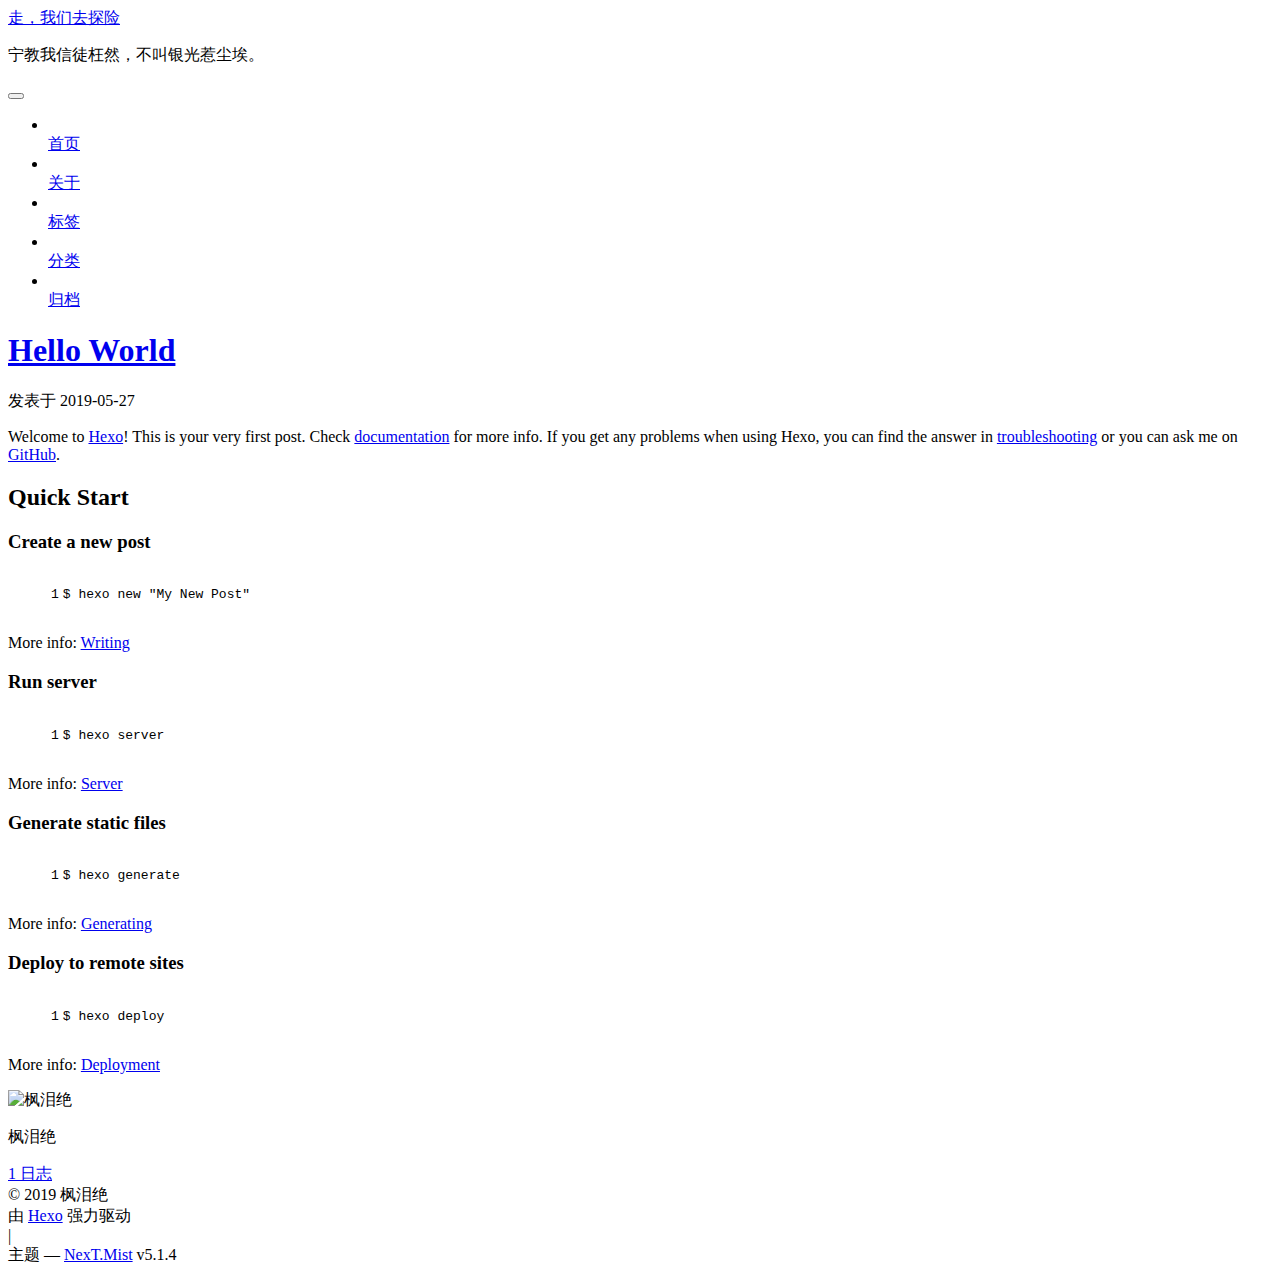
==== index.html @ 07b36b3f "Site updated: 2019-05-28 08:52:36" ====
<!DOCTYPE html>



  


<html class="theme-next mist use-motion" lang="zh-Hans">
<head><meta name="generator" content="Hexo 3.8.0">
  <meta charset="UTF-8">
<meta http-equiv="X-UA-Compatible" content="IE=edge">
<meta name="viewport" content="width=device-width, initial-scale=1, maximum-scale=1">
<meta name="theme-color" content="#222">









<meta http-equiv="Cache-Control" content="no-transform">
<meta http-equiv="Cache-Control" content="no-siteapp">
















  
  
  <link href="/yzs249175311/lib/fancybox/source/jquery.fancybox.css?v=2.1.5" rel="stylesheet" type="text/css">







<link href="/yzs249175311/lib/font-awesome/css/font-awesome.min.css?v=4.6.2" rel="stylesheet" type="text/css">

<link href="/yzs249175311/css/main.css?v=5.1.4" rel="stylesheet" type="text/css">


  <link rel="apple-touch-icon" sizes="180x180" href="/yzs249175311/images/apple-touch-icon-next.png?v=5.1.4">


  <link rel="icon" type="image/png" sizes="32x32" href="/yzs249175311/images/favicon-32x32-next.png?v=5.1.4">


  <link rel="icon" type="image/png" sizes="16x16" href="/yzs249175311/images/favicon-16x16-next.png?v=5.1.4">


  <link rel="mask-icon" href="/yzs249175311/images/logo.svg?v=5.1.4" color="#222">





  <meta name="keywords" content="Hexo, NexT">










<meta property="og:type" content="website">
<meta property="og:title" content="走，我们去探险">
<meta property="og:url" content="http://www.yuanzishuai.cn/yzs249175311/index.html">
<meta property="og:site_name" content="走，我们去探险">
<meta property="og:locale" content="zh-Hans">
<meta name="twitter:card" content="summary">
<meta name="twitter:title" content="走，我们去探险">



<script type="text/javascript" id="hexo.configurations">
  var NexT = window.NexT || {};
  var CONFIG = {
    root: '/yzs249175311/',
    scheme: 'Mist',
    version: '5.1.4',
    sidebar: {"position":"left","display":"post","offset":12,"b2t":false,"scrollpercent":false,"onmobile":false},
    fancybox: true,
    tabs: true,
    motion: {"enable":true,"async":false,"transition":{"post_block":"fadeIn","post_header":"slideDownIn","post_body":"slideDownIn","coll_header":"slideLeftIn","sidebar":"slideUpIn"}},
    duoshuo: {
      userId: '0',
      author: '博主'
    },
    algolia: {
      applicationID: '',
      apiKey: '',
      indexName: '',
      hits: {"per_page":10},
      labels: {"input_placeholder":"Search for Posts","hits_empty":"We didn't find any results for the search: ${query}","hits_stats":"${hits} results found in ${time} ms"}
    }
  };
</script>



  <link rel="canonical" href="http://www.yuanzishuai.cn/yzs249175311/">





  <title>走，我们去探险</title>
  








</head>

<body itemscope itemtype="http://schema.org/WebPage" lang="zh-Hans">

  
  
    
  

  <div class="container sidebar-position-left 
  page-home">
    <div class="headband"></div>

    <header id="header" class="header" itemscope itemtype="http://schema.org/WPHeader">
      <div class="header-inner"><div class="site-brand-wrapper">
  <div class="site-meta ">
    

    <div class="custom-logo-site-title">
      <a href="/yzs249175311/" class="brand" rel="start">
        <span class="logo-line-before"><i></i></span>
        <span class="site-title">走，我们去探险</span>
        <span class="logo-line-after"><i></i></span>
      </a>
    </div>
      
        <p class="site-subtitle">宁教我信徒枉然，不叫银光惹尘埃。</p>
      
  </div>

  <div class="site-nav-toggle">
    <button>
      <span class="btn-bar"></span>
      <span class="btn-bar"></span>
      <span class="btn-bar"></span>
    </button>
  </div>
</div>

<nav class="site-nav">
  

  
    <ul id="menu" class="menu">
      
        
        <li class="menu-item menu-item-home">
          <a href="/yzs249175311/" rel="section">
            
              <i class="menu-item-icon fa fa-fw fa-home"></i> <br>
            
            首页
          </a>
        </li>
      
        
        <li class="menu-item menu-item-about">
          <a href="/yzs249175311/about/" rel="section">
            
              <i class="menu-item-icon fa fa-fw fa-user"></i> <br>
            
            关于
          </a>
        </li>
      
        
        <li class="menu-item menu-item-tags">
          <a href="/yzs249175311/tags/" rel="section">
            
              <i class="menu-item-icon fa fa-fw fa-tags"></i> <br>
            
            标签
          </a>
        </li>
      
        
        <li class="menu-item menu-item-categories">
          <a href="/yzs249175311/categories/" rel="section">
            
              <i class="menu-item-icon fa fa-fw fa-th"></i> <br>
            
            分类
          </a>
        </li>
      
        
        <li class="menu-item menu-item-archives">
          <a href="/yzs249175311/archives/" rel="section">
            
              <i class="menu-item-icon fa fa-fw fa-archive"></i> <br>
            
            归档
          </a>
        </li>
      

      
    </ul>
  

  
</nav>



 </div>
    </header>

    <main id="main" class="main">
      <div class="main-inner">
        <div class="content-wrap">
          <div id="content" class="content">
            
  <section id="posts" class="posts-expand">
    
      

  

  
  
  

  <article class="post post-type-normal" itemscope itemtype="http://schema.org/Article">
  
  
  
  <div class="post-block">
    <link itemprop="mainEntityOfPage" href="http://www.yuanzishuai.cn/yzs249175311/yzs249175311/2019/05/27/hello-world/">

    <span hidden itemprop="author" itemscope itemtype="http://schema.org/Person">
      <meta itemprop="name" content="枫泪绝">
      <meta itemprop="description" content>
      <meta itemprop="image" content="/yzs249175311/images/avatar.gif">
    </span>

    <span hidden itemprop="publisher" itemscope itemtype="http://schema.org/Organization">
      <meta itemprop="name" content="走，我们去探险">
    </span>

    
      <header class="post-header">

        
        
          <h1 class="post-title" itemprop="name headline">
                
                <a class="post-title-link" href="/yzs249175311/2019/05/27/hello-world/" itemprop="url">Hello World</a></h1>
        

        <div class="post-meta">
          <span class="post-time">
            
              <span class="post-meta-item-icon">
                <i class="fa fa-calendar-o"></i>
              </span>
              
                <span class="post-meta-item-text">发表于</span>
              
              <time title="创建于" itemprop="dateCreated datePublished" datetime="2019-05-27T14:25:30+08:00">
                2019-05-27
              </time>
            

            

            
          </span>

          

          
            
          

          
          

          

          

          

        </div>
      </header>
    

    
    
    
    <div class="post-body" itemprop="articleBody">

      
      

      
        
          
            <p>Welcome to <a href="https://hexo.io/" target="_blank" rel="noopener">Hexo</a>! This is your very first post. Check <a href="https://hexo.io/docs/" target="_blank" rel="noopener">documentation</a> for more info. If you get any problems when using Hexo, you can find the answer in <a href="https://hexo.io/docs/troubleshooting.html" target="_blank" rel="noopener">troubleshooting</a> or you can ask me on <a href="https://github.com/hexojs/hexo/issues" target="_blank" rel="noopener">GitHub</a>.</p>
<h2 id="Quick-Start"><a href="#Quick-Start" class="headerlink" title="Quick Start"></a>Quick Start</h2><h3 id="Create-a-new-post"><a href="#Create-a-new-post" class="headerlink" title="Create a new post"></a>Create a new post</h3><figure class="highlight bash"><table><tr><td class="gutter"><pre><span class="line">1</span><br></pre></td><td class="code"><pre><span class="line">$ hexo new <span class="string">"My New Post"</span></span><br></pre></td></tr></table></figure>

<p>More info: <a href="https://hexo.io/docs/writing.html" target="_blank" rel="noopener">Writing</a></p>
<h3 id="Run-server"><a href="#Run-server" class="headerlink" title="Run server"></a>Run server</h3><figure class="highlight bash"><table><tr><td class="gutter"><pre><span class="line">1</span><br></pre></td><td class="code"><pre><span class="line">$ hexo server</span><br></pre></td></tr></table></figure>

<p>More info: <a href="https://hexo.io/docs/server.html" target="_blank" rel="noopener">Server</a></p>
<h3 id="Generate-static-files"><a href="#Generate-static-files" class="headerlink" title="Generate static files"></a>Generate static files</h3><figure class="highlight bash"><table><tr><td class="gutter"><pre><span class="line">1</span><br></pre></td><td class="code"><pre><span class="line">$ hexo generate</span><br></pre></td></tr></table></figure>

<p>More info: <a href="https://hexo.io/docs/generating.html" target="_blank" rel="noopener">Generating</a></p>
<h3 id="Deploy-to-remote-sites"><a href="#Deploy-to-remote-sites" class="headerlink" title="Deploy to remote sites"></a>Deploy to remote sites</h3><figure class="highlight bash"><table><tr><td class="gutter"><pre><span class="line">1</span><br></pre></td><td class="code"><pre><span class="line">$ hexo deploy</span><br></pre></td></tr></table></figure>

<p>More info: <a href="https://hexo.io/docs/deployment.html" target="_blank" rel="noopener">Deployment</a></p>

          
        
      
    </div>
    
    
    

    

    

    

    <footer class="post-footer">
      

      

      

      
      
        <div class="post-eof"></div>
      
    </footer>
  </div>
  
  
  
  </article>


    
  </section>

  


          </div>
          


          

        </div>
        
          
  
  <div class="sidebar-toggle">
    <div class="sidebar-toggle-line-wrap">
      <span class="sidebar-toggle-line sidebar-toggle-line-first"></span>
      <span class="sidebar-toggle-line sidebar-toggle-line-middle"></span>
      <span class="sidebar-toggle-line sidebar-toggle-line-last"></span>
    </div>
  </div>

  <aside id="sidebar" class="sidebar">
    
    <div class="sidebar-inner">

      

      

      <section class="site-overview-wrap sidebar-panel sidebar-panel-active">
        <div class="site-overview">
          <div class="site-author motion-element" itemprop="author" itemscope itemtype="http://schema.org/Person">
            
              <img class="site-author-image" itemprop="image" src="/yzs249175311/images/avatar.gif" alt="枫泪绝">
            
              <p class="site-author-name" itemprop="name">枫泪绝</p>
              <p class="site-description motion-element" itemprop="description"></p>
          </div>

          <nav class="site-state motion-element">

            
              <div class="site-state-item site-state-posts">
              
                <a href="/yzs249175311/archives/">
              
                  <span class="site-state-item-count">1</span>
                  <span class="site-state-item-name">日志</span>
                </a>
              </div>
            

            

            

          </nav>

          

          

          
          

          
          

          

        </div>
      </section>

      

      

    </div>
  </aside>


        
      </div>
    </main>

    <footer id="footer" class="footer">
      <div class="footer-inner">
        <div class="copyright">&copy; <span itemprop="copyrightYear">2019</span>
  <span class="with-love">
    <i class="fa fa-user"></i>
  </span>
  <span class="author" itemprop="copyrightHolder">枫泪绝</span>

  
</div>


  <div class="powered-by">由 <a class="theme-link" target="_blank" href="https://hexo.io">Hexo</a> 强力驱动</div>



  <span class="post-meta-divider">|</span>



  <div class="theme-info">主题 &mdash; <a class="theme-link" target="_blank" href="https://github.com/iissnan/hexo-theme-next">NexT.Mist</a> v5.1.4</div>




        







        
      </div>
    </footer>

    
      <div class="back-to-top">
        <i class="fa fa-arrow-up"></i>
        
      </div>
    

    

  </div>

  

<script type="text/javascript">
  if (Object.prototype.toString.call(window.Promise) !== '[object Function]') {
    window.Promise = null;
  }
</script>









  












  
  
    <script type="text/javascript" src="/yzs249175311/lib/jquery/index.js?v=2.1.3"></script>
  

  
  
    <script type="text/javascript" src="/yzs249175311/lib/fastclick/lib/fastclick.min.js?v=1.0.6"></script>
  

  
  
    <script type="text/javascript" src="/yzs249175311/lib/jquery_lazyload/jquery.lazyload.js?v=1.9.7"></script>
  

  
  
    <script type="text/javascript" src="/yzs249175311/lib/velocity/velocity.min.js?v=1.2.1"></script>
  

  
  
    <script type="text/javascript" src="/yzs249175311/lib/velocity/velocity.ui.min.js?v=1.2.1"></script>
  

  
  
    <script type="text/javascript" src="/yzs249175311/lib/fancybox/source/jquery.fancybox.pack.js?v=2.1.5"></script>
  


  


  <script type="text/javascript" src="/yzs249175311/js/src/utils.js?v=5.1.4"></script>

  <script type="text/javascript" src="/yzs249175311/js/src/motion.js?v=5.1.4"></script>



  
  

  

  


  <script type="text/javascript" src="/yzs249175311/js/src/bootstrap.js?v=5.1.4"></script>



  


  




	





  





  












  





  

  

  

  
  

  

  

  

</body>
</html>
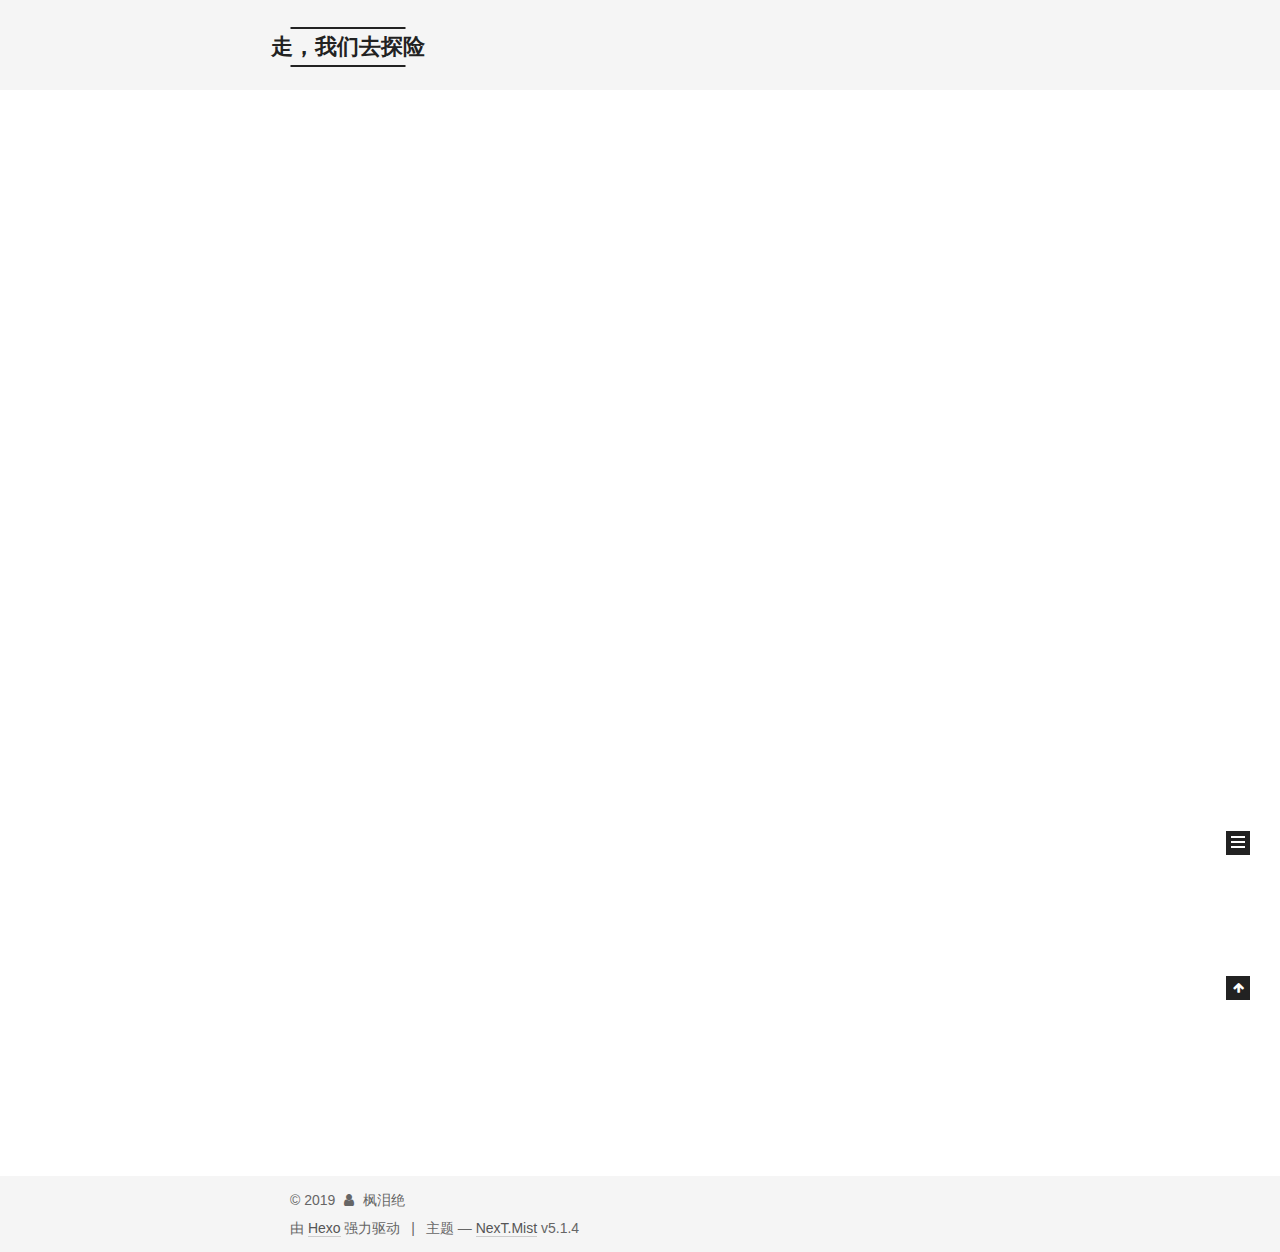
==== commit 74d97bcf: "Site updated: 2019-05-28 09:40:16" ====
--- a/index.html
+++ b/index.html
@@ -40,29 +40,29 @@
 
   
   
-  <link href="/yzs249175311/lib/fancybox/source/jquery.fancybox.css?v=2.1.5" rel="stylesheet" type="text/css">
-
-
-
-
-
-
-
-<link href="/yzs249175311/lib/font-awesome/css/font-awesome.min.css?v=4.6.2" rel="stylesheet" type="text/css">
-
-<link href="/yzs249175311/css/main.css?v=5.1.4" rel="stylesheet" type="text/css">
-
-
-  <link rel="apple-touch-icon" sizes="180x180" href="/yzs249175311/images/apple-touch-icon-next.png?v=5.1.4">
-
-
-  <link rel="icon" type="image/png" sizes="32x32" href="/yzs249175311/images/favicon-32x32-next.png?v=5.1.4">
-
-
-  <link rel="icon" type="image/png" sizes="16x16" href="/yzs249175311/images/favicon-16x16-next.png?v=5.1.4">
-
-
-  <link rel="mask-icon" href="/yzs249175311/images/logo.svg?v=5.1.4" color="#222">
+  <link href="/lib/fancybox/source/jquery.fancybox.css?v=2.1.5" rel="stylesheet" type="text/css">
+
+
+
+
+
+
+
+<link href="/lib/font-awesome/css/font-awesome.min.css?v=4.6.2" rel="stylesheet" type="text/css">
+
+<link href="/css/main.css?v=5.1.4" rel="stylesheet" type="text/css">
+
+
+  <link rel="apple-touch-icon" sizes="180x180" href="/images/apple-touch-icon-next.png?v=5.1.4">
+
+
+  <link rel="icon" type="image/png" sizes="32x32" href="/images/favicon-32x32-next.png?v=5.1.4">
+
+
+  <link rel="icon" type="image/png" sizes="16x16" href="/images/favicon-16x16-next.png?v=5.1.4">
+
+
+  <link rel="mask-icon" href="/images/logo.svg?v=5.1.4" color="#222">
 
 
 
@@ -81,7 +81,7 @@
 
 <meta property="og:type" content="website">
 <meta property="og:title" content="走，我们去探险">
-<meta property="og:url" content="http://www.yuanzishuai.cn/yzs249175311/index.html">
+<meta property="og:url" content="http://www.yuanzishuai.cn/index.html">
 <meta property="og:site_name" content="走，我们去探险">
 <meta property="og:locale" content="zh-Hans">
 <meta name="twitter:card" content="summary">
@@ -92,7 +92,7 @@
 <script type="text/javascript" id="hexo.configurations">
   var NexT = window.NexT || {};
   var CONFIG = {
-    root: '/yzs249175311/',
+    root: '/',
     scheme: 'Mist',
     version: '5.1.4',
     sidebar: {"position":"left","display":"post","offset":12,"b2t":false,"scrollpercent":false,"onmobile":false},
@@ -115,7 +115,7 @@
 
 
 
-  <link rel="canonical" href="http://www.yuanzishuai.cn/yzs249175311/">
+  <link rel="canonical" href="http://www.yuanzishuai.cn/">
 
 
 
@@ -150,7 +150,7 @@
     
 
     <div class="custom-logo-site-title">
-      <a href="/yzs249175311/" class="brand" rel="start">
+      <a href="/" class="brand" rel="start">
         <span class="logo-line-before"><i></i></span>
         <span class="site-title">走，我们去探险</span>
         <span class="logo-line-after"><i></i></span>
@@ -178,7 +178,7 @@
       
         
         <li class="menu-item menu-item-home">
-          <a href="/yzs249175311/" rel="section">
+          <a href="/" rel="section">
             
               <i class="menu-item-icon fa fa-fw fa-home"></i> <br>
             
@@ -188,7 +188,7 @@
       
         
         <li class="menu-item menu-item-about">
-          <a href="/yzs249175311/about/" rel="section">
+          <a href="/about/" rel="section">
             
               <i class="menu-item-icon fa fa-fw fa-user"></i> <br>
             
@@ -198,7 +198,7 @@
       
         
         <li class="menu-item menu-item-tags">
-          <a href="/yzs249175311/tags/" rel="section">
+          <a href="/tags/" rel="section">
             
               <i class="menu-item-icon fa fa-fw fa-tags"></i> <br>
             
@@ -208,7 +208,7 @@
       
         
         <li class="menu-item menu-item-categories">
-          <a href="/yzs249175311/categories/" rel="section">
+          <a href="/categories/" rel="section">
             
               <i class="menu-item-icon fa fa-fw fa-th"></i> <br>
             
@@ -218,7 +218,7 @@
       
         
         <li class="menu-item menu-item-archives">
-          <a href="/yzs249175311/archives/" rel="section">
+          <a href="/archives/" rel="section">
             
               <i class="menu-item-icon fa fa-fw fa-archive"></i> <br>
             
@@ -259,12 +259,12 @@
   
   
   <div class="post-block">
-    <link itemprop="mainEntityOfPage" href="http://www.yuanzishuai.cn/yzs249175311/yzs249175311/2019/05/27/hello-world/">
+    <link itemprop="mainEntityOfPage" href="http://www.yuanzishuai.cn/2019/05/27/hello-world/">
 
     <span hidden itemprop="author" itemscope itemtype="http://schema.org/Person">
       <meta itemprop="name" content="枫泪绝">
       <meta itemprop="description" content>
-      <meta itemprop="image" content="/yzs249175311/images/avatar.gif">
+      <meta itemprop="image" content="/images/avatar.gif">
     </span>
 
     <span hidden itemprop="publisher" itemscope itemtype="http://schema.org/Organization">
@@ -278,7 +278,7 @@
         
           <h1 class="post-title" itemprop="name headline">
                 
-                <a class="post-title-link" href="/yzs249175311/2019/05/27/hello-world/" itemprop="url">Hello World</a></h1>
+                <a class="post-title-link" href="/2019/05/27/hello-world/" itemprop="url">Hello World</a></h1>
         
 
         <div class="post-meta">
@@ -413,7 +413,7 @@
         <div class="site-overview">
           <div class="site-author motion-element" itemprop="author" itemscope itemtype="http://schema.org/Person">
             
-              <img class="site-author-image" itemprop="image" src="/yzs249175311/images/avatar.gif" alt="枫泪绝">
+              <img class="site-author-image" itemprop="image" src="/images/avatar.gif" alt="枫泪绝">
             
               <p class="site-author-name" itemprop="name">枫泪绝</p>
               <p class="site-description motion-element" itemprop="description"></p>
@@ -424,7 +424,7 @@
             
               <div class="site-state-item site-state-posts">
               
-                <a href="/yzs249175311/archives/">
+                <a href="/archives/">
               
                   <span class="site-state-item-count">1</span>
                   <span class="site-state-item-name">日志</span>
@@ -544,53 +544,53 @@
 
   
   
-    <script type="text/javascript" src="/yzs249175311/lib/jquery/index.js?v=2.1.3"></script>
-  
-
-  
-  
-    <script type="text/javascript" src="/yzs249175311/lib/fastclick/lib/fastclick.min.js?v=1.0.6"></script>
-  
-
-  
-  
-    <script type="text/javascript" src="/yzs249175311/lib/jquery_lazyload/jquery.lazyload.js?v=1.9.7"></script>
-  
-
-  
-  
-    <script type="text/javascript" src="/yzs249175311/lib/velocity/velocity.min.js?v=1.2.1"></script>
-  
-
-  
-  
-    <script type="text/javascript" src="/yzs249175311/lib/velocity/velocity.ui.min.js?v=1.2.1"></script>
-  
-
-  
-  
-    <script type="text/javascript" src="/yzs249175311/lib/fancybox/source/jquery.fancybox.pack.js?v=2.1.5"></script>
-  
-
-
-  
-
-
-  <script type="text/javascript" src="/yzs249175311/js/src/utils.js?v=5.1.4"></script>
-
-  <script type="text/javascript" src="/yzs249175311/js/src/motion.js?v=5.1.4"></script>
-
-
-
-  
-  
-
-  
-
-  
-
-
-  <script type="text/javascript" src="/yzs249175311/js/src/bootstrap.js?v=5.1.4"></script>
+    <script type="text/javascript" src="/lib/jquery/index.js?v=2.1.3"></script>
+  
+
+  
+  
+    <script type="text/javascript" src="/lib/fastclick/lib/fastclick.min.js?v=1.0.6"></script>
+  
+
+  
+  
+    <script type="text/javascript" src="/lib/jquery_lazyload/jquery.lazyload.js?v=1.9.7"></script>
+  
+
+  
+  
+    <script type="text/javascript" src="/lib/velocity/velocity.min.js?v=1.2.1"></script>
+  
+
+  
+  
+    <script type="text/javascript" src="/lib/velocity/velocity.ui.min.js?v=1.2.1"></script>
+  
+
+  
+  
+    <script type="text/javascript" src="/lib/fancybox/source/jquery.fancybox.pack.js?v=2.1.5"></script>
+  
+
+
+  
+
+
+  <script type="text/javascript" src="/js/src/utils.js?v=5.1.4"></script>
+
+  <script type="text/javascript" src="/js/src/motion.js?v=5.1.4"></script>
+
+
+
+  
+  
+
+  
+
+  
+
+
+  <script type="text/javascript" src="/js/src/bootstrap.js?v=5.1.4"></script>
 
 
 
--- a/css/main.css
+++ b/css/main.css
@@ -0,0 +1,2906 @@
+/* normalize.css v3.0.2 | MIT License | git.io/normalize */
+html {
+  font-family: sans-serif; /* 1 */
+  -ms-text-size-adjust: 100%; /* 2 */
+  -webkit-text-size-adjust: 100%; /* 2 */
+}
+body {
+  margin: 0;
+}
+article,
+aside,
+details,
+figcaption,
+figure,
+footer,
+header,
+hgroup,
+main,
+menu,
+nav,
+section,
+summary {
+  display: block;
+}
+audio,
+canvas,
+progress,
+video {
+  display: inline-block; /* 1 */
+  vertical-align: baseline; /* 2 */
+}
+audio:not([controls]) {
+  display: none;
+  height: 0;
+}
+[hidden],
+template {
+  display: none;
+}
+a {
+  background-color: transparent;
+}
+a:active,
+a:hover {
+  outline: 0;
+}
+abbr[title] {
+  border-bottom: 1px dotted;
+}
+b,
+strong {
+  font-weight: bold;
+}
+dfn {
+  font-style: italic;
+}
+h1 {
+  font-size: 2em;
+  margin: 0.67em 0;
+}
+mark {
+  background: #ff0;
+  color: #000;
+}
+small {
+  font-size: 80%;
+}
+sub,
+sup {
+  font-size: 75%;
+  line-height: 0;
+  position: relative;
+  vertical-align: baseline;
+}
+sup {
+  top: -0.5em;
+}
+sub {
+  bottom: -0.25em;
+}
+img {
+  border: 0;
+}
+svg:not(:root) {
+  overflow: hidden;
+}
+figure {
+  margin: 1em 40px;
+}
+hr {
+  -moz-box-sizing: content-box;
+  box-sizing: content-box;
+  height: 0;
+}
+pre {
+  overflow: auto;
+}
+code,
+kbd,
+pre,
+samp {
+  font-family: monospace, monospace;
+  font-size: 1em;
+}
+button,
+input,
+optgroup,
+select,
+textarea {
+  color: inherit; /* 1 */
+  font: inherit; /* 2 */
+  margin: 0; /* 3 */
+}
+button {
+  overflow: visible;
+}
+button,
+select {
+  text-transform: none;
+}
+button,
+html input[type="button"],
+input[type="reset"],
+input[type="submit"] {
+  -webkit-appearance: button; /* 2 */
+  cursor: pointer; /* 3 */
+}
+button[disabled],
+html input[disabled] {
+  cursor: default;
+}
+button::-moz-focus-inner,
+input::-moz-focus-inner {
+  border: 0;
+  padding: 0;
+}
+input {
+  line-height: normal;
+}
+input[type="checkbox"],
+input[type="radio"] {
+  box-sizing: border-box; /* 1 */
+  padding: 0; /* 2 */
+}
+input[type="number"]::-webkit-inner-spin-button,
+input[type="number"]::-webkit-outer-spin-button {
+  height: auto;
+}
+input[type="search"] {
+  -webkit-appearance: textfield; /* 1 */
+  -moz-box-sizing: content-box;
+  -webkit-box-sizing: content-box; /* 2 */
+  box-sizing: content-box;
+}
+input[type="search"]::-webkit-search-cancel-button,
+input[type="search"]::-webkit-search-decoration {
+  -webkit-appearance: none;
+}
+fieldset {
+  border: 1px solid #c0c0c0;
+  margin: 0 2px;
+  padding: 0.35em 0.625em 0.75em;
+}
+legend {
+  border: 0; /* 1 */
+  padding: 0; /* 2 */
+}
+textarea {
+  overflow: auto;
+}
+optgroup {
+  font-weight: bold;
+}
+table {
+  border-collapse: collapse;
+  border-spacing: 0;
+}
+td,
+th {
+  padding: 0;
+}
+::selection {
+  background: #262a30;
+  color: #fff;
+}
+body {
+  position: relative;
+  font-family: 'Lato', "PingFang SC", "Microsoft YaHei", sans-serif;
+  font-size: 14px;
+  line-height: 2;
+  color: #555;
+  background: #fff;
+}
+@media (max-width: 767px) {
+  body {
+    padding-right: 0 !important;
+  }
+}
+@media (min-width: 768px) and (max-width: 991px) {
+  body {
+    padding-right: 0 !important;
+  }
+}
+@media (min-width: 1600px) {
+  body {
+    font-size: 16px;
+  }
+}
+h1,
+h2,
+h3,
+h4,
+h5,
+h6 {
+  margin: 0;
+  padding: 0;
+  font-weight: bold;
+  line-height: 1.5;
+  font-family: 'Lato', "PingFang SC", "Microsoft YaHei", sans-serif;
+}
+h2,
+h3,
+h4,
+h5,
+h6 {
+  margin: 20px 0 15px;
+}
+h1 {
+  font-size: 24px;
+}
+@media (max-width: 767px) {
+  h1 {
+    font-size: 20px;
+  }
+}
+h2 {
+  font-size: 22px;
+}
+@media (max-width: 767px) {
+  h2 {
+    font-size: 18px;
+  }
+}
+h3 {
+  font-size: 20px;
+}
+@media (max-width: 767px) {
+  h3 {
+    font-size: 16px;
+  }
+}
+h4 {
+  font-size: 18px;
+}
+@media (max-width: 767px) {
+  h4 {
+    font-size: 14px;
+  }
+}
+h5 {
+  font-size: 16px;
+}
+@media (max-width: 767px) {
+  h5 {
+    font-size: 12px;
+  }
+}
+h6 {
+  font-size: 14px;
+}
+@media (max-width: 767px) {
+  h6 {
+    font-size: 10px;
+  }
+}
+p {
+  margin: 0 0 20px 0;
+}
+a {
+  color: #555;
+  text-decoration: none;
+  outline: none;
+  border-bottom: 1px solid #999;
+  word-wrap: break-word;
+}
+a:hover {
+  color: #222;
+  border-bottom-color: #222;
+}
+blockquote {
+  margin: 0;
+  padding: 0;
+}
+img {
+  display: block;
+  margin: auto;
+  max-width: 100%;
+  height: auto;
+}
+hr {
+  margin: 40px 0;
+  height: 3px;
+  border: none;
+  background-color: #ddd;
+  background-image: repeating-linear-gradient(-45deg, #fff, #fff 4px, transparent 4px, transparent 8px);
+}
+blockquote {
+  padding: 0 15px;
+  color: #666;
+  border-left: 4px solid #ddd;
+}
+blockquote cite::before {
+  content: "-";
+  padding: 0 5px;
+}
+dt {
+  font-weight: 700;
+}
+dd {
+  margin: 0;
+  padding: 0;
+}
+kbd {
+  border: 1px solid #ccc;
+  border-radius: 0.2em;
+  box-shadow: 0.1em 0.1em 0.2em rgba(0,0,0,0.1);
+  background-color: #f9f9f9;
+  font-family: inherit;
+  background-image: -webkit-linear-gradient(top, #eee, #fff, #eee);
+  padding: 0.1em 0.3em;
+  white-space: nowrap;
+}
+.text-left {
+  text-align: left;
+}
+.text-center {
+  text-align: center;
+}
+.text-right {
+  text-align: right;
+}
+.text-justify {
+  text-align: justify;
+}
+.text-nowrap {
+  white-space: nowrap;
+}
+.text-lowercase {
+  text-transform: lowercase;
+}
+.text-uppercase {
+  text-transform: uppercase;
+}
+.text-capitalize {
+  text-transform: capitalize;
+}
+.center-block {
+  display: block;
+  margin-left: auto;
+  margin-right: auto;
+}
+.clearfix:before,
+.clearfix:after {
+  content: " ";
+  display: table;
+}
+.clearfix:after {
+  clear: both;
+}
+.pullquote {
+  width: 45%;
+}
+.pullquote.left {
+  float: left;
+  margin-left: 5px;
+  margin-right: 10px;
+}
+.pullquote.right {
+  float: right;
+  margin-left: 10px;
+  margin-right: 5px;
+}
+.affix.affix.affix {
+  position: fixed;
+}
+.translation {
+  margin-top: -20px;
+  font-size: 14px;
+  color: #999;
+}
+.scrollbar-measure {
+  width: 100px;
+  height: 100px;
+  overflow: scroll;
+  position: absolute;
+  top: -9999px;
+}
+.use-motion .motion-element {
+  opacity: 0;
+}
+table {
+  margin: 20px 0;
+  width: 100%;
+  border-collapse: collapse;
+  border-spacing: 0;
+  border: 1px solid #ddd;
+  font-size: 14px;
+  table-layout: fixed;
+  word-wrap: break-all;
+}
+table>tbody>tr:nth-of-type(odd) {
+  background-color: #f9f9f9;
+}
+table>tbody>tr:hover {
+  background-color: #f5f5f5;
+}
+caption,
+th,
+td {
+  padding: 8px;
+  text-align: left;
+  vertical-align: middle;
+  font-weight: normal;
+}
+th,
+td {
+  border-bottom: 3px solid #ddd;
+  border-right: 1px solid #eee;
+}
+th {
+  padding-bottom: 10px;
+  font-weight: 700;
+}
+td {
+  border-bottom-width: 1px;
+}
+html,
+body {
+  height: 100%;
+}
+.container {
+  position: relative;
+  min-height: 100%;
+}
+.header-inner {
+  margin: 0 auto;
+  padding: 100px 0 70px;
+  width: 700px;
+}
+@media (min-width: 1600px) {
+  .container .header-inner {
+    width: 900px;
+  }
+}
+.main {
+  padding-bottom: 150px;
+}
+.main-inner {
+  margin: 0 auto;
+  width: 700px;
+}
+@media (min-width: 1600px) {
+  .container .main-inner {
+    width: 900px;
+  }
+}
+.footer {
+  position: absolute;
+  left: 0;
+  bottom: 0;
+  width: 100%;
+  min-height: 50px;
+}
+.footer-inner {
+  box-sizing: border-box;
+  margin: 20px auto;
+  width: 700px;
+}
+@media (min-width: 1600px) {
+  .container .footer-inner {
+    width: 900px;
+  }
+}
+pre,
+.highlight {
+  overflow: auto;
+  margin: 20px 0;
+  padding: 0;
+  font-size: 13px;
+  color: #4d4d4c;
+  background: #f7f7f7;
+  line-height: 1.6;
+}
+pre,
+code {
+  font-family: consolas, Menlo, "PingFang SC", "Microsoft YaHei", monospace;
+}
+code {
+  padding: 2px 4px;
+  word-wrap: break-word;
+  color: #555;
+  background: #eee;
+  border-radius: 3px;
+  font-size: 13px;
+}
+pre {
+  padding: 10px;
+}
+pre code {
+  padding: 0;
+  color: #4d4d4c;
+  background: none;
+  text-shadow: none;
+}
+.highlight {
+  border-radius: 1px;
+}
+.highlight pre {
+  border: none;
+  margin: 0;
+  padding: 10px 0;
+}
+.highlight table {
+  margin: 0;
+  width: auto;
+  border: none;
+}
+.highlight td {
+  border: none;
+  padding: 0;
+}
+.highlight figcaption {
+  font-size: 1em;
+  color: #4d4d4c;
+  line-height: 1em;
+  margin-bottom: 1em;
+}
+.highlight figcaption:before,
+.highlight figcaption:after {
+  content: " ";
+  display: table;
+}
+.highlight figcaption:after {
+  clear: both;
+}
+.highlight figcaption a {
+  float: right;
+  color: #4d4d4c;
+}
+.highlight figcaption a:hover {
+  border-bottom-color: #4d4d4c;
+}
+.highlight .gutter pre {
+  padding-left: 10px;
+  padding-right: 10px;
+  color: #869194;
+  text-align: right;
+  background-color: #eff2f3;
+}
+.highlight .code pre {
+  width: 100%;
+  padding-left: 10px;
+  padding-right: 10px;
+  background-color: #f7f7f7;
+}
+.highlight .line {
+  height: 20px;
+}
+.gutter {
+  -webkit-user-select: none;
+  -moz-user-select: none;
+  -ms-user-select: none;
+  user-select: none;
+}
+.gist table {
+  width: auto;
+}
+.gist table td {
+  border: none;
+}
+pre .deletion {
+  background: #fdd;
+}
+pre .addition {
+  background: #dfd;
+}
+pre .meta {
+  color: #8959a8;
+}
+pre .comment {
+  color: #8e908c;
+}
+pre .variable,
+pre .attribute,
+pre .tag,
+pre .regexp,
+pre .ruby .constant,
+pre .xml .tag .title,
+pre .xml .pi,
+pre .xml .doctype,
+pre .html .doctype,
+pre .css .id,
+pre .css .class,
+pre .css .pseudo {
+  color: #c82829;
+}
+pre .number,
+pre .preprocessor,
+pre .built_in,
+pre .literal,
+pre .params,
+pre .constant,
+pre .command {
+  color: #f5871f;
+}
+pre .ruby .class .title,
+pre .css .rules .attribute,
+pre .string,
+pre .value,
+pre .inheritance,
+pre .header,
+pre .ruby .symbol,
+pre .xml .cdata,
+pre .special,
+pre .number,
+pre .formula {
+  color: #718c00;
+}
+pre .title,
+pre .css .hexcolor {
+  color: #3e999f;
+}
+pre .function,
+pre .python .decorator,
+pre .python .title,
+pre .ruby .function .title,
+pre .ruby .title .keyword,
+pre .perl .sub,
+pre .javascript .title,
+pre .coffeescript .title {
+  color: #4271ae;
+}
+pre .keyword,
+pre .javascript .function {
+  color: #8959a8;
+}
+.full-image.full-image.full-image.full-image {
+  border: none;
+  max-width: 100%;
+  width: auto;
+  margin: 20px auto 25px;
+}
+@media (min-width: 992px) {
+  .full-image.full-image.full-image.full-image {
+    max-width: none;
+    width: 110%;
+    margin: 25px -5%;
+  }
+}
+.blockquote-center,
+.page-home .post-type-quote blockquote,
+.page-post-detail .post-type-quote blockquote {
+  position: relative;
+  margin: 40px 0;
+  padding: 0;
+  border-left: none;
+  text-align: center;
+}
+.blockquote-center::before,
+.page-home .post-type-quote blockquote::before,
+.page-post-detail .post-type-quote blockquote::before,
+.blockquote-center::after,
+.page-home .post-type-quote blockquote::after,
+.page-post-detail .post-type-quote blockquote::after {
+  position: absolute;
+  content: ' ';
+  display: block;
+  width: 100%;
+  height: 24px;
+  opacity: 0.2;
+  background-repeat: no-repeat;
+  background-position: 0 -6px;
+  background-size: 22px 22px;
+}
+.blockquote-center::before,
+.page-home .post-type-quote blockquote::before,
+.page-post-detail .post-type-quote blockquote::before {
+  top: -20px;
+  background-image: url("../images/quote-l.svg");
+  border-top: 1px solid #ccc;
+}
+.blockquote-center::after,
+.page-home .post-type-quote blockquote::after,
+.page-post-detail .post-type-quote blockquote::after {
+  bottom: -20px;
+  background-image: url("../images/quote-r.svg");
+  border-bottom: 1px solid #ccc;
+  background-position: 100% 8px;
+}
+.blockquote-center p,
+.page-home .post-type-quote blockquote p,
+.page-post-detail .post-type-quote blockquote p,
+.blockquote-center div,
+.page-home .post-type-quote blockquote div,
+.page-post-detail .post-type-quote blockquote div {
+  text-align: center;
+}
+.post .post-body .group-picture img {
+  box-sizing: border-box;
+  padding: 0 3px;
+  border: none;
+}
+.post .group-picture-row {
+  overflow: hidden;
+  margin-top: 6px;
+}
+.post .group-picture-row:first-child {
+  margin-top: 0;
+}
+.post .group-picture-column {
+  float: left;
+}
+.page-post-detail .post-body .group-picture-column {
+  float: none;
+  margin-top: 10px;
+  width: auto !important;
+}
+.page-post-detail .post-body .group-picture-column img {
+  margin: 0 auto;
+}
+.page-archive .group-picture-container {
+  overflow: hidden;
+}
+.page-archive .group-picture-row {
+  float: left;
+}
+.page-archive .group-picture-row:first-child {
+  margin-top: 6px;
+}
+.page-archive .group-picture-column {
+  max-width: 150px;
+  max-height: 150px;
+}
+.post-body .note {
+  position: relative;
+  padding: 15px;
+  margin-bottom: 20px;
+  border: 1px solid #eee;
+  border-left-width: 5px;
+  border-radius: 3px;
+}
+.post-body .note h2,
+.post-body .note h3,
+.post-body .note h4,
+.post-body .note h5,
+.post-body .note h6 {
+  margin-top: 0;
+  margin-bottom: 0;
+  border-bottom: initial;
+  padding-top: 0 !important;
+}
+.post-body .note p:first-child,
+.post-body .note ul:first-child,
+.post-body .note ol:first-child,
+.post-body .note table:first-child,
+.post-body .note pre:first-child,
+.post-body .note blockquote:first-child {
+  margin-top: 0;
+}
+.post-body .note p:last-child,
+.post-body .note ul:last-child,
+.post-body .note ol:last-child,
+.post-body .note table:last-child,
+.post-body .note pre:last-child,
+.post-body .note blockquote:last-child {
+  margin-bottom: 0;
+}
+.post-body .note.default {
+  border-left-color: #777;
+}
+.post-body .note.default h2,
+.post-body .note.default h3,
+.post-body .note.default h4,
+.post-body .note.default h5,
+.post-body .note.default h6 {
+  color: #777;
+}
+.post-body .note.primary {
+  border-left-color: #6f42c1;
+}
+.post-body .note.primary h2,
+.post-body .note.primary h3,
+.post-body .note.primary h4,
+.post-body .note.primary h5,
+.post-body .note.primary h6 {
+  color: #6f42c1;
+}
+.post-body .note.info {
+  border-left-color: #428bca;
+}
+.post-body .note.info h2,
+.post-body .note.info h3,
+.post-body .note.info h4,
+.post-body .note.info h5,
+.post-body .note.info h6 {
+  color: #428bca;
+}
+.post-body .note.success {
+  border-left-color: #5cb85c;
+}
+.post-body .note.success h2,
+.post-body .note.success h3,
+.post-body .note.success h4,
+.post-body .note.success h5,
+.post-body .note.success h6 {
+  color: #5cb85c;
+}
+.post-body .note.warning {
+  border-left-color: #f0ad4e;
+}
+.post-body .note.warning h2,
+.post-body .note.warning h3,
+.post-body .note.warning h4,
+.post-body .note.warning h5,
+.post-body .note.warning h6 {
+  color: #f0ad4e;
+}
+.post-body .note.danger {
+  border-left-color: #d9534f;
+}
+.post-body .note.danger h2,
+.post-body .note.danger h3,
+.post-body .note.danger h4,
+.post-body .note.danger h5,
+.post-body .note.danger h6 {
+  color: #d9534f;
+}
+.post-body .label {
+  display: inline;
+  padding: 0 2px;
+  white-space: nowrap;
+}
+.post-body .label.default {
+  background-color: #f0f0f0;
+}
+.post-body .label.primary {
+  background-color: #efe6f7;
+}
+.post-body .label.info {
+  background-color: #e5f2f8;
+}
+.post-body .label.success {
+  background-color: #e7f4e9;
+}
+.post-body .label.warning {
+  background-color: #fcf6e1;
+}
+.post-body .label.danger {
+  background-color: #fae8eb;
+}
+.post-body .tabs {
+  position: relative;
+  display: block;
+  margin-bottom: 20px;
+  padding-top: 10px;
+}
+.post-body .tabs ul.nav-tabs {
+  margin: 0;
+  padding: 0;
+  display: flex;
+  margin-bottom: -1px;
+}
+@media (max-width: 413px) {
+  .post-body .tabs ul.nav-tabs {
+    display: block;
+    margin-bottom: 5px;
+  }
+}
+.post-body .tabs ul.nav-tabs li.tab {
+  list-style-type: none !important;
+  margin: 0 0.25em 0 0;
+  border-top: 3px solid transparent;
+  border-left: 1px solid transparent;
+  border-right: 1px solid transparent;
+}
+@media (max-width: 413px) {
+  .post-body .tabs ul.nav-tabs li.tab {
+    margin: initial;
+    border-top: 1px solid transparent;
+    border-left: 3px solid transparent;
+    border-right: 1px solid transparent;
+    border-bottom: 1px solid transparent;
+  }
+}
+.post-body .tabs ul.nav-tabs li.tab a {
+  outline: 0;
+  border-bottom: initial;
+  display: block;
+  line-height: 1.8em;
+  padding: 0.25em 0.75em;
+  transition-duration: 0.2s;
+  transition-timing-function: ease-out;
+  transition-delay: 0s;
+}
+.post-body .tabs ul.nav-tabs li.tab a i {
+  width: 1.285714285714286em;
+}
+.post-body .tabs ul.nav-tabs li.tab.active {
+  border-top: 3px solid #fc6423;
+  border-left: 1px solid #ddd;
+  border-right: 1px solid #ddd;
+  background-color: #fff;
+}
+@media (max-width: 413px) {
+  .post-body .tabs ul.nav-tabs li.tab.active {
+    border-top: 1px solid #ddd;
+    border-left: 3px solid #fc6423;
+    border-right: 1px solid #ddd;
+    border-bottom: 1px solid #ddd;
+  }
+}
+.post-body .tabs ul.nav-tabs li.tab.active a {
+  cursor: default;
+  color: #555;
+}
+.post-body .tabs .tab-content {
+  background-color: #fff;
+}
+.post-body .tabs .tab-content .tab-pane {
+  border: 1px solid #ddd;
+  padding: 20px 20px 0 20px;
+}
+.post-body .tabs .tab-content .tab-pane:not(.active) {
+  display: none !important;
+}
+.post-body .tabs .tab-content .tab-pane.active {
+  display: block !important;
+}
+.btn {
+  display: inline-block;
+  padding: 0 20px;
+  font-size: 14px;
+  color: #555;
+  background: transparent;
+  border: 2px solid #222;
+  text-decoration: none;
+  border-radius: 0;
+  transition-property: background-color;
+  transition-duration: 0.2s;
+  transition-timing-function: ease-in-out;
+  transition-delay: 0s;
+  line-height: 2;
+}
+.btn:hover {
+  border-color: #222;
+  color: #222;
+  background: #fff;
+}
+.btn +.btn {
+  margin: 0 0 8px 8px;
+}
+.btn .fa-fw {
+  width: 1.285714285714286em;
+  text-align: left;
+}
+.btn-bar {
+  display: block;
+  width: 22px;
+  height: 2px;
+  background: #555;
+  border-radius: 1px;
+}
+.btn-bar+.btn-bar {
+  margin-top: 4px;
+}
+.pagination {
+  margin: 120px 0 40px;
+  text-align: center;
+  border-top: 1px solid #eee;
+}
+.page-number-basic,
+.pagination .prev,
+.pagination .next,
+.pagination .page-number,
+.pagination .space {
+  display: inline-block;
+  position: relative;
+  top: -1px;
+  margin: 0 10px;
+  padding: 0 11px;
+}
+@media (max-width: 767px) {
+  .page-number-basic,
+  .pagination .prev,
+  .pagination .next,
+  .pagination .page-number,
+  .pagination .space {
+    margin: 0 5px;
+  }
+}
+.pagination .prev,
+.pagination .next,
+.pagination .page-number {
+  border-bottom: 0;
+  border-top: 1px solid #eee;
+  transition-property: border-color;
+  transition-duration: 0.2s;
+  transition-timing-function: ease-in-out;
+  transition-delay: 0s;
+}
+.pagination .prev:hover,
+.pagination .next:hover,
+.pagination .page-number:hover {
+  border-top-color: #222;
+}
+.pagination .space {
+  padding: 0;
+  margin: 0;
+}
+.pagination .prev {
+  margin-left: 0;
+}
+.pagination .next {
+  margin-right: 0;
+}
+.pagination .page-number.current {
+  color: #fff;
+  background: #ccc;
+  border-top-color: #ccc;
+}
+@media (max-width: 767px) {
+  .pagination {
+    border-top: none;
+  }
+  .pagination .prev,
+  .pagination .next,
+  .pagination .page-number {
+    margin-bottom: 10px;
+    border-top: 0;
+    border-bottom: 1px solid #eee;
+    padding: 0 10px;
+  }
+  .pagination .prev:hover,
+  .pagination .next:hover,
+  .pagination .page-number:hover {
+    border-bottom-color: #222;
+  }
+}
+.comments {
+  margin: 60px 20px 0;
+}
+.tag-cloud {
+  text-align: center;
+}
+.tag-cloud a {
+  display: inline-block;
+  margin: 10px;
+}
+.back-to-top {
+  box-sizing: border-box;
+  position: fixed;
+  bottom: -100px;
+  right: 30px;
+  z-index: 1050;
+  padding: 0 6px;
+  width: 24px;
+  background: #222;
+  font-size: 12px;
+  opacity: 1;
+  color: #fff;
+  cursor: pointer;
+  text-align: center;
+  -webkit-transform: translateZ(0);
+  transition-property: bottom;
+  transition-duration: 0.2s;
+  transition-timing-function: ease-in-out;
+  transition-delay: 0s;
+}
+@media (min-width: 768px) and (max-width: 991px) {
+  .back-to-top {
+    display: none !important;
+  }
+}
+@media (max-width: 767px) {
+  .back-to-top {
+    display: none !important;
+  }
+}
+.back-to-top.back-to-top-on {
+  bottom: 19px;
+}
+.header {
+  background: transparent;
+}
+.header-inner {
+  position: relative;
+}
+.headband {
+  height: 3px;
+  background: #222;
+}
+.site-meta {
+  margin: 0;
+  text-align: left;
+}
+@media (max-width: 767px) {
+  .site-meta {
+    text-align: center;
+  }
+}
+.brand {
+  position: relative;
+  display: inline-block;
+  padding: 0 40px;
+  color: #222;
+  background: #222;
+  border-bottom: none;
+}
+.brand:hover {
+  color: #222;
+}
+.logo {
+  display: inline-block;
+  margin-right: 5px;
+  line-height: 36px;
+  vertical-align: top;
+}
+.site-title {
+  display: inline-block;
+  vertical-align: top;
+  line-height: 36px;
+  font-size: 20px;
+  font-weight: normal;
+  font-family: 'Lato', "PingFang SC", "Microsoft YaHei", sans-serif;
+}
+.site-subtitle {
+  margin-top: 10px;
+  font-size: 13px;
+  color: #999;
+}
+.use-motion .brand {
+  opacity: 0;
+}
+.use-motion .logo,
+.use-motion .site-title,
+.use-motion .site-subtitle {
+  opacity: 0;
+  position: relative;
+  top: -10px;
+}
+.site-nav-toggle {
+  display: none;
+  position: absolute;
+  top: 10px;
+  left: 10px;
+}
+@media (max-width: 767px) {
+  .site-nav-toggle {
+    display: block;
+  }
+}
+.site-nav-toggle button {
+  margin-top: 2px;
+  padding: 9px 10px;
+  background: transparent;
+  border: none;
+}
+@media (max-width: 767px) {
+  .site-nav {
+    display: none;
+    margin: 0 -10px;
+    padding: 0 10px;
+    clear: both;
+    border-top: 1px solid #ddd;
+  }
+}
+@media (min-width: 768px) and (max-width: 991px) {
+  .site-nav {
+    display: block !important;
+  }
+}
+@media (min-width: 992px) {
+  .site-nav {
+    display: block !important;
+  }
+}
+.menu {
+  margin-top: 20px;
+  padding-left: 0;
+  text-align: center;
+}
+.menu .menu-item {
+  display: inline-block;
+  margin: 0 10px;
+  list-style: none;
+}
+@media screen and (max-width: 767px) {
+  .menu .menu-item {
+    margin-top: 10px;
+  }
+}
+.menu .menu-item a {
+  display: block;
+  font-size: 13px;
+  line-height: inherit;
+  border-bottom: 1px solid transparent;
+  transition-property: border-color;
+  transition-duration: 0.2s;
+  transition-timing-function: ease-in-out;
+  transition-delay: 0s;
+}
+.menu .menu-item a:hover {
+  border-bottom-color: #222;
+}
+.menu .menu-item .fa {
+  margin-right: 5px;
+}
+.use-motion .menu-item {
+  opacity: 0;
+}
+.post-body {
+  font-family: 'Lato', "PingFang SC", "Microsoft YaHei", sans-serif;
+}
+@media (max-width: 767px) {
+  .post-body {
+    word-break: break-word;
+  }
+}
+.post-body .fancybox img {
+  display: block !important;
+  margin: 0 auto;
+  cursor: pointer;
+  cursor: zoom-in;
+  cursor: -webkit-zoom-in;
+}
+.post-body .image-caption,
+.post-body .figure .caption {
+  margin: -20px auto 15px;
+  text-align: center;
+  font-size: 14px;
+  color: #999;
+  font-weight: bold;
+  line-height: 1;
+}
+.post-sticky-flag {
+  display: inline-block;
+  font-size: 16px;
+  -ms-transform: rotate(30deg);
+  -webkit-transform: rotate(30deg);
+  -moz-transform: rotate(30deg);
+  -ms-transform: rotate(30deg);
+  -o-transform: rotate(30deg);
+  transform: rotate(30deg);
+}
+.use-motion .post-block,
+.use-motion .pagination,
+.use-motion .comments {
+  opacity: 0;
+}
+.use-motion .post-header {
+  opacity: 0;
+}
+.use-motion .post-body {
+  opacity: 0;
+}
+.use-motion .collection-title {
+  opacity: 0;
+}
+.posts-expand {
+  padding-top: 40px;
+}
+@media (max-width: 767px) {
+  .posts-expand {
+    margin: 0 20px;
+  }
+  .post-body pre .gutter pre {
+    padding-right: 10px;
+  }
+  .post-body .highlight {
+    margin-left: 0px;
+    margin-right: 0px;
+    padding: 0;
+  }
+  .post-body .highlight .gutter pre {
+    padding-right: 10px;
+  }
+}
+@media (min-width: 992px) {
+  .posts-expand .post-body {
+    text-align: justify;
+  }
+}
+.posts-expand .post-body h2,
+.posts-expand .post-body h3,
+.posts-expand .post-body h4,
+.posts-expand .post-body h5,
+.posts-expand .post-body h6 {
+  padding-top: 10px;
+}
+.posts-expand .post-body h2 .header-anchor,
+.posts-expand .post-body h3 .header-anchor,
+.posts-expand .post-body h4 .header-anchor,
+.posts-expand .post-body h5 .header-anchor,
+.posts-expand .post-body h6 .header-anchor {
+  float: right;
+  margin-left: 10px;
+  color: #ccc;
+  border-bottom-style: none;
+  visibility: hidden;
+}
+.posts-expand .post-body h2 .header-anchor:hover,
+.posts-expand .post-body h3 .header-anchor:hover,
+.posts-expand .post-body h4 .header-anchor:hover,
+.posts-expand .post-body h5 .header-anchor:hover,
+.posts-expand .post-body h6 .header-anchor:hover {
+  color: inherit;
+}
+.posts-expand .post-body h2:hover .header-anchor,
+.posts-expand .post-body h3:hover .header-anchor,
+.posts-expand .post-body h4:hover .header-anchor,
+.posts-expand .post-body h5:hover .header-anchor,
+.posts-expand .post-body h6:hover .header-anchor {
+  visibility: visible;
+}
+.posts-expand .post-body ul li {
+  list-style: circle;
+}
+.posts-expand .post-body img {
+  box-sizing: border-box;
+  margin: auto;
+  padding: 3px;
+  border: 1px solid #ddd;
+}
+.posts-expand .post-body .fancybox img {
+  margin: 0 auto 25px;
+}
+@media (max-width: 767px) {
+  .posts-collapse {
+    margin: 0 20px;
+  }
+  .posts-collapse .post-title,
+  .posts-collapse .post-meta {
+    display: block;
+    width: auto;
+    text-align: left;
+  }
+}
+.posts-collapse {
+  position: relative;
+  z-index: 1010;
+  margin-left: 0;
+}
+.posts-collapse::after {
+  content: " ";
+  position: absolute;
+  top: 20px;
+  left: 0;
+  margin-left: -2px;
+  width: 4px;
+  height: 100%;
+  background: #f5f5f5;
+  z-index: -1;
+}
+@media (max-width: 767px) {
+  .posts-collapse {
+    margin: 0 20px;
+  }
+}
+.posts-collapse .collection-title {
+  position: relative;
+  margin: 60px 0;
+}
+.posts-collapse .collection-title h1,
+.posts-collapse .collection-title h2 {
+  margin-left: 20px;
+}
+.posts-collapse .collection-title small {
+  color: #bbb;
+  margin-left: 5px;
+}
+.posts-collapse .collection-title::before {
+  content: " ";
+  position: absolute;
+  left: 0;
+  top: 50%;
+  margin-left: -4px;
+  margin-top: -4px;
+  width: 8px;
+  height: 8px;
+  background: #bbb;
+  border-radius: 50%;
+}
+.posts-collapse .post {
+  margin: 30px 0;
+}
+.posts-collapse .post-header {
+  position: relative;
+  transition-duration: 0.2s;
+  transition-timing-function: ease-in-out;
+  transition-delay: 0s;
+  transition-property: border;
+  border-bottom: 1px dashed #ccc;
+}
+.posts-collapse .post-header::before {
+  content: " ";
+  position: absolute;
+  left: 0;
+  top: 12px;
+  width: 6px;
+  height: 6px;
+  margin-left: -4px;
+  background: #bbb;
+  border-radius: 50%;
+  border: 1px solid #fff;
+  transition-duration: 0.2s;
+  transition-timing-function: ease-in-out;
+  transition-delay: 0s;
+  transition-property: background;
+}
+.posts-collapse .post-header:hover {
+  border-bottom-color: #666;
+}
+.posts-collapse .post-header:hover::before {
+  background: #222;
+}
+.posts-collapse .post-meta {
+  position: absolute;
+  font-size: 12px;
+  left: 20px;
+  top: 5px;
+}
+.posts-collapse .post-comments-count {
+  display: none;
+}
+.posts-collapse .post-title {
+  margin-left: 60px;
+  font-size: 16px;
+  font-weight: normal;
+  line-height: inherit;
+}
+.posts-collapse .post-title::after {
+  margin-left: 3px;
+  opacity: 0.6;
+}
+.posts-collapse .post-title a {
+  color: #666;
+  border-bottom: none;
+}
+.page-home .post-type-quote .post-header,
+.page-post-detail .post-type-quote .post-header,
+.page-home .post-type-quote .post-tags,
+.page-post-detail .post-type-quote .post-tags {
+  display: none;
+}
+.posts-expand .post-title {
+  text-align: center;
+  word-break: break-word;
+  font-weight: 400;
+}
+.posts-expand .post-title-link {
+  display: inline-block;
+  position: relative;
+  color: #555;
+  border-bottom: none;
+  line-height: 1.2;
+  vertical-align: top;
+}
+.posts-expand .post-title-link::before {
+  content: "";
+  position: absolute;
+  width: 100%;
+  height: 2px;
+  bottom: 0;
+  left: 0;
+  background-color: #000;
+  visibility: hidden;
+  -webkit-transform: scaleX(0);
+  -moz-transform: scaleX(0);
+  -ms-transform: scaleX(0);
+  -o-transform: scaleX(0);
+  transform: scaleX(0);
+  transition-duration: 0.2s;
+  transition-timing-function: ease-in-out;
+  transition-delay: 0s;
+}
+.posts-expand .post-title-link:hover::before {
+  visibility: visible;
+  -webkit-transform: scaleX(1);
+  -moz-transform: scaleX(1);
+  -ms-transform: scaleX(1);
+  -o-transform: scaleX(1);
+  transform: scaleX(1);
+}
+.posts-expand .post-title-link .fa {
+  font-size: 16px;
+}
+.posts-expand .post-meta {
+  margin: 3px 0 60px 0;
+  color: #999;
+  font-family: 'Lato', "PingFang SC", "Microsoft YaHei", sans-serif;
+  font-size: 12px;
+  text-align: center;
+}
+.posts-expand .post-meta .post-category-list {
+  display: inline-block;
+  margin: 0;
+  padding: 3px;
+}
+.posts-expand .post-meta .post-category-list-link {
+  color: #999;
+}
+.posts-expand .post-meta .post-description {
+  font-size: 14px;
+  margin-top: 2px;
+}
+.post-meta-divider {
+  margin: 0 0.5em;
+}
+.post-meta-item-icon {
+  margin-right: 3px;
+}
+@media (min-width: 768px) and (max-width: 991px) {
+  .post-meta-item-icon {
+    display: inline-block;
+  }
+}
+@media (max-width: 767px) {
+  .post-meta-item-icon {
+    display: inline-block;
+  }
+}
+@media (min-width: 768px) and (max-width: 991px) {
+  .post-meta-item-text {
+    display: none;
+  }
+}
+@media (max-width: 767px) {
+  .post-meta-item-text {
+    display: none;
+  }
+}
+@media (max-width: 767px) {
+  .posts-expand .post-comments-count {
+    display: none;
+  }
+}
+.post-button {
+  margin-top: 40px;
+}
+.posts-expand .post-tags {
+  margin-top: 40px;
+  text-align: center;
+}
+.posts-expand .post-tags a {
+  display: inline-block;
+  margin-right: 10px;
+  font-size: 13px;
+}
+.post-nav {
+  display: table;
+  margin-top: 15px;
+  width: 100%;
+  border-top: 1px solid #eee;
+}
+.post-nav-divider {
+  display: table-cell;
+  width: 10%;
+}
+.post-nav-item {
+  display: table-cell;
+  padding: 10px 0 0 0;
+  width: 45%;
+  vertical-align: top;
+}
+.post-nav-item a {
+  position: relative;
+  display: block;
+  line-height: 25px;
+  font-size: 14px;
+  color: #555;
+  border-bottom: none;
+}
+.post-nav-item a:hover {
+  color: #222;
+  border-bottom: none;
+}
+.post-nav-item a:active {
+  top: 2px;
+}
+.post-nav-item .fa {
+  position: absolute;
+  top: 8px;
+  left: 0;
+  font-size: 12px;
+}
+.post-nav-next a {
+  padding-left: 15px;
+}
+.post-nav-prev {
+  text-align: right;
+}
+.post-nav-prev a {
+  padding-right: 15px;
+}
+.post-nav-prev .fa {
+  right: 0;
+  left: auto;
+}
+.posts-expand .post-eof {
+  display: block;
+  margin: 80px auto 60px;
+  width: 8%;
+  height: 1px;
+  background: #ccc;
+  text-align: center;
+}
+.post:last-child .post-eof.post-eof.post-eof {
+  display: none;
+}
+.post-gallery {
+  display: table;
+  table-layout: fixed;
+  width: 100%;
+  border-collapse: separate;
+}
+.post-gallery-row {
+  display: table-row;
+}
+.post-gallery .post-gallery-img {
+  display: table-cell;
+  text-align: center;
+  vertical-align: middle;
+  border: none;
+}
+.post-gallery .post-gallery-img img {
+  max-width: 100%;
+  max-height: 100%;
+  border: none;
+}
+.fancybox-close,
+.fancybox-close:hover {
+  border: none;
+}
+.rtl.post-body p,
+.rtl.post-body a,
+.rtl.post-body h1,
+.rtl.post-body h2,
+.rtl.post-body h3,
+.rtl.post-body h4,
+.rtl.post-body h5,
+.rtl.post-body h6,
+.rtl.post-body li,
+.rtl.post-body ul,
+.rtl.post-body ol {
+  direction: rtl;
+  font-family: UKIJ Ekran;
+}
+.rtl.post-title {
+  font-family: UKIJ Ekran;
+}
+.sidebar {
+  position: fixed;
+  right: 0;
+  top: 0;
+  bottom: 0;
+  width: 0;
+  z-index: 1040;
+  box-shadow: inset 0 2px 6px #000;
+  background: #222;
+  -webkit-transform: translateZ(0);
+}
+.sidebar a {
+  color: #999;
+  border-bottom-color: #555;
+}
+.sidebar a:hover {
+  color: #eee;
+}
+@media (min-width: 768px) and (max-width: 991px) {
+  .sidebar {
+    display: none !important;
+  }
+}
+@media (max-width: 767px) {
+  .sidebar {
+    display: none !important;
+  }
+}
+.sidebar-inner {
+  position: relative;
+  padding: 20px 10px;
+  color: #999;
+  text-align: center;
+}
+.site-overview-wrap {
+  overflow: hidden;
+}
+.site-overview {
+  overflow-y: auto;
+  overflow-x: hidden;
+}
+.sidebar-toggle {
+  position: fixed;
+  right: 30px;
+  bottom: 45px;
+  width: 14px;
+  height: 14px;
+  padding: 5px;
+  background: #222;
+  line-height: 0;
+  z-index: 1050;
+  cursor: pointer;
+  -webkit-transform: translateZ(0);
+}
+@media (min-width: 768px) and (max-width: 991px) {
+  .sidebar-toggle {
+    display: none !important;
+  }
+}
+@media (max-width: 767px) {
+  .sidebar-toggle {
+    display: none !important;
+  }
+}
+.sidebar-toggle-line {
+  position: relative;
+  display: inline-block;
+  vertical-align: top;
+  height: 2px;
+  width: 100%;
+  background: #fff;
+  margin-top: 3px;
+}
+.sidebar-toggle-line:first-child {
+  margin-top: 0;
+}
+.site-author-image {
+  display: block;
+  margin: 0 auto;
+  padding: 2px;
+  max-width: 96px;
+  height: auto;
+  border: 2px solid #333;
+}
+.site-author-name {
+  margin: 5px 0 0;
+  text-align: center;
+  color: #f5f5f5;
+  font-weight: normal;
+}
+.site-description {
+  margin-top: 5px;
+  text-align: center;
+  font-size: 14px;
+  color: #999;
+}
+.site-state {
+  overflow: hidden;
+  line-height: 1.4;
+  white-space: nowrap;
+  text-align: center;
+}
+.site-state-item {
+  display: inline-block;
+  padding: 0 15px;
+  border-left: 1px solid #333;
+}
+.site-state-item:first-child {
+  border-left: none;
+}
+.site-state-item a {
+  border-bottom: none;
+}
+.site-state-item-count {
+  display: block;
+  text-align: center;
+  color: inherit;
+  font-weight: 600;
+  font-size: 18px;
+}
+.site-state-item-name {
+  font-size: 13px;
+  color: inherit;
+}
+.feed-link {
+  margin-top: 20px;
+}
+.feed-link a {
+  display: inline-block;
+  padding: 0 15px;
+  color: #fc6423;
+  border: 1px solid #fc6423;
+  border-radius: 4px;
+}
+.feed-link a i {
+  color: #fc6423;
+  font-size: 14px;
+}
+.feed-link a:hover {
+  color: #fff;
+  background: #fc6423;
+}
+.feed-link a:hover i {
+  color: #fff;
+}
+.links-of-author {
+  margin-top: 20px;
+}
+.links-of-author a {
+  display: inline-block;
+  vertical-align: middle;
+  margin-right: 10px;
+  margin-bottom: 10px;
+  border-bottom-color: #555;
+  font-size: 13px;
+}
+.links-of-author a:before {
+  display: inline-block;
+  vertical-align: middle;
+  margin-right: 3px;
+  content: " ";
+  width: 4px;
+  height: 4px;
+  border-radius: 50%;
+  background: #cdff01;
+}
+.links-of-blogroll {
+  font-size: 13px;
+}
+.links-of-blogroll-title {
+  margin-top: 20px;
+  font-size: 14px;
+  font-weight: 600;
+}
+.links-of-blogroll-list {
+  margin: 0;
+  padding: 0;
+  list-style: none;
+}
+.links-of-blogroll-item {
+  padding: 2px 10px;
+}
+.links-of-blogroll-item a {
+  max-width: 280px;
+  box-sizing: border-box;
+  display: inline-block;
+  overflow: hidden;
+  white-space: nowrap;
+  text-overflow: ellipsis;
+}
+.sidebar-nav {
+  margin: 0 0 20px;
+  padding-left: 0;
+}
+.sidebar-nav li {
+  display: inline-block;
+  cursor: pointer;
+  border-bottom: 1px solid transparent;
+  font-size: 14px;
+  color: #555;
+}
+.sidebar-nav li:hover {
+  color: #f5f5f5;
+}
+.page-post-detail .sidebar-nav-toc {
+  padding: 0 5px;
+}
+.page-post-detail .sidebar-nav-overview {
+  margin-left: 10px;
+}
+.sidebar-nav .sidebar-nav-active {
+  color: #87daff;
+  border-bottom-color: #87daff;
+}
+.sidebar-nav .sidebar-nav-active:hover {
+  color: #87daff;
+}
+.sidebar-panel {
+  display: none;
+}
+.sidebar-panel-active {
+  display: block;
+}
+.post-toc-empty {
+  font-size: 14px;
+  color: #666;
+}
+.post-toc-wrap {
+  overflow: hidden;
+}
+.post-toc {
+  overflow: auto;
+}
+.post-toc ol {
+  margin: 0;
+  padding: 0 2px 5px 10px;
+  text-align: left;
+  list-style: none;
+  font-size: 14px;
+}
+.post-toc ol > ol {
+  padding-left: 0;
+}
+.post-toc ol a {
+  transition-duration: 0.2s;
+  transition-timing-function: ease-in-out;
+  transition-delay: 0s;
+  transition-property: all;
+  color: #999;
+  border-bottom-color: #555;
+}
+.post-toc ol a:hover {
+  color: #ccc;
+  border-bottom-color: #ccc;
+}
+.post-toc .nav-item {
+  overflow: hidden;
+  text-overflow: ellipsis;
+  text-align: justify;
+  white-space: nowrap;
+  line-height: 1.8;
+}
+.post-toc .nav .nav-child {
+  display: none;
+}
+.post-toc .nav .active > .nav-child {
+  display: block;
+}
+.post-toc .nav .active-current > .nav-child {
+  display: block;
+}
+.post-toc .nav .active-current > .nav-child > .nav-item {
+  display: block;
+}
+.post-toc .nav .active > a {
+  color: #87daff;
+  border-bottom-color: #87daff;
+}
+.post-toc .nav .active-current > a {
+  color: #87daff;
+}
+.post-toc .nav .active-current > a:hover {
+  color: #87daff;
+}
+.footer {
+  font-size: 14px;
+  color: #999;
+}
+.footer img {
+  border: none;
+}
+.footer-inner {
+  text-align: center;
+}
+.with-love {
+  display: inline-block;
+  margin: 0 5px;
+}
+.powered-by,
+.theme-info {
+  display: inline-block;
+}
+.cc-license {
+  margin-top: 10px;
+  text-align: center;
+}
+.cc-license .cc-opacity {
+  opacity: 0.7;
+  border-bottom: none;
+}
+.cc-license .cc-opacity:hover {
+  opacity: 0.9;
+}
+.cc-license img {
+  display: inline-block;
+}
+.theme-next #ds-thread #ds-reset {
+  color: #555;
+}
+.theme-next #ds-thread #ds-reset .ds-replybox {
+  margin-bottom: 30px;
+}
+.theme-next #ds-thread #ds-reset .ds-replybox .ds-avatar,
+.theme-next #ds-reset .ds-avatar img {
+  box-shadow: none;
+}
+.theme-next #ds-thread #ds-reset .ds-textarea-wrapper {
+  border-color: #c7d4e1;
+  background: none;
+  border-top-right-radius: 3px;
+  border-top-left-radius: 3px;
+}
+.theme-next #ds-thread #ds-reset .ds-textarea-wrapper textarea {
+  height: 60px;
+}
+.theme-next #ds-reset .ds-rounded-top {
+  border-radius: 0;
+}
+.theme-next #ds-thread #ds-reset .ds-post-toolbar {
+  box-sizing: border-box;
+  border: 1px solid #c7d4e1;
+  background: #f6f8fa;
+}
+.theme-next #ds-thread #ds-reset .ds-post-options {
+  height: 40px;
+  border: none;
+  background: none;
+}
+.theme-next #ds-thread #ds-reset .ds-toolbar-buttons {
+  top: 11px;
+}
+.theme-next #ds-thread #ds-reset .ds-sync {
+  top: 5px;
+}
+.theme-next #ds-thread #ds-reset .ds-post-button {
+  top: 4px;
+  right: 5px;
+  width: 90px;
+  height: 30px;
+  border: 1px solid #c5ced7;
+  border-radius: 3px;
+  background-image: linear-gradient(#fbfbfc, #f5f7f9);
+  color: #60676d;
+}
+.theme-next #ds-thread #ds-reset .ds-post-button:hover {
+  background-position: 0 -30px;
+  color: #60676d;
+}
+.theme-next #ds-thread #ds-reset .ds-comments-info {
+  padding: 10px 0;
+}
+.theme-next #ds-thread #ds-reset .ds-sort {
+  display: none;
+}
+.theme-next #ds-thread #ds-reset li.ds-tab a.ds-current {
+  border: none;
+  background: #f6f8fa;
+  color: #60676d;
+}
+.theme-next #ds-thread #ds-reset li.ds-tab a.ds-current:hover {
+  background-color: #e9f0f7;
+  color: #60676d;
+}
+.theme-next #ds-thread #ds-reset li.ds-tab a {
+  border-radius: 2px;
+  padding: 5px;
+}
+.theme-next #ds-thread #ds-reset .ds-login-buttons p {
+  color: #999;
+  line-height: 36px;
+}
+.theme-next #ds-thread #ds-reset .ds-login-buttons .ds-service-list li {
+  height: 28px;
+}
+.theme-next #ds-thread #ds-reset .ds-service-list a {
+  background: none;
+  padding: 5px;
+  border: 1px solid;
+  border-radius: 3px;
+  text-align: center;
+}
+.theme-next #ds-thread #ds-reset .ds-service-list a:hover {
+  color: #fff;
+  background: #666;
+}
+.theme-next #ds-thread #ds-reset .ds-service-list .ds-weibo {
+  color: #fc9b00;
+  border-color: #fc9b00;
+}
+.theme-next #ds-thread #ds-reset .ds-service-list .ds-weibo:hover {
+  background: #fc9b00;
+}
+.theme-next #ds-thread #ds-reset .ds-service-list .ds-qq {
+  color: #60a3ec;
+  border-color: #60a3ec;
+}
+.theme-next #ds-thread #ds-reset .ds-service-list .ds-qq:hover {
+  background: #60a3ec;
+}
+.theme-next #ds-thread #ds-reset .ds-service-list .ds-renren {
+  color: #2e7ac4;
+  border-color: #2e7ac4;
+}
+.theme-next #ds-thread #ds-reset .ds-service-list .ds-renren:hover {
+  background: #2e7ac4;
+}
+.theme-next #ds-thread #ds-reset .ds-service-list .ds-douban {
+  color: #37994c;
+  border-color: #37994c;
+}
+.theme-next #ds-thread #ds-reset .ds-service-list .ds-douban:hover {
+  background: #37994c;
+}
+.theme-next #ds-thread #ds-reset .ds-service-list .ds-kaixin {
+  color: #fef20d;
+  border-color: #fef20d;
+}
+.theme-next #ds-thread #ds-reset .ds-service-list .ds-kaixin:hover {
+  background: #fef20d;
+}
+.theme-next #ds-thread #ds-reset .ds-service-list .ds-netease {
+  color: #f00;
+  border-color: #f00;
+}
+.theme-next #ds-thread #ds-reset .ds-service-list .ds-netease:hover {
+  background: #f00;
+}
+.theme-next #ds-thread #ds-reset .ds-service-list .ds-sohu {
+  color: #ffcb05;
+  border-color: #ffcb05;
+}
+.theme-next #ds-thread #ds-reset .ds-service-list .ds-sohu:hover {
+  background: #ffcb05;
+}
+.theme-next #ds-thread #ds-reset .ds-service-list .ds-baidu {
+  color: #2831e0;
+  border-color: #2831e0;
+}
+.theme-next #ds-thread #ds-reset .ds-service-list .ds-baidu:hover {
+  background: #2831e0;
+}
+.theme-next #ds-thread #ds-reset .ds-service-list .ds-google {
+  color: #166bec;
+  border-color: #166bec;
+}
+.theme-next #ds-thread #ds-reset .ds-service-list .ds-google:hover {
+  background: #166bec;
+}
+.theme-next #ds-thread #ds-reset .ds-service-list .ds-weixin {
+  color: #00ce0d;
+  border-color: #00ce0d;
+}
+.theme-next #ds-thread #ds-reset .ds-service-list .ds-weixin:hover {
+  background: #00ce0d;
+}
+.theme-next #ds-thread #ds-reset .ds-service-list .ds-more-services {
+  border: none;
+}
+.theme-next #ds-thread #ds-reset .ds-service-list .ds-more-services:hover {
+  background: none;
+}
+.theme-next #ds-reset .duoshuo-ua-admin {
+  display: inline-block;
+  color: #f00;
+}
+.theme-next #ds-reset .duoshuo-ua-platform,
+.theme-next #ds-reset .duoshuo-ua-browser {
+  color: #ccc;
+}
+.theme-next #ds-reset .duoshuo-ua-platform .fa,
+.theme-next #ds-reset .duoshuo-ua-browser .fa {
+  display: inline-block;
+  margin-right: 3px;
+}
+.theme-next #ds-reset .duoshuo-ua-separator {
+  display: inline-block;
+  margin-left: 5px;
+}
+.theme-next .this_ua {
+  background-color: #ccc !important;
+  border-radius: 4px;
+  padding: 0 5px !important;
+  margin: 1px 1px !important;
+  border: 1px solid #bbb !important;
+  color: #fff;
+  display: inline-block !important;
+}
+.theme-next .this_ua.admin {
+  background-color: #d9534f !important;
+  border-color: #d9534f !important;
+}
+.theme-next .this_ua.platform.iOS,
+.theme-next .this_ua.platform.Mac,
+.theme-next .this_ua.platform.Windows {
+  background-color: #39b3d7 !important;
+  border-color: #46b8da !important;
+}
+.theme-next .this_ua.platform.Linux {
+  background-color: #3a3a3a !important;
+  border-color: #1f1f1f !important;
+}
+.theme-next .this_ua.platform.Android {
+  background-color: #00c47d !important;
+  border-color: #01b171 !important;
+}
+.theme-next .this_ua.browser.Mobile,
+.theme-next .this_ua.browser.Chrome {
+  background-color: #5cb85c !important;
+  border-color: #4cae4c !important;
+}
+.theme-next .this_ua.browser.Firefox {
+  background-color: #f0ad4e !important;
+  border-color: #eea236 !important;
+}
+.theme-next .this_ua.browser.Maxthon,
+.theme-next .this_ua.browser.IE {
+  background-color: #428bca !important;
+  border-color: #357ebd !important;
+}
+.theme-next .this_ua.browser.baidu,
+.theme-next .this_ua.browser.UCBrowser,
+.theme-next .this_ua.browser.Opera {
+  background-color: #d9534f !important;
+  border-color: #d43f3a !important;
+}
+.theme-next .this_ua.browser.Android,
+.theme-next .this_ua.browser.QQBrowser {
+  background-color: #78ace9 !important;
+  border-color: #4cae4c !important;
+}
+.post-spread {
+  margin-top: 20px;
+  text-align: center;
+}
+.jiathis_style {
+  display: inline-block;
+}
+.jiathis_style a {
+  border: none;
+}
+.fa {
+  font-family: FontAwesome !important;
+}
+.post-spread {
+  margin-top: 20px;
+  text-align: center;
+}
+.bdshare-slide-button-box a {
+  border: none;
+}
+.bdsharebuttonbox {
+  display: inline-block;
+}
+.bdsharebuttonbox a {
+  border: none;
+}
+.local-search-pop-overlay {
+  position: fixed;
+  width: 100%;
+  height: 100%;
+  top: 0;
+  left: 0;
+  z-index: 2080;
+  background-color: rgba(0,0,0,0.3);
+}
+.local-search-popup {
+  display: none;
+  position: fixed;
+  top: 10%;
+  left: 50%;
+  margin-left: -350px;
+  width: 700px;
+  height: 80%;
+  padding: 0;
+  background: #fff;
+  color: #333;
+  z-index: 9999;
+  border-radius: 5px;
+}
+@media (max-width: 767px) {
+  .local-search-popup {
+    padding: 0;
+    top: 0;
+    left: 0;
+    margin: 0;
+    width: 100%;
+    height: 100%;
+    border-radius: 0;
+  }
+}
+.local-search-popup ul.search-result-list {
+  padding: 0;
+  margin: 0 5px;
+}
+.local-search-popup p.search-result {
+  border-bottom: 1px dashed #ccc;
+  padding: 5px 0;
+}
+.local-search-popup a.search-result-title {
+  font-weight: bold;
+  font-size: 16px;
+}
+.local-search-popup .search-keyword {
+  border-bottom: 1px dashed #f00;
+  font-weight: bold;
+  color: #f00;
+}
+.local-search-popup .local-search-header {
+  padding: 5px;
+  height: 36px;
+  background: #f5f5f5;
+  border-top-left-radius: 5px;
+  border-top-right-radius: 5px;
+}
+.local-search-popup #local-search-result {
+  overflow: auto;
+  position: relative;
+  padding: 5px 25px;
+  height: calc(100% - 55px);
+}
+.local-search-popup .local-search-input-wrapper {
+  display: inline-block;
+  width: calc(100% - 90px);
+  height: 36px;
+  line-height: 36px;
+  padding: 0 5px;
+}
+.local-search-popup .local-search-input-wrapper input {
+  padding: 8px 0;
+  height: 20px;
+  display: block;
+  width: 100%;
+  outline: none;
+  border: none;
+  background: transparent;
+  vertical-align: middle;
+}
+.local-search-popup .search-icon,
+.local-search-popup .popup-btn-close {
+  display: inline-block;
+  font-size: 18px;
+  color: #999;
+  height: 36px;
+  width: 18px;
+  padding-left: 10px;
+  padding-right: 10px;
+}
+.local-search-popup .search-icon {
+  float: left;
+}
+.local-search-popup .popup-btn-close {
+  border-left: 1px solid #eee;
+  float: right;
+  cursor: pointer;
+}
+.local-search-popup #no-result {
+  position: absolute;
+  left: 50%;
+  top: 50%;
+  -webkit-transform: translate(-50%, -50%);
+  -webkit-transform: translate(-50%, -50%);
+  -moz-transform: translate(-50%, -50%);
+  -ms-transform: translate(-50%, -50%);
+  -o-transform: translate(-50%, -50%);
+  transform: translate(-50%, -50%);
+  color: #ccc;
+}
+.site-uv,
+.site-pv,
+.page-pv {
+  display: inline-block;
+}
+.site-uv .busuanzi-value,
+.site-pv .busuanzi-value,
+.page-pv .busuanzi-value {
+  margin: 0 5px;
+}
+.site-uv {
+  margin-right: 10px;
+}
+.site-uv::after {
+  content: "|";
+  padding-left: 10px;
+}
+.page-archive .archive-page-counter {
+  position: relative;
+  top: 3px;
+  left: 20px;
+}
+@media (max-width: 767px) {
+  .page-archive .archive-page-counter {
+    top: 5px;
+  }
+}
+.page-archive .posts-collapse .archive-move-on {
+  position: absolute;
+  top: 11px;
+  left: 0;
+  margin-left: -6px;
+  width: 10px;
+  height: 10px;
+  opacity: 0.5;
+  background: #555;
+  border: 1px solid #fff;
+  border-radius: 50%;
+}
+.category-all-page .category-all-title {
+  text-align: center;
+}
+.category-all-page .category-all {
+  margin-top: 20px;
+}
+.category-all-page .category-list {
+  margin: 0;
+  padding: 0;
+  list-style: none;
+}
+.category-all-page .category-list-item {
+  margin: 5px 10px;
+}
+.category-all-page .category-list-count {
+  color: #bbb;
+}
+.category-all-page .category-list-count:before {
+  display: inline;
+  content: " (";
+}
+.category-all-page .category-list-count:after {
+  display: inline;
+  content: ") ";
+}
+.category-all-page .category-list-child {
+  padding-left: 10px;
+}
+#schedule ul#event-list {
+  padding-left: 30px;
+}
+#schedule ul#event-list hr {
+  margin: 20px 0 45px 0 !important;
+  background: #222;
+}
+#schedule ul#event-list hr:after {
+  display: inline-block;
+  content: 'NOW';
+  background: #222;
+  color: #fff;
+  font-weight: bold;
+  text-align: right;
+  padding: 0 5px;
+}
+#schedule ul#event-list li.event {
+  margin: 20px 0px;
+  background: #f9f9f9;
+  padding-left: 10px;
+  min-height: 40px;
+}
+#schedule ul#event-list li.event h2.event-summary {
+  margin: 0;
+  padding-bottom: 3px;
+}
+#schedule ul#event-list li.event h2.event-summary:before {
+  display: inline-block;
+  font-family: FontAwesome;
+  font-size: 8px;
+  content: '\f111';
+  vertical-align: middle;
+  margin-right: 25px;
+  color: #bbb;
+}
+#schedule ul#event-list li.event span.event-relative-time {
+  display: inline-block;
+  font-size: 12px;
+  font-weight: 400;
+  padding-left: 12px;
+  color: #bbb;
+}
+#schedule ul#event-list li.event span.event-details {
+  display: block;
+  color: #bbb;
+  margin-left: 56px;
+  padding-top: 3px;
+  padding-bottom: 6px;
+  text-indent: -24px;
+  line-height: 18px;
+}
+#schedule ul#event-list li.event span.event-details:before {
+  text-indent: 0;
+  display: inline-block;
+  width: 14px;
+  font-family: FontAwesome;
+  text-align: center;
+  margin-right: 9px;
+  color: #bbb;
+}
+#schedule ul#event-list li.event span.event-details.event-location:before {
+  content: '\f041';
+}
+#schedule ul#event-list li.event span.event-details.event-duration:before {
+  content: '\f017';
+}
+#schedule ul#event-list li.event-past {
+  background: #fcfcfc;
+}
+#schedule ul#event-list li.event-past > * {
+  opacity: 0.6;
+}
+#schedule ul#event-list li.event-past h2.event-summary {
+  color: #bbb;
+}
+#schedule ul#event-list li.event-past h2.event-summary:before {
+  color: #dfdfdf;
+}
+#schedule ul#event-list li.event-now {
+  background: #222;
+  color: #fff;
+  padding: 15px 0 15px 10px;
+}
+#schedule ul#event-list li.event-now h2.event-summary:before {
+  -webkit-transform: scale(1.2);
+  -moz-transform: scale(1.2);
+  -ms-transform: scale(1.2);
+  -o-transform: scale(1.2);
+  transform: scale(1.2);
+  color: #fff;
+  animation: dot-flash 1s alternate infinite ease-in-out;
+}
+#schedule ul#event-list li.event-now * {
+  color: #fff !important;
+}
+@-moz-keyframes dot-flash {
+  from {
+    opacity: 1;
+    -webkit-transform: scale(1.1);
+    -moz-transform: scale(1.1);
+    -ms-transform: scale(1.1);
+    -o-transform: scale(1.1);
+    transform: scale(1.1);
+  }
+  to {
+    opacity: 0;
+    -webkit-transform: scale(1);
+    -moz-transform: scale(1);
+    -ms-transform: scale(1);
+    -o-transform: scale(1);
+    transform: scale(1);
+  }
+}
+@-webkit-keyframes dot-flash {
+  from {
+    opacity: 1;
+    -webkit-transform: scale(1.1);
+    -moz-transform: scale(1.1);
+    -ms-transform: scale(1.1);
+    -o-transform: scale(1.1);
+    transform: scale(1.1);
+  }
+  to {
+    opacity: 0;
+    -webkit-transform: scale(1);
+    -moz-transform: scale(1);
+    -ms-transform: scale(1);
+    -o-transform: scale(1);
+    transform: scale(1);
+  }
+}
+@-o-keyframes dot-flash {
+  from {
+    opacity: 1;
+    -webkit-transform: scale(1.1);
+    -moz-transform: scale(1.1);
+    -ms-transform: scale(1.1);
+    -o-transform: scale(1.1);
+    transform: scale(1.1);
+  }
+  to {
+    opacity: 0;
+    -webkit-transform: scale(1);
+    -moz-transform: scale(1);
+    -ms-transform: scale(1);
+    -o-transform: scale(1);
+    transform: scale(1);
+  }
+}
+@keyframes dot-flash {
+  from {
+    opacity: 1;
+    -webkit-transform: scale(1.1);
+    -moz-transform: scale(1.1);
+    -ms-transform: scale(1.1);
+    -o-transform: scale(1.1);
+    transform: scale(1.1);
+  }
+  to {
+    opacity: 0;
+    -webkit-transform: scale(1);
+    -moz-transform: scale(1);
+    -ms-transform: scale(1);
+    -o-transform: scale(1);
+    transform: scale(1);
+  }
+}
+.page-post-detail .sidebar-toggle-line {
+  background: #87daff;
+}
+.page-post-detail .comments {
+  overflow: hidden;
+}
+h1,
+h2,
+h3,
+h4,
+h5,
+h6 {
+  margin: 20px 0 10px;
+}
+p {
+  margin: 0 0 25px 0;
+}
+a {
+  border-bottom-color: #ccc;
+}
+hr {
+  margin: 20px 0;
+  height: 2px;
+}
+.main-inner {
+  margin-top: 80px;
+}
+.header {
+  background: #f5f5f5;
+}
+.header-inner {
+  padding: 25px 0 20px;
+}
+.header-inner:before,
+.header-inner:after {
+  content: " ";
+  display: table;
+}
+.header-inner:after {
+  clear: both;
+}
+@media (max-width: 767px) {
+  .header-inner {
+    width: auto;
+    margin-bottom: 50px;
+    padding: 10px;
+  }
+}
+.site-meta {
+  float: left;
+  margin-left: -20px;
+  line-height: normal;
+}
+@media (max-width: 767px) {
+  .site-meta {
+    margin-left: 10px;
+  }
+}
+.site-meta .brand {
+  padding: 2px 1px;
+  background: none;
+}
+@media (max-width: 767px) {
+  .site-meta .brand {
+    display: block;
+  }
+}
+.site-meta .logo {
+  display: none;
+}
+.site-meta .site-title {
+  font-size: 22px;
+  font-weight: bolder;
+}
+@media (max-width: 767px) {
+  .site-meta .site-title {
+    line-height: 34px;
+  }
+}
+.logo-line-before,
+.logo-line-after {
+  display: block;
+  overflow: hidden;
+  margin: 0 auto;
+  width: 75%;
+}
+@media (max-width: 767px) {
+  .logo-line-before,
+  .logo-line-after {
+    display: none;
+  }
+}
+.logo-line-before i,
+.logo-line-after i {
+  position: relative;
+  display: block;
+  height: 2px;
+  background: #222;
+}
+@media (max-width: 767px) {
+  .logo-line-before i,
+  .logo-line-after i {
+    height: 3px;
+  }
+}
+.use-motion .logo-line-before i {
+  left: -100%;
+}
+.use-motion .logo-line-after i {
+  right: -100%;
+}
+.site-subtitle {
+  display: none;
+}
+.site-nav-toggle {
+  position: static;
+  float: right;
+}
+.menu {
+  float: right;
+  margin: 8px 0 0 0;
+}
+@media (max-width: 767px) {
+  .menu {
+    margin: 20px 0 0 0;
+    padding: 0;
+  }
+}
+.menu br {
+  display: none;
+}
+.menu .menu-item {
+  margin: 0;
+}
+@media (max-width: 767px) {
+  .menu .menu-item {
+    display: block;
+  }
+}
+.menu .menu-item a {
+  padding: 0 10px;
+  background: none;
+  border: none;
+  border-radius: 2px;
+  transition-property: background;
+}
+@media (max-width: 767px) {
+  .menu .menu-item a {
+    text-align: left;
+  }
+}
+.menu .menu-item a:hover {
+  background: #e1e1e1;
+}
+.menu a::before {
+  display: none;
+}
+@media (max-width: 767px) {
+  .menu a::before {
+    display: block;
+  }
+}
+@media (max-width: 767px) {
+  .menu {
+    float: none;
+  }
+}
+.site-search form {
+  display: none;
+}
+.posts-expand {
+  padding-top: 0;
+}
+.posts-expand .post-title,
+.posts-expand .post-meta {
+  text-align: left;
+}
+@media (max-width: 767px) {
+  .posts-expand .post-title,
+  .posts-expand .post-meta {
+    text-align: center;
+  }
+}
+.posts-expand .post-eof {
+  display: none;
+}
+.posts-expand .post {
+  margin-top: 120px;
+}
+.posts-expand .post:first-child {
+  margin-top: 0;
+}
+.posts-expand .post-meta {
+  margin-top: 5px;
+  margin-bottom: 20px;
+}
+.posts-expand .post-title {
+  position: relative;
+  font-size: 26px;
+  font-weight: 400;
+}
+@media (max-width: 767px) {
+  .posts-expand .post-title {
+    font-size: 22px;
+  }
+}
+@media (min-width: 1600px) {
+  .posts-expand .post-title {
+    font-size: 26px;
+  }
+}
+.posts-expand .post-title:hover:before {
+  background: #222;
+}
+@media (max-width: 767px) {
+  .posts-expand .post-body {
+    font-size: 12px;
+  }
+}
+.posts-expand .post-body img {
+  margin: 0;
+}
+.posts-expand .post-tags {
+  text-align: left;
+}
+.posts-expand .post-tags a {
+  padding: 1px 5px;
+  background: #f5f5f5;
+  border-bottom: none;
+}
+.posts-expand .post-tags a:hover {
+  background: #ccc;
+}
+.posts-expand .post-nav {
+  margin-top: 40px;
+}
+.post-button {
+  margin-top: 20px;
+  text-align: left;
+}
+.post-button a {
+  padding: 0;
+  font-size: 14px;
+  background: none;
+  border: none;
+  border-bottom: 2px solid #666;
+  transition-property: border;
+}
+@media (max-width: 767px) {
+  .post-button a {
+    font-size: 12px;
+  }
+}
+@media (min-width: 1600px) {
+  .post-button a {
+    font-size: 16px;
+  }
+}
+.post-button a:hover {
+  border-bottom-color: #222;
+}
+.links-of-blogroll-inline .links-of-blogroll-item {
+  display: inline-block;
+}
+.btn {
+  padding: 0 10px;
+  border-width: 2px;
+  border-radius: 0;
+}
+.headband {
+  display: none;
+}
+.site-search {
+  position: relative;
+  float: right;
+  margin-top: 5px;
+  padding-top: 3px;
+}
+@media (max-width: 767px) {
+  .site-search {
+    float: none;
+    padding: 0 10px;
+  }
+}
+@media (max-width: 767px) {
+  .container .main-inner {
+    width: auto;
+  }
+}
+.page-post-detail .post-title,
+.page-post-detail .post-meta {
+  text-align: center;
+}
+.page-post-detail .post-title:before {
+  display: none;
+}
+.page-post-detail .post-meta {
+  margin-bottom: 60px;
+}
+.pagination {
+  margin: 120px 0 0;
+  text-align: left;
+}
+@media (max-width: 767px) {
+  .pagination {
+    margin: 80px 10px 0;
+    text-align: center;
+  }
+}
+.footer {
+  margin-top: 80px;
+  padding: 10px 0;
+  background: #f5f5f5;
+  color: #666;
+}
+.footer-inner {
+  margin: 0 auto;
+  text-align: left;
+}
+@media (max-width: 767px) {
+  .footer-inner {
+    width: auto;
+    text-align: center;
+  }
+}
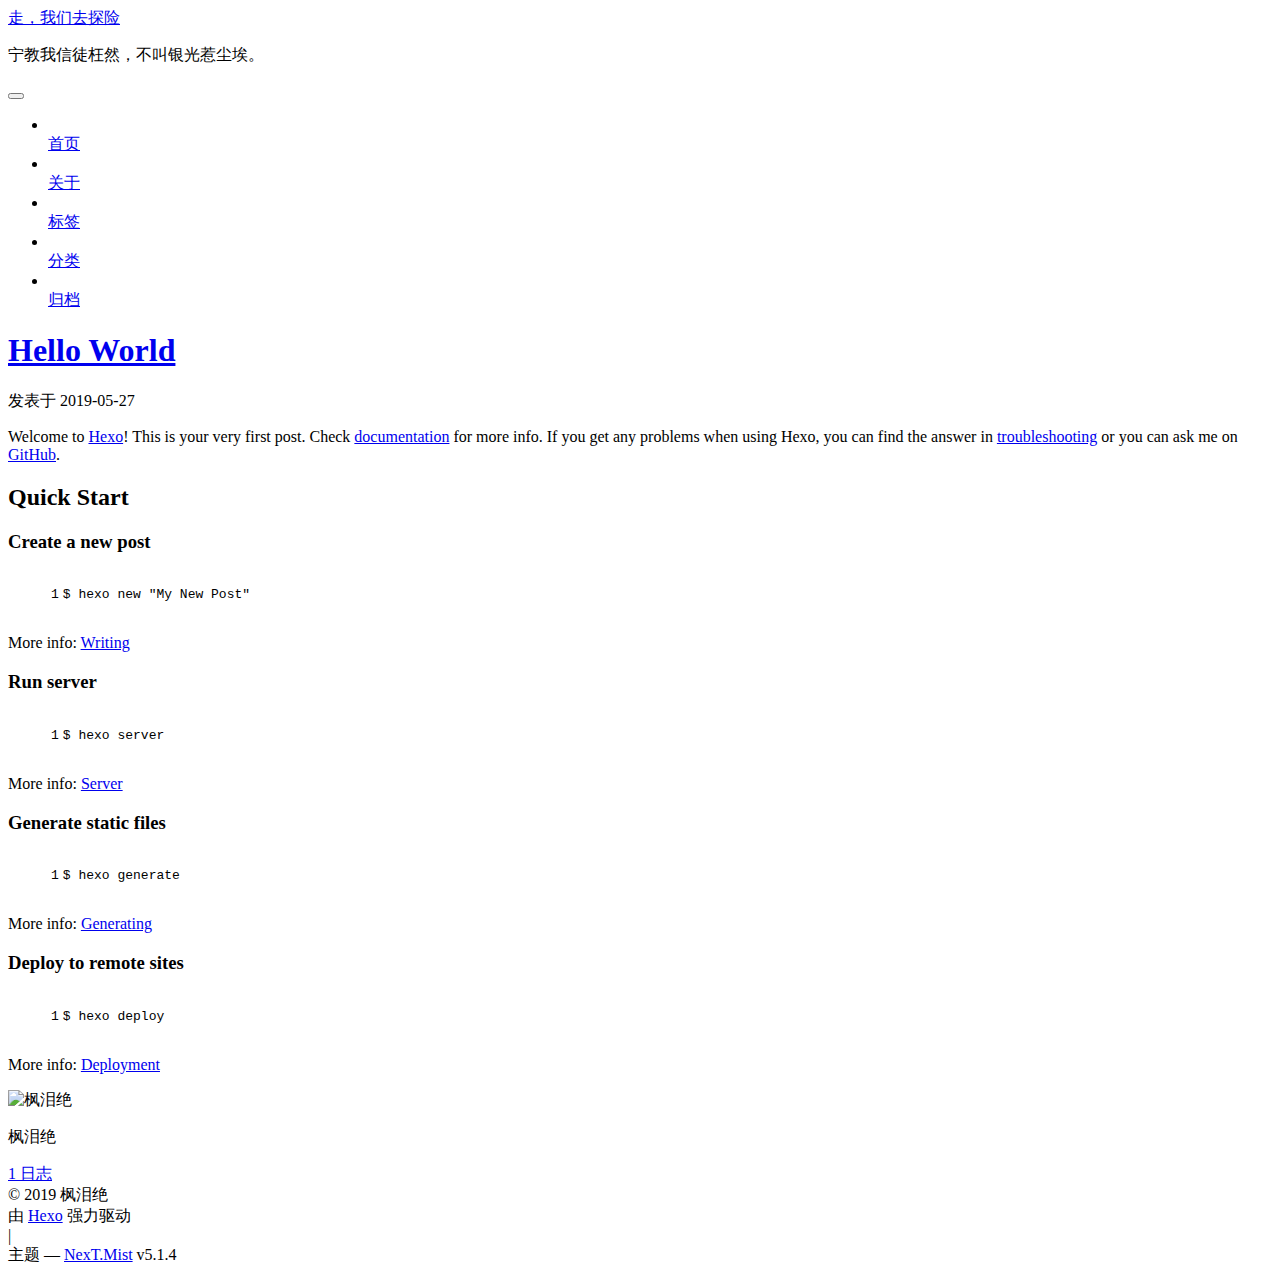
==== commit 0fe57538: "Site updated: 2019-05-28 09:47:26" ====
--- a/index.html
+++ b/index.html
@@ -40,29 +40,29 @@
 
   
   
-  <link href="/lib/fancybox/source/jquery.fancybox.css?v=2.1.5" rel="stylesheet" type="text/css">
-
-
-
-
-
-
-
-<link href="/lib/font-awesome/css/font-awesome.min.css?v=4.6.2" rel="stylesheet" type="text/css">
-
-<link href="/css/main.css?v=5.1.4" rel="stylesheet" type="text/css">
-
-
-  <link rel="apple-touch-icon" sizes="180x180" href="/images/apple-touch-icon-next.png?v=5.1.4">
-
-
-  <link rel="icon" type="image/png" sizes="32x32" href="/images/favicon-32x32-next.png?v=5.1.4">
-
-
-  <link rel="icon" type="image/png" sizes="16x16" href="/images/favicon-16x16-next.png?v=5.1.4">
-
-
-  <link rel="mask-icon" href="/images/logo.svg?v=5.1.4" color="#222">
+  <link href="/yzs249175311/lib/fancybox/source/jquery.fancybox.css?v=2.1.5" rel="stylesheet" type="text/css">
+
+
+
+
+
+
+
+<link href="/yzs249175311/lib/font-awesome/css/font-awesome.min.css?v=4.6.2" rel="stylesheet" type="text/css">
+
+<link href="/yzs249175311/css/main.css?v=5.1.4" rel="stylesheet" type="text/css">
+
+
+  <link rel="apple-touch-icon" sizes="180x180" href="/yzs249175311/images/apple-touch-icon-next.png?v=5.1.4">
+
+
+  <link rel="icon" type="image/png" sizes="32x32" href="/yzs249175311/images/favicon-32x32-next.png?v=5.1.4">
+
+
+  <link rel="icon" type="image/png" sizes="16x16" href="/yzs249175311/images/favicon-16x16-next.png?v=5.1.4">
+
+
+  <link rel="mask-icon" href="/yzs249175311/images/logo.svg?v=5.1.4" color="#222">
 
 
 
@@ -81,7 +81,7 @@
 
 <meta property="og:type" content="website">
 <meta property="og:title" content="走，我们去探险">
-<meta property="og:url" content="http://www.yuanzishuai.cn/index.html">
+<meta property="og:url" content="http://www.yuanzishuai.cn/yzs249175311/index.html">
 <meta property="og:site_name" content="走，我们去探险">
 <meta property="og:locale" content="zh-Hans">
 <meta name="twitter:card" content="summary">
@@ -92,7 +92,7 @@
 <script type="text/javascript" id="hexo.configurations">
   var NexT = window.NexT || {};
   var CONFIG = {
-    root: '/',
+    root: '/yzs249175311/',
     scheme: 'Mist',
     version: '5.1.4',
     sidebar: {"position":"left","display":"post","offset":12,"b2t":false,"scrollpercent":false,"onmobile":false},
@@ -115,7 +115,7 @@
 
 
 
-  <link rel="canonical" href="http://www.yuanzishuai.cn/">
+  <link rel="canonical" href="http://www.yuanzishuai.cn/yzs249175311/">
 
 
 
@@ -150,7 +150,7 @@
     
 
     <div class="custom-logo-site-title">
-      <a href="/" class="brand" rel="start">
+      <a href="/yzs249175311/" class="brand" rel="start">
         <span class="logo-line-before"><i></i></span>
         <span class="site-title">走，我们去探险</span>
         <span class="logo-line-after"><i></i></span>
@@ -178,7 +178,7 @@
       
         
         <li class="menu-item menu-item-home">
-          <a href="/" rel="section">
+          <a href="/yzs249175311/" rel="section">
             
               <i class="menu-item-icon fa fa-fw fa-home"></i> <br>
             
@@ -188,7 +188,7 @@
       
         
         <li class="menu-item menu-item-about">
-          <a href="/about/" rel="section">
+          <a href="/yzs249175311/about/" rel="section">
             
               <i class="menu-item-icon fa fa-fw fa-user"></i> <br>
             
@@ -198,7 +198,7 @@
       
         
         <li class="menu-item menu-item-tags">
-          <a href="/tags/" rel="section">
+          <a href="/yzs249175311/tags/" rel="section">
             
               <i class="menu-item-icon fa fa-fw fa-tags"></i> <br>
             
@@ -208,7 +208,7 @@
       
         
         <li class="menu-item menu-item-categories">
-          <a href="/categories/" rel="section">
+          <a href="/yzs249175311/categories/" rel="section">
             
               <i class="menu-item-icon fa fa-fw fa-th"></i> <br>
             
@@ -218,7 +218,7 @@
       
         
         <li class="menu-item menu-item-archives">
-          <a href="/archives/" rel="section">
+          <a href="/yzs249175311/archives/" rel="section">
             
               <i class="menu-item-icon fa fa-fw fa-archive"></i> <br>
             
@@ -259,12 +259,12 @@
   
   
   <div class="post-block">
-    <link itemprop="mainEntityOfPage" href="http://www.yuanzishuai.cn/2019/05/27/hello-world/">
+    <link itemprop="mainEntityOfPage" href="http://www.yuanzishuai.cn/yzs249175311/yzs249175311/2019/05/27/hello-world/">
 
     <span hidden itemprop="author" itemscope itemtype="http://schema.org/Person">
       <meta itemprop="name" content="枫泪绝">
       <meta itemprop="description" content>
-      <meta itemprop="image" content="/images/avatar.gif">
+      <meta itemprop="image" content="/yzs249175311/images/avatar.gif">
     </span>
 
     <span hidden itemprop="publisher" itemscope itemtype="http://schema.org/Organization">
@@ -278,7 +278,7 @@
         
           <h1 class="post-title" itemprop="name headline">
                 
-                <a class="post-title-link" href="/2019/05/27/hello-world/" itemprop="url">Hello World</a></h1>
+                <a class="post-title-link" href="/yzs249175311/2019/05/27/hello-world/" itemprop="url">Hello World</a></h1>
         
 
         <div class="post-meta">
@@ -413,7 +413,7 @@
         <div class="site-overview">
           <div class="site-author motion-element" itemprop="author" itemscope itemtype="http://schema.org/Person">
             
-              <img class="site-author-image" itemprop="image" src="/images/avatar.gif" alt="枫泪绝">
+              <img class="site-author-image" itemprop="image" src="/yzs249175311/images/avatar.gif" alt="枫泪绝">
             
               <p class="site-author-name" itemprop="name">枫泪绝</p>
               <p class="site-description motion-element" itemprop="description"></p>
@@ -424,7 +424,7 @@
             
               <div class="site-state-item site-state-posts">
               
-                <a href="/archives/">
+                <a href="/yzs249175311/archives/">
               
                   <span class="site-state-item-count">1</span>
                   <span class="site-state-item-name">日志</span>
@@ -544,53 +544,53 @@
 
   
   
-    <script type="text/javascript" src="/lib/jquery/index.js?v=2.1.3"></script>
-  
-
-  
-  
-    <script type="text/javascript" src="/lib/fastclick/lib/fastclick.min.js?v=1.0.6"></script>
-  
-
-  
-  
-    <script type="text/javascript" src="/lib/jquery_lazyload/jquery.lazyload.js?v=1.9.7"></script>
-  
-
-  
-  
-    <script type="text/javascript" src="/lib/velocity/velocity.min.js?v=1.2.1"></script>
-  
-
-  
-  
-    <script type="text/javascript" src="/lib/velocity/velocity.ui.min.js?v=1.2.1"></script>
-  
-
-  
-  
-    <script type="text/javascript" src="/lib/fancybox/source/jquery.fancybox.pack.js?v=2.1.5"></script>
-  
-
-
-  
-
-
-  <script type="text/javascript" src="/js/src/utils.js?v=5.1.4"></script>
-
-  <script type="text/javascript" src="/js/src/motion.js?v=5.1.4"></script>
-
-
-
-  
-  
-
-  
-
-  
-
-
-  <script type="text/javascript" src="/js/src/bootstrap.js?v=5.1.4"></script>
+    <script type="text/javascript" src="/yzs249175311/lib/jquery/index.js?v=2.1.3"></script>
+  
+
+  
+  
+    <script type="text/javascript" src="/yzs249175311/lib/fastclick/lib/fastclick.min.js?v=1.0.6"></script>
+  
+
+  
+  
+    <script type="text/javascript" src="/yzs249175311/lib/jquery_lazyload/jquery.lazyload.js?v=1.9.7"></script>
+  
+
+  
+  
+    <script type="text/javascript" src="/yzs249175311/lib/velocity/velocity.min.js?v=1.2.1"></script>
+  
+
+  
+  
+    <script type="text/javascript" src="/yzs249175311/lib/velocity/velocity.ui.min.js?v=1.2.1"></script>
+  
+
+  
+  
+    <script type="text/javascript" src="/yzs249175311/lib/fancybox/source/jquery.fancybox.pack.js?v=2.1.5"></script>
+  
+
+
+  
+
+
+  <script type="text/javascript" src="/yzs249175311/js/src/utils.js?v=5.1.4"></script>
+
+  <script type="text/javascript" src="/yzs249175311/js/src/motion.js?v=5.1.4"></script>
+
+
+
+  
+  
+
+  
+
+  
+
+
+  <script type="text/javascript" src="/yzs249175311/js/src/bootstrap.js?v=5.1.4"></script>
 
 
 
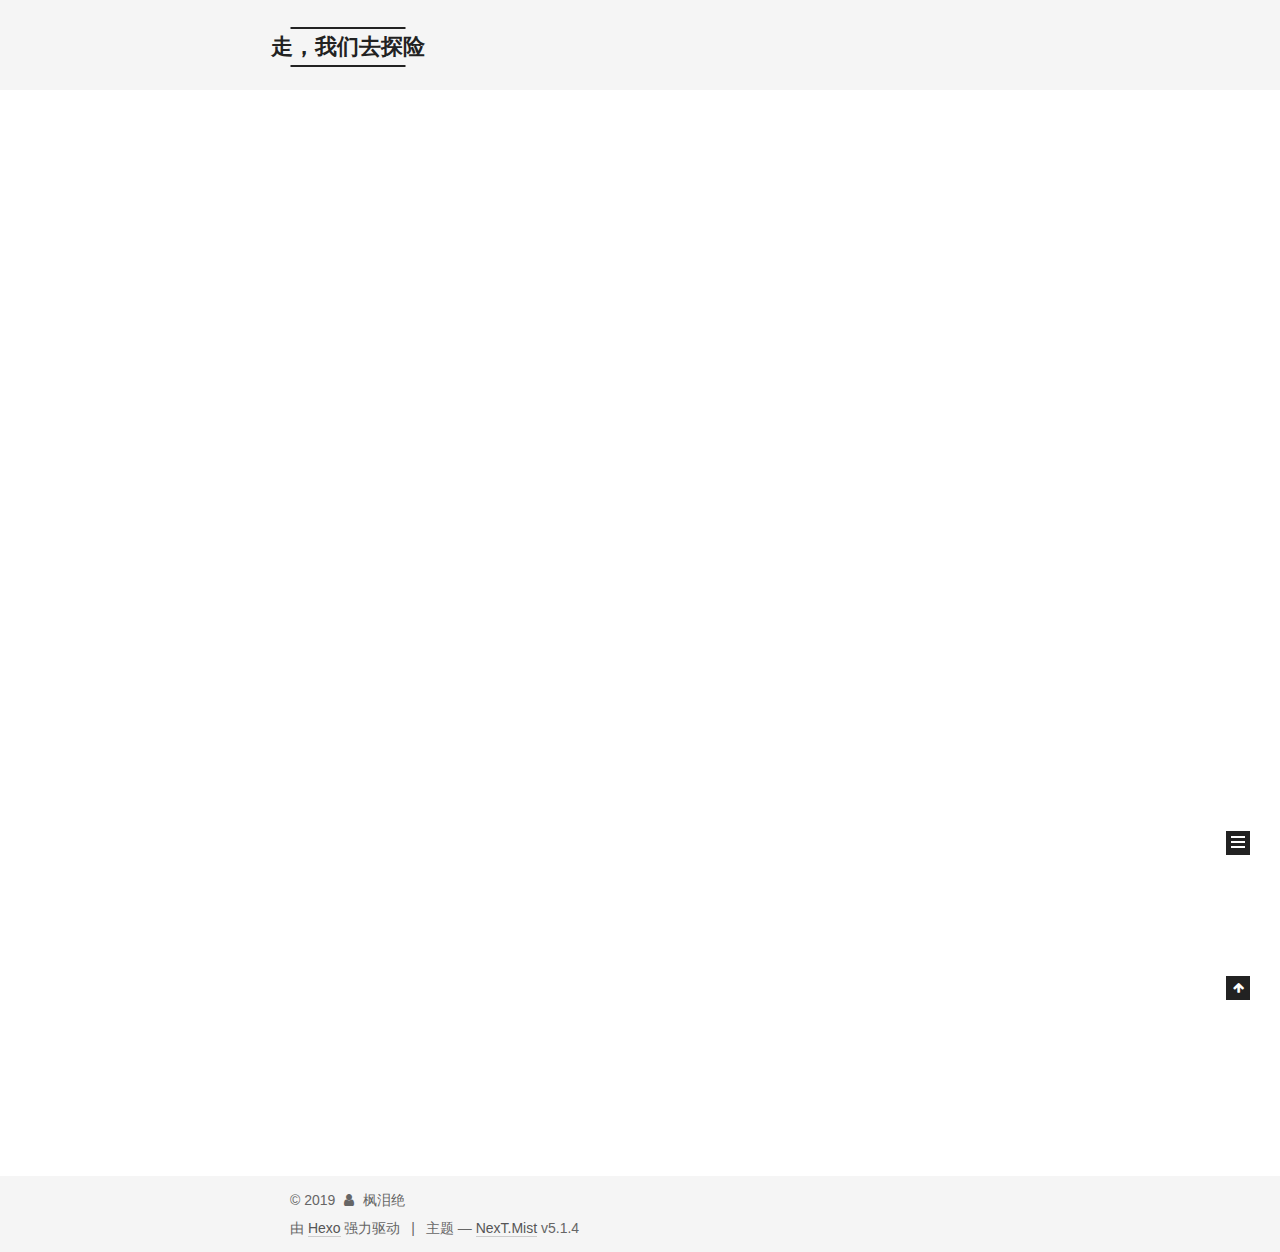
==== commit 847afb1b: "Site updated: 2019-05-28 09:51:06" ====
--- a/index.html
+++ b/index.html
@@ -40,29 +40,29 @@
 
   
   
-  <link href="/yzs249175311/lib/fancybox/source/jquery.fancybox.css?v=2.1.5" rel="stylesheet" type="text/css">
-
-
-
-
-
-
-
-<link href="/yzs249175311/lib/font-awesome/css/font-awesome.min.css?v=4.6.2" rel="stylesheet" type="text/css">
-
-<link href="/yzs249175311/css/main.css?v=5.1.4" rel="stylesheet" type="text/css">
-
-
-  <link rel="apple-touch-icon" sizes="180x180" href="/yzs249175311/images/apple-touch-icon-next.png?v=5.1.4">
-
-
-  <link rel="icon" type="image/png" sizes="32x32" href="/yzs249175311/images/favicon-32x32-next.png?v=5.1.4">
-
-
-  <link rel="icon" type="image/png" sizes="16x16" href="/yzs249175311/images/favicon-16x16-next.png?v=5.1.4">
-
-
-  <link rel="mask-icon" href="/yzs249175311/images/logo.svg?v=5.1.4" color="#222">
+  <link href="/lib/fancybox/source/jquery.fancybox.css?v=2.1.5" rel="stylesheet" type="text/css">
+
+
+
+
+
+
+
+<link href="/lib/font-awesome/css/font-awesome.min.css?v=4.6.2" rel="stylesheet" type="text/css">
+
+<link href="/css/main.css?v=5.1.4" rel="stylesheet" type="text/css">
+
+
+  <link rel="apple-touch-icon" sizes="180x180" href="/images/apple-touch-icon-next.png?v=5.1.4">
+
+
+  <link rel="icon" type="image/png" sizes="32x32" href="/images/favicon-32x32-next.png?v=5.1.4">
+
+
+  <link rel="icon" type="image/png" sizes="16x16" href="/images/favicon-16x16-next.png?v=5.1.4">
+
+
+  <link rel="mask-icon" href="/images/logo.svg?v=5.1.4" color="#222">
 
 
 
@@ -81,7 +81,7 @@
 
 <meta property="og:type" content="website">
 <meta property="og:title" content="走，我们去探险">
-<meta property="og:url" content="http://www.yuanzishuai.cn/yzs249175311/index.html">
+<meta property="og:url" content="http://www.yuanzishuai.cn/index.html">
 <meta property="og:site_name" content="走，我们去探险">
 <meta property="og:locale" content="zh-Hans">
 <meta name="twitter:card" content="summary">
@@ -92,7 +92,7 @@
 <script type="text/javascript" id="hexo.configurations">
   var NexT = window.NexT || {};
   var CONFIG = {
-    root: '/yzs249175311/',
+    root: '/',
     scheme: 'Mist',
     version: '5.1.4',
     sidebar: {"position":"left","display":"post","offset":12,"b2t":false,"scrollpercent":false,"onmobile":false},
@@ -115,7 +115,7 @@
 
 
 
-  <link rel="canonical" href="http://www.yuanzishuai.cn/yzs249175311/">
+  <link rel="canonical" href="http://www.yuanzishuai.cn/">
 
 
 
@@ -150,7 +150,7 @@
     
 
     <div class="custom-logo-site-title">
-      <a href="/yzs249175311/" class="brand" rel="start">
+      <a href="/" class="brand" rel="start">
         <span class="logo-line-before"><i></i></span>
         <span class="site-title">走，我们去探险</span>
         <span class="logo-line-after"><i></i></span>
@@ -178,7 +178,7 @@
       
         
         <li class="menu-item menu-item-home">
-          <a href="/yzs249175311/" rel="section">
+          <a href="/" rel="section">
             
               <i class="menu-item-icon fa fa-fw fa-home"></i> <br>
             
@@ -188,7 +188,7 @@
       
         
         <li class="menu-item menu-item-about">
-          <a href="/yzs249175311/about/" rel="section">
+          <a href="/about/" rel="section">
             
               <i class="menu-item-icon fa fa-fw fa-user"></i> <br>
             
@@ -198,7 +198,7 @@
       
         
         <li class="menu-item menu-item-tags">
-          <a href="/yzs249175311/tags/" rel="section">
+          <a href="/tags/" rel="section">
             
               <i class="menu-item-icon fa fa-fw fa-tags"></i> <br>
             
@@ -208,7 +208,7 @@
       
         
         <li class="menu-item menu-item-categories">
-          <a href="/yzs249175311/categories/" rel="section">
+          <a href="/categories/" rel="section">
             
               <i class="menu-item-icon fa fa-fw fa-th"></i> <br>
             
@@ -218,7 +218,7 @@
       
         
         <li class="menu-item menu-item-archives">
-          <a href="/yzs249175311/archives/" rel="section">
+          <a href="/archives/" rel="section">
             
               <i class="menu-item-icon fa fa-fw fa-archive"></i> <br>
             
@@ -259,12 +259,12 @@
   
   
   <div class="post-block">
-    <link itemprop="mainEntityOfPage" href="http://www.yuanzishuai.cn/yzs249175311/yzs249175311/2019/05/27/hello-world/">
+    <link itemprop="mainEntityOfPage" href="http://www.yuanzishuai.cn/2019/05/27/hello-world/">
 
     <span hidden itemprop="author" itemscope itemtype="http://schema.org/Person">
       <meta itemprop="name" content="枫泪绝">
       <meta itemprop="description" content>
-      <meta itemprop="image" content="/yzs249175311/images/avatar.gif">
+      <meta itemprop="image" content="/images/avatar.gif">
     </span>
 
     <span hidden itemprop="publisher" itemscope itemtype="http://schema.org/Organization">
@@ -278,7 +278,7 @@
         
           <h1 class="post-title" itemprop="name headline">
                 
-                <a class="post-title-link" href="/yzs249175311/2019/05/27/hello-world/" itemprop="url">Hello World</a></h1>
+                <a class="post-title-link" href="/2019/05/27/hello-world/" itemprop="url">Hello World</a></h1>
         
 
         <div class="post-meta">
@@ -413,7 +413,7 @@
         <div class="site-overview">
           <div class="site-author motion-element" itemprop="author" itemscope itemtype="http://schema.org/Person">
             
-              <img class="site-author-image" itemprop="image" src="/yzs249175311/images/avatar.gif" alt="枫泪绝">
+              <img class="site-author-image" itemprop="image" src="/images/avatar.gif" alt="枫泪绝">
             
               <p class="site-author-name" itemprop="name">枫泪绝</p>
               <p class="site-description motion-element" itemprop="description"></p>
@@ -424,7 +424,7 @@
             
               <div class="site-state-item site-state-posts">
               
-                <a href="/yzs249175311/archives/">
+                <a href="/archives/">
               
                   <span class="site-state-item-count">1</span>
                   <span class="site-state-item-name">日志</span>
@@ -544,53 +544,53 @@
 
   
   
-    <script type="text/javascript" src="/yzs249175311/lib/jquery/index.js?v=2.1.3"></script>
-  
-
-  
-  
-    <script type="text/javascript" src="/yzs249175311/lib/fastclick/lib/fastclick.min.js?v=1.0.6"></script>
-  
-
-  
-  
-    <script type="text/javascript" src="/yzs249175311/lib/jquery_lazyload/jquery.lazyload.js?v=1.9.7"></script>
-  
-
-  
-  
-    <script type="text/javascript" src="/yzs249175311/lib/velocity/velocity.min.js?v=1.2.1"></script>
-  
-
-  
-  
-    <script type="text/javascript" src="/yzs249175311/lib/velocity/velocity.ui.min.js?v=1.2.1"></script>
-  
-
-  
-  
-    <script type="text/javascript" src="/yzs249175311/lib/fancybox/source/jquery.fancybox.pack.js?v=2.1.5"></script>
-  
-
-
-  
-
-
-  <script type="text/javascript" src="/yzs249175311/js/src/utils.js?v=5.1.4"></script>
-
-  <script type="text/javascript" src="/yzs249175311/js/src/motion.js?v=5.1.4"></script>
-
-
-
-  
-  
-
-  
-
-  
-
-
-  <script type="text/javascript" src="/yzs249175311/js/src/bootstrap.js?v=5.1.4"></script>
+    <script type="text/javascript" src="/lib/jquery/index.js?v=2.1.3"></script>
+  
+
+  
+  
+    <script type="text/javascript" src="/lib/fastclick/lib/fastclick.min.js?v=1.0.6"></script>
+  
+
+  
+  
+    <script type="text/javascript" src="/lib/jquery_lazyload/jquery.lazyload.js?v=1.9.7"></script>
+  
+
+  
+  
+    <script type="text/javascript" src="/lib/velocity/velocity.min.js?v=1.2.1"></script>
+  
+
+  
+  
+    <script type="text/javascript" src="/lib/velocity/velocity.ui.min.js?v=1.2.1"></script>
+  
+
+  
+  
+    <script type="text/javascript" src="/lib/fancybox/source/jquery.fancybox.pack.js?v=2.1.5"></script>
+  
+
+
+  
+
+
+  <script type="text/javascript" src="/js/src/utils.js?v=5.1.4"></script>
+
+  <script type="text/javascript" src="/js/src/motion.js?v=5.1.4"></script>
+
+
+
+  
+  
+
+  
+
+  
+
+
+  <script type="text/javascript" src="/js/src/bootstrap.js?v=5.1.4"></script>
 
 
 
--- a/css/main.css
+++ b/css/main.css
@@ -0,0 +1,2906 @@
+/* normalize.css v3.0.2 | MIT License | git.io/normalize */
+html {
+  font-family: sans-serif; /* 1 */
+  -ms-text-size-adjust: 100%; /* 2 */
+  -webkit-text-size-adjust: 100%; /* 2 */
+}
+body {
+  margin: 0;
+}
+article,
+aside,
+details,
+figcaption,
+figure,
+footer,
+header,
+hgroup,
+main,
+menu,
+nav,
+section,
+summary {
+  display: block;
+}
+audio,
+canvas,
+progress,
+video {
+  display: inline-block; /* 1 */
+  vertical-align: baseline; /* 2 */
+}
+audio:not([controls]) {
+  display: none;
+  height: 0;
+}
+[hidden],
+template {
+  display: none;
+}
+a {
+  background-color: transparent;
+}
+a:active,
+a:hover {
+  outline: 0;
+}
+abbr[title] {
+  border-bottom: 1px dotted;
+}
+b,
+strong {
+  font-weight: bold;
+}
+dfn {
+  font-style: italic;
+}
+h1 {
+  font-size: 2em;
+  margin: 0.67em 0;
+}
+mark {
+  background: #ff0;
+  color: #000;
+}
+small {
+  font-size: 80%;
+}
+sub,
+sup {
+  font-size: 75%;
+  line-height: 0;
+  position: relative;
+  vertical-align: baseline;
+}
+sup {
+  top: -0.5em;
+}
+sub {
+  bottom: -0.25em;
+}
+img {
+  border: 0;
+}
+svg:not(:root) {
+  overflow: hidden;
+}
+figure {
+  margin: 1em 40px;
+}
+hr {
+  -moz-box-sizing: content-box;
+  box-sizing: content-box;
+  height: 0;
+}
+pre {
+  overflow: auto;
+}
+code,
+kbd,
+pre,
+samp {
+  font-family: monospace, monospace;
+  font-size: 1em;
+}
+button,
+input,
+optgroup,
+select,
+textarea {
+  color: inherit; /* 1 */
+  font: inherit; /* 2 */
+  margin: 0; /* 3 */
+}
+button {
+  overflow: visible;
+}
+button,
+select {
+  text-transform: none;
+}
+button,
+html input[type="button"],
+input[type="reset"],
+input[type="submit"] {
+  -webkit-appearance: button; /* 2 */
+  cursor: pointer; /* 3 */
+}
+button[disabled],
+html input[disabled] {
+  cursor: default;
+}
+button::-moz-focus-inner,
+input::-moz-focus-inner {
+  border: 0;
+  padding: 0;
+}
+input {
+  line-height: normal;
+}
+input[type="checkbox"],
+input[type="radio"] {
+  box-sizing: border-box; /* 1 */
+  padding: 0; /* 2 */
+}
+input[type="number"]::-webkit-inner-spin-button,
+input[type="number"]::-webkit-outer-spin-button {
+  height: auto;
+}
+input[type="search"] {
+  -webkit-appearance: textfield; /* 1 */
+  -moz-box-sizing: content-box;
+  -webkit-box-sizing: content-box; /* 2 */
+  box-sizing: content-box;
+}
+input[type="search"]::-webkit-search-cancel-button,
+input[type="search"]::-webkit-search-decoration {
+  -webkit-appearance: none;
+}
+fieldset {
+  border: 1px solid #c0c0c0;
+  margin: 0 2px;
+  padding: 0.35em 0.625em 0.75em;
+}
+legend {
+  border: 0; /* 1 */
+  padding: 0; /* 2 */
+}
+textarea {
+  overflow: auto;
+}
+optgroup {
+  font-weight: bold;
+}
+table {
+  border-collapse: collapse;
+  border-spacing: 0;
+}
+td,
+th {
+  padding: 0;
+}
+::selection {
+  background: #262a30;
+  color: #fff;
+}
+body {
+  position: relative;
+  font-family: 'Lato', "PingFang SC", "Microsoft YaHei", sans-serif;
+  font-size: 14px;
+  line-height: 2;
+  color: #555;
+  background: #fff;
+}
+@media (max-width: 767px) {
+  body {
+    padding-right: 0 !important;
+  }
+}
+@media (min-width: 768px) and (max-width: 991px) {
+  body {
+    padding-right: 0 !important;
+  }
+}
+@media (min-width: 1600px) {
+  body {
+    font-size: 16px;
+  }
+}
+h1,
+h2,
+h3,
+h4,
+h5,
+h6 {
+  margin: 0;
+  padding: 0;
+  font-weight: bold;
+  line-height: 1.5;
+  font-family: 'Lato', "PingFang SC", "Microsoft YaHei", sans-serif;
+}
+h2,
+h3,
+h4,
+h5,
+h6 {
+  margin: 20px 0 15px;
+}
+h1 {
+  font-size: 24px;
+}
+@media (max-width: 767px) {
+  h1 {
+    font-size: 20px;
+  }
+}
+h2 {
+  font-size: 22px;
+}
+@media (max-width: 767px) {
+  h2 {
+    font-size: 18px;
+  }
+}
+h3 {
+  font-size: 20px;
+}
+@media (max-width: 767px) {
+  h3 {
+    font-size: 16px;
+  }
+}
+h4 {
+  font-size: 18px;
+}
+@media (max-width: 767px) {
+  h4 {
+    font-size: 14px;
+  }
+}
+h5 {
+  font-size: 16px;
+}
+@media (max-width: 767px) {
+  h5 {
+    font-size: 12px;
+  }
+}
+h6 {
+  font-size: 14px;
+}
+@media (max-width: 767px) {
+  h6 {
+    font-size: 10px;
+  }
+}
+p {
+  margin: 0 0 20px 0;
+}
+a {
+  color: #555;
+  text-decoration: none;
+  outline: none;
+  border-bottom: 1px solid #999;
+  word-wrap: break-word;
+}
+a:hover {
+  color: #222;
+  border-bottom-color: #222;
+}
+blockquote {
+  margin: 0;
+  padding: 0;
+}
+img {
+  display: block;
+  margin: auto;
+  max-width: 100%;
+  height: auto;
+}
+hr {
+  margin: 40px 0;
+  height: 3px;
+  border: none;
+  background-color: #ddd;
+  background-image: repeating-linear-gradient(-45deg, #fff, #fff 4px, transparent 4px, transparent 8px);
+}
+blockquote {
+  padding: 0 15px;
+  color: #666;
+  border-left: 4px solid #ddd;
+}
+blockquote cite::before {
+  content: "-";
+  padding: 0 5px;
+}
+dt {
+  font-weight: 700;
+}
+dd {
+  margin: 0;
+  padding: 0;
+}
+kbd {
+  border: 1px solid #ccc;
+  border-radius: 0.2em;
+  box-shadow: 0.1em 0.1em 0.2em rgba(0,0,0,0.1);
+  background-color: #f9f9f9;
+  font-family: inherit;
+  background-image: -webkit-linear-gradient(top, #eee, #fff, #eee);
+  padding: 0.1em 0.3em;
+  white-space: nowrap;
+}
+.text-left {
+  text-align: left;
+}
+.text-center {
+  text-align: center;
+}
+.text-right {
+  text-align: right;
+}
+.text-justify {
+  text-align: justify;
+}
+.text-nowrap {
+  white-space: nowrap;
+}
+.text-lowercase {
+  text-transform: lowercase;
+}
+.text-uppercase {
+  text-transform: uppercase;
+}
+.text-capitalize {
+  text-transform: capitalize;
+}
+.center-block {
+  display: block;
+  margin-left: auto;
+  margin-right: auto;
+}
+.clearfix:before,
+.clearfix:after {
+  content: " ";
+  display: table;
+}
+.clearfix:after {
+  clear: both;
+}
+.pullquote {
+  width: 45%;
+}
+.pullquote.left {
+  float: left;
+  margin-left: 5px;
+  margin-right: 10px;
+}
+.pullquote.right {
+  float: right;
+  margin-left: 10px;
+  margin-right: 5px;
+}
+.affix.affix.affix {
+  position: fixed;
+}
+.translation {
+  margin-top: -20px;
+  font-size: 14px;
+  color: #999;
+}
+.scrollbar-measure {
+  width: 100px;
+  height: 100px;
+  overflow: scroll;
+  position: absolute;
+  top: -9999px;
+}
+.use-motion .motion-element {
+  opacity: 0;
+}
+table {
+  margin: 20px 0;
+  width: 100%;
+  border-collapse: collapse;
+  border-spacing: 0;
+  border: 1px solid #ddd;
+  font-size: 14px;
+  table-layout: fixed;
+  word-wrap: break-all;
+}
+table>tbody>tr:nth-of-type(odd) {
+  background-color: #f9f9f9;
+}
+table>tbody>tr:hover {
+  background-color: #f5f5f5;
+}
+caption,
+th,
+td {
+  padding: 8px;
+  text-align: left;
+  vertical-align: middle;
+  font-weight: normal;
+}
+th,
+td {
+  border-bottom: 3px solid #ddd;
+  border-right: 1px solid #eee;
+}
+th {
+  padding-bottom: 10px;
+  font-weight: 700;
+}
+td {
+  border-bottom-width: 1px;
+}
+html,
+body {
+  height: 100%;
+}
+.container {
+  position: relative;
+  min-height: 100%;
+}
+.header-inner {
+  margin: 0 auto;
+  padding: 100px 0 70px;
+  width: 700px;
+}
+@media (min-width: 1600px) {
+  .container .header-inner {
+    width: 900px;
+  }
+}
+.main {
+  padding-bottom: 150px;
+}
+.main-inner {
+  margin: 0 auto;
+  width: 700px;
+}
+@media (min-width: 1600px) {
+  .container .main-inner {
+    width: 900px;
+  }
+}
+.footer {
+  position: absolute;
+  left: 0;
+  bottom: 0;
+  width: 100%;
+  min-height: 50px;
+}
+.footer-inner {
+  box-sizing: border-box;
+  margin: 20px auto;
+  width: 700px;
+}
+@media (min-width: 1600px) {
+  .container .footer-inner {
+    width: 900px;
+  }
+}
+pre,
+.highlight {
+  overflow: auto;
+  margin: 20px 0;
+  padding: 0;
+  font-size: 13px;
+  color: #4d4d4c;
+  background: #f7f7f7;
+  line-height: 1.6;
+}
+pre,
+code {
+  font-family: consolas, Menlo, "PingFang SC", "Microsoft YaHei", monospace;
+}
+code {
+  padding: 2px 4px;
+  word-wrap: break-word;
+  color: #555;
+  background: #eee;
+  border-radius: 3px;
+  font-size: 13px;
+}
+pre {
+  padding: 10px;
+}
+pre code {
+  padding: 0;
+  color: #4d4d4c;
+  background: none;
+  text-shadow: none;
+}
+.highlight {
+  border-radius: 1px;
+}
+.highlight pre {
+  border: none;
+  margin: 0;
+  padding: 10px 0;
+}
+.highlight table {
+  margin: 0;
+  width: auto;
+  border: none;
+}
+.highlight td {
+  border: none;
+  padding: 0;
+}
+.highlight figcaption {
+  font-size: 1em;
+  color: #4d4d4c;
+  line-height: 1em;
+  margin-bottom: 1em;
+}
+.highlight figcaption:before,
+.highlight figcaption:after {
+  content: " ";
+  display: table;
+}
+.highlight figcaption:after {
+  clear: both;
+}
+.highlight figcaption a {
+  float: right;
+  color: #4d4d4c;
+}
+.highlight figcaption a:hover {
+  border-bottom-color: #4d4d4c;
+}
+.highlight .gutter pre {
+  padding-left: 10px;
+  padding-right: 10px;
+  color: #869194;
+  text-align: right;
+  background-color: #eff2f3;
+}
+.highlight .code pre {
+  width: 100%;
+  padding-left: 10px;
+  padding-right: 10px;
+  background-color: #f7f7f7;
+}
+.highlight .line {
+  height: 20px;
+}
+.gutter {
+  -webkit-user-select: none;
+  -moz-user-select: none;
+  -ms-user-select: none;
+  user-select: none;
+}
+.gist table {
+  width: auto;
+}
+.gist table td {
+  border: none;
+}
+pre .deletion {
+  background: #fdd;
+}
+pre .addition {
+  background: #dfd;
+}
+pre .meta {
+  color: #8959a8;
+}
+pre .comment {
+  color: #8e908c;
+}
+pre .variable,
+pre .attribute,
+pre .tag,
+pre .regexp,
+pre .ruby .constant,
+pre .xml .tag .title,
+pre .xml .pi,
+pre .xml .doctype,
+pre .html .doctype,
+pre .css .id,
+pre .css .class,
+pre .css .pseudo {
+  color: #c82829;
+}
+pre .number,
+pre .preprocessor,
+pre .built_in,
+pre .literal,
+pre .params,
+pre .constant,
+pre .command {
+  color: #f5871f;
+}
+pre .ruby .class .title,
+pre .css .rules .attribute,
+pre .string,
+pre .value,
+pre .inheritance,
+pre .header,
+pre .ruby .symbol,
+pre .xml .cdata,
+pre .special,
+pre .number,
+pre .formula {
+  color: #718c00;
+}
+pre .title,
+pre .css .hexcolor {
+  color: #3e999f;
+}
+pre .function,
+pre .python .decorator,
+pre .python .title,
+pre .ruby .function .title,
+pre .ruby .title .keyword,
+pre .perl .sub,
+pre .javascript .title,
+pre .coffeescript .title {
+  color: #4271ae;
+}
+pre .keyword,
+pre .javascript .function {
+  color: #8959a8;
+}
+.full-image.full-image.full-image.full-image {
+  border: none;
+  max-width: 100%;
+  width: auto;
+  margin: 20px auto 25px;
+}
+@media (min-width: 992px) {
+  .full-image.full-image.full-image.full-image {
+    max-width: none;
+    width: 110%;
+    margin: 25px -5%;
+  }
+}
+.blockquote-center,
+.page-home .post-type-quote blockquote,
+.page-post-detail .post-type-quote blockquote {
+  position: relative;
+  margin: 40px 0;
+  padding: 0;
+  border-left: none;
+  text-align: center;
+}
+.blockquote-center::before,
+.page-home .post-type-quote blockquote::before,
+.page-post-detail .post-type-quote blockquote::before,
+.blockquote-center::after,
+.page-home .post-type-quote blockquote::after,
+.page-post-detail .post-type-quote blockquote::after {
+  position: absolute;
+  content: ' ';
+  display: block;
+  width: 100%;
+  height: 24px;
+  opacity: 0.2;
+  background-repeat: no-repeat;
+  background-position: 0 -6px;
+  background-size: 22px 22px;
+}
+.blockquote-center::before,
+.page-home .post-type-quote blockquote::before,
+.page-post-detail .post-type-quote blockquote::before {
+  top: -20px;
+  background-image: url("../images/quote-l.svg");
+  border-top: 1px solid #ccc;
+}
+.blockquote-center::after,
+.page-home .post-type-quote blockquote::after,
+.page-post-detail .post-type-quote blockquote::after {
+  bottom: -20px;
+  background-image: url("../images/quote-r.svg");
+  border-bottom: 1px solid #ccc;
+  background-position: 100% 8px;
+}
+.blockquote-center p,
+.page-home .post-type-quote blockquote p,
+.page-post-detail .post-type-quote blockquote p,
+.blockquote-center div,
+.page-home .post-type-quote blockquote div,
+.page-post-detail .post-type-quote blockquote div {
+  text-align: center;
+}
+.post .post-body .group-picture img {
+  box-sizing: border-box;
+  padding: 0 3px;
+  border: none;
+}
+.post .group-picture-row {
+  overflow: hidden;
+  margin-top: 6px;
+}
+.post .group-picture-row:first-child {
+  margin-top: 0;
+}
+.post .group-picture-column {
+  float: left;
+}
+.page-post-detail .post-body .group-picture-column {
+  float: none;
+  margin-top: 10px;
+  width: auto !important;
+}
+.page-post-detail .post-body .group-picture-column img {
+  margin: 0 auto;
+}
+.page-archive .group-picture-container {
+  overflow: hidden;
+}
+.page-archive .group-picture-row {
+  float: left;
+}
+.page-archive .group-picture-row:first-child {
+  margin-top: 6px;
+}
+.page-archive .group-picture-column {
+  max-width: 150px;
+  max-height: 150px;
+}
+.post-body .note {
+  position: relative;
+  padding: 15px;
+  margin-bottom: 20px;
+  border: 1px solid #eee;
+  border-left-width: 5px;
+  border-radius: 3px;
+}
+.post-body .note h2,
+.post-body .note h3,
+.post-body .note h4,
+.post-body .note h5,
+.post-body .note h6 {
+  margin-top: 0;
+  margin-bottom: 0;
+  border-bottom: initial;
+  padding-top: 0 !important;
+}
+.post-body .note p:first-child,
+.post-body .note ul:first-child,
+.post-body .note ol:first-child,
+.post-body .note table:first-child,
+.post-body .note pre:first-child,
+.post-body .note blockquote:first-child {
+  margin-top: 0;
+}
+.post-body .note p:last-child,
+.post-body .note ul:last-child,
+.post-body .note ol:last-child,
+.post-body .note table:last-child,
+.post-body .note pre:last-child,
+.post-body .note blockquote:last-child {
+  margin-bottom: 0;
+}
+.post-body .note.default {
+  border-left-color: #777;
+}
+.post-body .note.default h2,
+.post-body .note.default h3,
+.post-body .note.default h4,
+.post-body .note.default h5,
+.post-body .note.default h6 {
+  color: #777;
+}
+.post-body .note.primary {
+  border-left-color: #6f42c1;
+}
+.post-body .note.primary h2,
+.post-body .note.primary h3,
+.post-body .note.primary h4,
+.post-body .note.primary h5,
+.post-body .note.primary h6 {
+  color: #6f42c1;
+}
+.post-body .note.info {
+  border-left-color: #428bca;
+}
+.post-body .note.info h2,
+.post-body .note.info h3,
+.post-body .note.info h4,
+.post-body .note.info h5,
+.post-body .note.info h6 {
+  color: #428bca;
+}
+.post-body .note.success {
+  border-left-color: #5cb85c;
+}
+.post-body .note.success h2,
+.post-body .note.success h3,
+.post-body .note.success h4,
+.post-body .note.success h5,
+.post-body .note.success h6 {
+  color: #5cb85c;
+}
+.post-body .note.warning {
+  border-left-color: #f0ad4e;
+}
+.post-body .note.warning h2,
+.post-body .note.warning h3,
+.post-body .note.warning h4,
+.post-body .note.warning h5,
+.post-body .note.warning h6 {
+  color: #f0ad4e;
+}
+.post-body .note.danger {
+  border-left-color: #d9534f;
+}
+.post-body .note.danger h2,
+.post-body .note.danger h3,
+.post-body .note.danger h4,
+.post-body .note.danger h5,
+.post-body .note.danger h6 {
+  color: #d9534f;
+}
+.post-body .label {
+  display: inline;
+  padding: 0 2px;
+  white-space: nowrap;
+}
+.post-body .label.default {
+  background-color: #f0f0f0;
+}
+.post-body .label.primary {
+  background-color: #efe6f7;
+}
+.post-body .label.info {
+  background-color: #e5f2f8;
+}
+.post-body .label.success {
+  background-color: #e7f4e9;
+}
+.post-body .label.warning {
+  background-color: #fcf6e1;
+}
+.post-body .label.danger {
+  background-color: #fae8eb;
+}
+.post-body .tabs {
+  position: relative;
+  display: block;
+  margin-bottom: 20px;
+  padding-top: 10px;
+}
+.post-body .tabs ul.nav-tabs {
+  margin: 0;
+  padding: 0;
+  display: flex;
+  margin-bottom: -1px;
+}
+@media (max-width: 413px) {
+  .post-body .tabs ul.nav-tabs {
+    display: block;
+    margin-bottom: 5px;
+  }
+}
+.post-body .tabs ul.nav-tabs li.tab {
+  list-style-type: none !important;
+  margin: 0 0.25em 0 0;
+  border-top: 3px solid transparent;
+  border-left: 1px solid transparent;
+  border-right: 1px solid transparent;
+}
+@media (max-width: 413px) {
+  .post-body .tabs ul.nav-tabs li.tab {
+    margin: initial;
+    border-top: 1px solid transparent;
+    border-left: 3px solid transparent;
+    border-right: 1px solid transparent;
+    border-bottom: 1px solid transparent;
+  }
+}
+.post-body .tabs ul.nav-tabs li.tab a {
+  outline: 0;
+  border-bottom: initial;
+  display: block;
+  line-height: 1.8em;
+  padding: 0.25em 0.75em;
+  transition-duration: 0.2s;
+  transition-timing-function: ease-out;
+  transition-delay: 0s;
+}
+.post-body .tabs ul.nav-tabs li.tab a i {
+  width: 1.285714285714286em;
+}
+.post-body .tabs ul.nav-tabs li.tab.active {
+  border-top: 3px solid #fc6423;
+  border-left: 1px solid #ddd;
+  border-right: 1px solid #ddd;
+  background-color: #fff;
+}
+@media (max-width: 413px) {
+  .post-body .tabs ul.nav-tabs li.tab.active {
+    border-top: 1px solid #ddd;
+    border-left: 3px solid #fc6423;
+    border-right: 1px solid #ddd;
+    border-bottom: 1px solid #ddd;
+  }
+}
+.post-body .tabs ul.nav-tabs li.tab.active a {
+  cursor: default;
+  color: #555;
+}
+.post-body .tabs .tab-content {
+  background-color: #fff;
+}
+.post-body .tabs .tab-content .tab-pane {
+  border: 1px solid #ddd;
+  padding: 20px 20px 0 20px;
+}
+.post-body .tabs .tab-content .tab-pane:not(.active) {
+  display: none !important;
+}
+.post-body .tabs .tab-content .tab-pane.active {
+  display: block !important;
+}
+.btn {
+  display: inline-block;
+  padding: 0 20px;
+  font-size: 14px;
+  color: #555;
+  background: transparent;
+  border: 2px solid #222;
+  text-decoration: none;
+  border-radius: 0;
+  transition-property: background-color;
+  transition-duration: 0.2s;
+  transition-timing-function: ease-in-out;
+  transition-delay: 0s;
+  line-height: 2;
+}
+.btn:hover {
+  border-color: #222;
+  color: #222;
+  background: #fff;
+}
+.btn +.btn {
+  margin: 0 0 8px 8px;
+}
+.btn .fa-fw {
+  width: 1.285714285714286em;
+  text-align: left;
+}
+.btn-bar {
+  display: block;
+  width: 22px;
+  height: 2px;
+  background: #555;
+  border-radius: 1px;
+}
+.btn-bar+.btn-bar {
+  margin-top: 4px;
+}
+.pagination {
+  margin: 120px 0 40px;
+  text-align: center;
+  border-top: 1px solid #eee;
+}
+.page-number-basic,
+.pagination .prev,
+.pagination .next,
+.pagination .page-number,
+.pagination .space {
+  display: inline-block;
+  position: relative;
+  top: -1px;
+  margin: 0 10px;
+  padding: 0 11px;
+}
+@media (max-width: 767px) {
+  .page-number-basic,
+  .pagination .prev,
+  .pagination .next,
+  .pagination .page-number,
+  .pagination .space {
+    margin: 0 5px;
+  }
+}
+.pagination .prev,
+.pagination .next,
+.pagination .page-number {
+  border-bottom: 0;
+  border-top: 1px solid #eee;
+  transition-property: border-color;
+  transition-duration: 0.2s;
+  transition-timing-function: ease-in-out;
+  transition-delay: 0s;
+}
+.pagination .prev:hover,
+.pagination .next:hover,
+.pagination .page-number:hover {
+  border-top-color: #222;
+}
+.pagination .space {
+  padding: 0;
+  margin: 0;
+}
+.pagination .prev {
+  margin-left: 0;
+}
+.pagination .next {
+  margin-right: 0;
+}
+.pagination .page-number.current {
+  color: #fff;
+  background: #ccc;
+  border-top-color: #ccc;
+}
+@media (max-width: 767px) {
+  .pagination {
+    border-top: none;
+  }
+  .pagination .prev,
+  .pagination .next,
+  .pagination .page-number {
+    margin-bottom: 10px;
+    border-top: 0;
+    border-bottom: 1px solid #eee;
+    padding: 0 10px;
+  }
+  .pagination .prev:hover,
+  .pagination .next:hover,
+  .pagination .page-number:hover {
+    border-bottom-color: #222;
+  }
+}
+.comments {
+  margin: 60px 20px 0;
+}
+.tag-cloud {
+  text-align: center;
+}
+.tag-cloud a {
+  display: inline-block;
+  margin: 10px;
+}
+.back-to-top {
+  box-sizing: border-box;
+  position: fixed;
+  bottom: -100px;
+  right: 30px;
+  z-index: 1050;
+  padding: 0 6px;
+  width: 24px;
+  background: #222;
+  font-size: 12px;
+  opacity: 1;
+  color: #fff;
+  cursor: pointer;
+  text-align: center;
+  -webkit-transform: translateZ(0);
+  transition-property: bottom;
+  transition-duration: 0.2s;
+  transition-timing-function: ease-in-out;
+  transition-delay: 0s;
+}
+@media (min-width: 768px) and (max-width: 991px) {
+  .back-to-top {
+    display: none !important;
+  }
+}
+@media (max-width: 767px) {
+  .back-to-top {
+    display: none !important;
+  }
+}
+.back-to-top.back-to-top-on {
+  bottom: 19px;
+}
+.header {
+  background: transparent;
+}
+.header-inner {
+  position: relative;
+}
+.headband {
+  height: 3px;
+  background: #222;
+}
+.site-meta {
+  margin: 0;
+  text-align: left;
+}
+@media (max-width: 767px) {
+  .site-meta {
+    text-align: center;
+  }
+}
+.brand {
+  position: relative;
+  display: inline-block;
+  padding: 0 40px;
+  color: #222;
+  background: #222;
+  border-bottom: none;
+}
+.brand:hover {
+  color: #222;
+}
+.logo {
+  display: inline-block;
+  margin-right: 5px;
+  line-height: 36px;
+  vertical-align: top;
+}
+.site-title {
+  display: inline-block;
+  vertical-align: top;
+  line-height: 36px;
+  font-size: 20px;
+  font-weight: normal;
+  font-family: 'Lato', "PingFang SC", "Microsoft YaHei", sans-serif;
+}
+.site-subtitle {
+  margin-top: 10px;
+  font-size: 13px;
+  color: #999;
+}
+.use-motion .brand {
+  opacity: 0;
+}
+.use-motion .logo,
+.use-motion .site-title,
+.use-motion .site-subtitle {
+  opacity: 0;
+  position: relative;
+  top: -10px;
+}
+.site-nav-toggle {
+  display: none;
+  position: absolute;
+  top: 10px;
+  left: 10px;
+}
+@media (max-width: 767px) {
+  .site-nav-toggle {
+    display: block;
+  }
+}
+.site-nav-toggle button {
+  margin-top: 2px;
+  padding: 9px 10px;
+  background: transparent;
+  border: none;
+}
+@media (max-width: 767px) {
+  .site-nav {
+    display: none;
+    margin: 0 -10px;
+    padding: 0 10px;
+    clear: both;
+    border-top: 1px solid #ddd;
+  }
+}
+@media (min-width: 768px) and (max-width: 991px) {
+  .site-nav {
+    display: block !important;
+  }
+}
+@media (min-width: 992px) {
+  .site-nav {
+    display: block !important;
+  }
+}
+.menu {
+  margin-top: 20px;
+  padding-left: 0;
+  text-align: center;
+}
+.menu .menu-item {
+  display: inline-block;
+  margin: 0 10px;
+  list-style: none;
+}
+@media screen and (max-width: 767px) {
+  .menu .menu-item {
+    margin-top: 10px;
+  }
+}
+.menu .menu-item a {
+  display: block;
+  font-size: 13px;
+  line-height: inherit;
+  border-bottom: 1px solid transparent;
+  transition-property: border-color;
+  transition-duration: 0.2s;
+  transition-timing-function: ease-in-out;
+  transition-delay: 0s;
+}
+.menu .menu-item a:hover {
+  border-bottom-color: #222;
+}
+.menu .menu-item .fa {
+  margin-right: 5px;
+}
+.use-motion .menu-item {
+  opacity: 0;
+}
+.post-body {
+  font-family: 'Lato', "PingFang SC", "Microsoft YaHei", sans-serif;
+}
+@media (max-width: 767px) {
+  .post-body {
+    word-break: break-word;
+  }
+}
+.post-body .fancybox img {
+  display: block !important;
+  margin: 0 auto;
+  cursor: pointer;
+  cursor: zoom-in;
+  cursor: -webkit-zoom-in;
+}
+.post-body .image-caption,
+.post-body .figure .caption {
+  margin: -20px auto 15px;
+  text-align: center;
+  font-size: 14px;
+  color: #999;
+  font-weight: bold;
+  line-height: 1;
+}
+.post-sticky-flag {
+  display: inline-block;
+  font-size: 16px;
+  -ms-transform: rotate(30deg);
+  -webkit-transform: rotate(30deg);
+  -moz-transform: rotate(30deg);
+  -ms-transform: rotate(30deg);
+  -o-transform: rotate(30deg);
+  transform: rotate(30deg);
+}
+.use-motion .post-block,
+.use-motion .pagination,
+.use-motion .comments {
+  opacity: 0;
+}
+.use-motion .post-header {
+  opacity: 0;
+}
+.use-motion .post-body {
+  opacity: 0;
+}
+.use-motion .collection-title {
+  opacity: 0;
+}
+.posts-expand {
+  padding-top: 40px;
+}
+@media (max-width: 767px) {
+  .posts-expand {
+    margin: 0 20px;
+  }
+  .post-body pre .gutter pre {
+    padding-right: 10px;
+  }
+  .post-body .highlight {
+    margin-left: 0px;
+    margin-right: 0px;
+    padding: 0;
+  }
+  .post-body .highlight .gutter pre {
+    padding-right: 10px;
+  }
+}
+@media (min-width: 992px) {
+  .posts-expand .post-body {
+    text-align: justify;
+  }
+}
+.posts-expand .post-body h2,
+.posts-expand .post-body h3,
+.posts-expand .post-body h4,
+.posts-expand .post-body h5,
+.posts-expand .post-body h6 {
+  padding-top: 10px;
+}
+.posts-expand .post-body h2 .header-anchor,
+.posts-expand .post-body h3 .header-anchor,
+.posts-expand .post-body h4 .header-anchor,
+.posts-expand .post-body h5 .header-anchor,
+.posts-expand .post-body h6 .header-anchor {
+  float: right;
+  margin-left: 10px;
+  color: #ccc;
+  border-bottom-style: none;
+  visibility: hidden;
+}
+.posts-expand .post-body h2 .header-anchor:hover,
+.posts-expand .post-body h3 .header-anchor:hover,
+.posts-expand .post-body h4 .header-anchor:hover,
+.posts-expand .post-body h5 .header-anchor:hover,
+.posts-expand .post-body h6 .header-anchor:hover {
+  color: inherit;
+}
+.posts-expand .post-body h2:hover .header-anchor,
+.posts-expand .post-body h3:hover .header-anchor,
+.posts-expand .post-body h4:hover .header-anchor,
+.posts-expand .post-body h5:hover .header-anchor,
+.posts-expand .post-body h6:hover .header-anchor {
+  visibility: visible;
+}
+.posts-expand .post-body ul li {
+  list-style: circle;
+}
+.posts-expand .post-body img {
+  box-sizing: border-box;
+  margin: auto;
+  padding: 3px;
+  border: 1px solid #ddd;
+}
+.posts-expand .post-body .fancybox img {
+  margin: 0 auto 25px;
+}
+@media (max-width: 767px) {
+  .posts-collapse {
+    margin: 0 20px;
+  }
+  .posts-collapse .post-title,
+  .posts-collapse .post-meta {
+    display: block;
+    width: auto;
+    text-align: left;
+  }
+}
+.posts-collapse {
+  position: relative;
+  z-index: 1010;
+  margin-left: 0;
+}
+.posts-collapse::after {
+  content: " ";
+  position: absolute;
+  top: 20px;
+  left: 0;
+  margin-left: -2px;
+  width: 4px;
+  height: 100%;
+  background: #f5f5f5;
+  z-index: -1;
+}
+@media (max-width: 767px) {
+  .posts-collapse {
+    margin: 0 20px;
+  }
+}
+.posts-collapse .collection-title {
+  position: relative;
+  margin: 60px 0;
+}
+.posts-collapse .collection-title h1,
+.posts-collapse .collection-title h2 {
+  margin-left: 20px;
+}
+.posts-collapse .collection-title small {
+  color: #bbb;
+  margin-left: 5px;
+}
+.posts-collapse .collection-title::before {
+  content: " ";
+  position: absolute;
+  left: 0;
+  top: 50%;
+  margin-left: -4px;
+  margin-top: -4px;
+  width: 8px;
+  height: 8px;
+  background: #bbb;
+  border-radius: 50%;
+}
+.posts-collapse .post {
+  margin: 30px 0;
+}
+.posts-collapse .post-header {
+  position: relative;
+  transition-duration: 0.2s;
+  transition-timing-function: ease-in-out;
+  transition-delay: 0s;
+  transition-property: border;
+  border-bottom: 1px dashed #ccc;
+}
+.posts-collapse .post-header::before {
+  content: " ";
+  position: absolute;
+  left: 0;
+  top: 12px;
+  width: 6px;
+  height: 6px;
+  margin-left: -4px;
+  background: #bbb;
+  border-radius: 50%;
+  border: 1px solid #fff;
+  transition-duration: 0.2s;
+  transition-timing-function: ease-in-out;
+  transition-delay: 0s;
+  transition-property: background;
+}
+.posts-collapse .post-header:hover {
+  border-bottom-color: #666;
+}
+.posts-collapse .post-header:hover::before {
+  background: #222;
+}
+.posts-collapse .post-meta {
+  position: absolute;
+  font-size: 12px;
+  left: 20px;
+  top: 5px;
+}
+.posts-collapse .post-comments-count {
+  display: none;
+}
+.posts-collapse .post-title {
+  margin-left: 60px;
+  font-size: 16px;
+  font-weight: normal;
+  line-height: inherit;
+}
+.posts-collapse .post-title::after {
+  margin-left: 3px;
+  opacity: 0.6;
+}
+.posts-collapse .post-title a {
+  color: #666;
+  border-bottom: none;
+}
+.page-home .post-type-quote .post-header,
+.page-post-detail .post-type-quote .post-header,
+.page-home .post-type-quote .post-tags,
+.page-post-detail .post-type-quote .post-tags {
+  display: none;
+}
+.posts-expand .post-title {
+  text-align: center;
+  word-break: break-word;
+  font-weight: 400;
+}
+.posts-expand .post-title-link {
+  display: inline-block;
+  position: relative;
+  color: #555;
+  border-bottom: none;
+  line-height: 1.2;
+  vertical-align: top;
+}
+.posts-expand .post-title-link::before {
+  content: "";
+  position: absolute;
+  width: 100%;
+  height: 2px;
+  bottom: 0;
+  left: 0;
+  background-color: #000;
+  visibility: hidden;
+  -webkit-transform: scaleX(0);
+  -moz-transform: scaleX(0);
+  -ms-transform: scaleX(0);
+  -o-transform: scaleX(0);
+  transform: scaleX(0);
+  transition-duration: 0.2s;
+  transition-timing-function: ease-in-out;
+  transition-delay: 0s;
+}
+.posts-expand .post-title-link:hover::before {
+  visibility: visible;
+  -webkit-transform: scaleX(1);
+  -moz-transform: scaleX(1);
+  -ms-transform: scaleX(1);
+  -o-transform: scaleX(1);
+  transform: scaleX(1);
+}
+.posts-expand .post-title-link .fa {
+  font-size: 16px;
+}
+.posts-expand .post-meta {
+  margin: 3px 0 60px 0;
+  color: #999;
+  font-family: 'Lato', "PingFang SC", "Microsoft YaHei", sans-serif;
+  font-size: 12px;
+  text-align: center;
+}
+.posts-expand .post-meta .post-category-list {
+  display: inline-block;
+  margin: 0;
+  padding: 3px;
+}
+.posts-expand .post-meta .post-category-list-link {
+  color: #999;
+}
+.posts-expand .post-meta .post-description {
+  font-size: 14px;
+  margin-top: 2px;
+}
+.post-meta-divider {
+  margin: 0 0.5em;
+}
+.post-meta-item-icon {
+  margin-right: 3px;
+}
+@media (min-width: 768px) and (max-width: 991px) {
+  .post-meta-item-icon {
+    display: inline-block;
+  }
+}
+@media (max-width: 767px) {
+  .post-meta-item-icon {
+    display: inline-block;
+  }
+}
+@media (min-width: 768px) and (max-width: 991px) {
+  .post-meta-item-text {
+    display: none;
+  }
+}
+@media (max-width: 767px) {
+  .post-meta-item-text {
+    display: none;
+  }
+}
+@media (max-width: 767px) {
+  .posts-expand .post-comments-count {
+    display: none;
+  }
+}
+.post-button {
+  margin-top: 40px;
+}
+.posts-expand .post-tags {
+  margin-top: 40px;
+  text-align: center;
+}
+.posts-expand .post-tags a {
+  display: inline-block;
+  margin-right: 10px;
+  font-size: 13px;
+}
+.post-nav {
+  display: table;
+  margin-top: 15px;
+  width: 100%;
+  border-top: 1px solid #eee;
+}
+.post-nav-divider {
+  display: table-cell;
+  width: 10%;
+}
+.post-nav-item {
+  display: table-cell;
+  padding: 10px 0 0 0;
+  width: 45%;
+  vertical-align: top;
+}
+.post-nav-item a {
+  position: relative;
+  display: block;
+  line-height: 25px;
+  font-size: 14px;
+  color: #555;
+  border-bottom: none;
+}
+.post-nav-item a:hover {
+  color: #222;
+  border-bottom: none;
+}
+.post-nav-item a:active {
+  top: 2px;
+}
+.post-nav-item .fa {
+  position: absolute;
+  top: 8px;
+  left: 0;
+  font-size: 12px;
+}
+.post-nav-next a {
+  padding-left: 15px;
+}
+.post-nav-prev {
+  text-align: right;
+}
+.post-nav-prev a {
+  padding-right: 15px;
+}
+.post-nav-prev .fa {
+  right: 0;
+  left: auto;
+}
+.posts-expand .post-eof {
+  display: block;
+  margin: 80px auto 60px;
+  width: 8%;
+  height: 1px;
+  background: #ccc;
+  text-align: center;
+}
+.post:last-child .post-eof.post-eof.post-eof {
+  display: none;
+}
+.post-gallery {
+  display: table;
+  table-layout: fixed;
+  width: 100%;
+  border-collapse: separate;
+}
+.post-gallery-row {
+  display: table-row;
+}
+.post-gallery .post-gallery-img {
+  display: table-cell;
+  text-align: center;
+  vertical-align: middle;
+  border: none;
+}
+.post-gallery .post-gallery-img img {
+  max-width: 100%;
+  max-height: 100%;
+  border: none;
+}
+.fancybox-close,
+.fancybox-close:hover {
+  border: none;
+}
+.rtl.post-body p,
+.rtl.post-body a,
+.rtl.post-body h1,
+.rtl.post-body h2,
+.rtl.post-body h3,
+.rtl.post-body h4,
+.rtl.post-body h5,
+.rtl.post-body h6,
+.rtl.post-body li,
+.rtl.post-body ul,
+.rtl.post-body ol {
+  direction: rtl;
+  font-family: UKIJ Ekran;
+}
+.rtl.post-title {
+  font-family: UKIJ Ekran;
+}
+.sidebar {
+  position: fixed;
+  right: 0;
+  top: 0;
+  bottom: 0;
+  width: 0;
+  z-index: 1040;
+  box-shadow: inset 0 2px 6px #000;
+  background: #222;
+  -webkit-transform: translateZ(0);
+}
+.sidebar a {
+  color: #999;
+  border-bottom-color: #555;
+}
+.sidebar a:hover {
+  color: #eee;
+}
+@media (min-width: 768px) and (max-width: 991px) {
+  .sidebar {
+    display: none !important;
+  }
+}
+@media (max-width: 767px) {
+  .sidebar {
+    display: none !important;
+  }
+}
+.sidebar-inner {
+  position: relative;
+  padding: 20px 10px;
+  color: #999;
+  text-align: center;
+}
+.site-overview-wrap {
+  overflow: hidden;
+}
+.site-overview {
+  overflow-y: auto;
+  overflow-x: hidden;
+}
+.sidebar-toggle {
+  position: fixed;
+  right: 30px;
+  bottom: 45px;
+  width: 14px;
+  height: 14px;
+  padding: 5px;
+  background: #222;
+  line-height: 0;
+  z-index: 1050;
+  cursor: pointer;
+  -webkit-transform: translateZ(0);
+}
+@media (min-width: 768px) and (max-width: 991px) {
+  .sidebar-toggle {
+    display: none !important;
+  }
+}
+@media (max-width: 767px) {
+  .sidebar-toggle {
+    display: none !important;
+  }
+}
+.sidebar-toggle-line {
+  position: relative;
+  display: inline-block;
+  vertical-align: top;
+  height: 2px;
+  width: 100%;
+  background: #fff;
+  margin-top: 3px;
+}
+.sidebar-toggle-line:first-child {
+  margin-top: 0;
+}
+.site-author-image {
+  display: block;
+  margin: 0 auto;
+  padding: 2px;
+  max-width: 96px;
+  height: auto;
+  border: 2px solid #333;
+}
+.site-author-name {
+  margin: 5px 0 0;
+  text-align: center;
+  color: #f5f5f5;
+  font-weight: normal;
+}
+.site-description {
+  margin-top: 5px;
+  text-align: center;
+  font-size: 14px;
+  color: #999;
+}
+.site-state {
+  overflow: hidden;
+  line-height: 1.4;
+  white-space: nowrap;
+  text-align: center;
+}
+.site-state-item {
+  display: inline-block;
+  padding: 0 15px;
+  border-left: 1px solid #333;
+}
+.site-state-item:first-child {
+  border-left: none;
+}
+.site-state-item a {
+  border-bottom: none;
+}
+.site-state-item-count {
+  display: block;
+  text-align: center;
+  color: inherit;
+  font-weight: 600;
+  font-size: 18px;
+}
+.site-state-item-name {
+  font-size: 13px;
+  color: inherit;
+}
+.feed-link {
+  margin-top: 20px;
+}
+.feed-link a {
+  display: inline-block;
+  padding: 0 15px;
+  color: #fc6423;
+  border: 1px solid #fc6423;
+  border-radius: 4px;
+}
+.feed-link a i {
+  color: #fc6423;
+  font-size: 14px;
+}
+.feed-link a:hover {
+  color: #fff;
+  background: #fc6423;
+}
+.feed-link a:hover i {
+  color: #fff;
+}
+.links-of-author {
+  margin-top: 20px;
+}
+.links-of-author a {
+  display: inline-block;
+  vertical-align: middle;
+  margin-right: 10px;
+  margin-bottom: 10px;
+  border-bottom-color: #555;
+  font-size: 13px;
+}
+.links-of-author a:before {
+  display: inline-block;
+  vertical-align: middle;
+  margin-right: 3px;
+  content: " ";
+  width: 4px;
+  height: 4px;
+  border-radius: 50%;
+  background: #ffff37;
+}
+.links-of-blogroll {
+  font-size: 13px;
+}
+.links-of-blogroll-title {
+  margin-top: 20px;
+  font-size: 14px;
+  font-weight: 600;
+}
+.links-of-blogroll-list {
+  margin: 0;
+  padding: 0;
+  list-style: none;
+}
+.links-of-blogroll-item {
+  padding: 2px 10px;
+}
+.links-of-blogroll-item a {
+  max-width: 280px;
+  box-sizing: border-box;
+  display: inline-block;
+  overflow: hidden;
+  white-space: nowrap;
+  text-overflow: ellipsis;
+}
+.sidebar-nav {
+  margin: 0 0 20px;
+  padding-left: 0;
+}
+.sidebar-nav li {
+  display: inline-block;
+  cursor: pointer;
+  border-bottom: 1px solid transparent;
+  font-size: 14px;
+  color: #555;
+}
+.sidebar-nav li:hover {
+  color: #f5f5f5;
+}
+.page-post-detail .sidebar-nav-toc {
+  padding: 0 5px;
+}
+.page-post-detail .sidebar-nav-overview {
+  margin-left: 10px;
+}
+.sidebar-nav .sidebar-nav-active {
+  color: #87daff;
+  border-bottom-color: #87daff;
+}
+.sidebar-nav .sidebar-nav-active:hover {
+  color: #87daff;
+}
+.sidebar-panel {
+  display: none;
+}
+.sidebar-panel-active {
+  display: block;
+}
+.post-toc-empty {
+  font-size: 14px;
+  color: #666;
+}
+.post-toc-wrap {
+  overflow: hidden;
+}
+.post-toc {
+  overflow: auto;
+}
+.post-toc ol {
+  margin: 0;
+  padding: 0 2px 5px 10px;
+  text-align: left;
+  list-style: none;
+  font-size: 14px;
+}
+.post-toc ol > ol {
+  padding-left: 0;
+}
+.post-toc ol a {
+  transition-duration: 0.2s;
+  transition-timing-function: ease-in-out;
+  transition-delay: 0s;
+  transition-property: all;
+  color: #999;
+  border-bottom-color: #555;
+}
+.post-toc ol a:hover {
+  color: #ccc;
+  border-bottom-color: #ccc;
+}
+.post-toc .nav-item {
+  overflow: hidden;
+  text-overflow: ellipsis;
+  text-align: justify;
+  white-space: nowrap;
+  line-height: 1.8;
+}
+.post-toc .nav .nav-child {
+  display: none;
+}
+.post-toc .nav .active > .nav-child {
+  display: block;
+}
+.post-toc .nav .active-current > .nav-child {
+  display: block;
+}
+.post-toc .nav .active-current > .nav-child > .nav-item {
+  display: block;
+}
+.post-toc .nav .active > a {
+  color: #87daff;
+  border-bottom-color: #87daff;
+}
+.post-toc .nav .active-current > a {
+  color: #87daff;
+}
+.post-toc .nav .active-current > a:hover {
+  color: #87daff;
+}
+.footer {
+  font-size: 14px;
+  color: #999;
+}
+.footer img {
+  border: none;
+}
+.footer-inner {
+  text-align: center;
+}
+.with-love {
+  display: inline-block;
+  margin: 0 5px;
+}
+.powered-by,
+.theme-info {
+  display: inline-block;
+}
+.cc-license {
+  margin-top: 10px;
+  text-align: center;
+}
+.cc-license .cc-opacity {
+  opacity: 0.7;
+  border-bottom: none;
+}
+.cc-license .cc-opacity:hover {
+  opacity: 0.9;
+}
+.cc-license img {
+  display: inline-block;
+}
+.theme-next #ds-thread #ds-reset {
+  color: #555;
+}
+.theme-next #ds-thread #ds-reset .ds-replybox {
+  margin-bottom: 30px;
+}
+.theme-next #ds-thread #ds-reset .ds-replybox .ds-avatar,
+.theme-next #ds-reset .ds-avatar img {
+  box-shadow: none;
+}
+.theme-next #ds-thread #ds-reset .ds-textarea-wrapper {
+  border-color: #c7d4e1;
+  background: none;
+  border-top-right-radius: 3px;
+  border-top-left-radius: 3px;
+}
+.theme-next #ds-thread #ds-reset .ds-textarea-wrapper textarea {
+  height: 60px;
+}
+.theme-next #ds-reset .ds-rounded-top {
+  border-radius: 0;
+}
+.theme-next #ds-thread #ds-reset .ds-post-toolbar {
+  box-sizing: border-box;
+  border: 1px solid #c7d4e1;
+  background: #f6f8fa;
+}
+.theme-next #ds-thread #ds-reset .ds-post-options {
+  height: 40px;
+  border: none;
+  background: none;
+}
+.theme-next #ds-thread #ds-reset .ds-toolbar-buttons {
+  top: 11px;
+}
+.theme-next #ds-thread #ds-reset .ds-sync {
+  top: 5px;
+}
+.theme-next #ds-thread #ds-reset .ds-post-button {
+  top: 4px;
+  right: 5px;
+  width: 90px;
+  height: 30px;
+  border: 1px solid #c5ced7;
+  border-radius: 3px;
+  background-image: linear-gradient(#fbfbfc, #f5f7f9);
+  color: #60676d;
+}
+.theme-next #ds-thread #ds-reset .ds-post-button:hover {
+  background-position: 0 -30px;
+  color: #60676d;
+}
+.theme-next #ds-thread #ds-reset .ds-comments-info {
+  padding: 10px 0;
+}
+.theme-next #ds-thread #ds-reset .ds-sort {
+  display: none;
+}
+.theme-next #ds-thread #ds-reset li.ds-tab a.ds-current {
+  border: none;
+  background: #f6f8fa;
+  color: #60676d;
+}
+.theme-next #ds-thread #ds-reset li.ds-tab a.ds-current:hover {
+  background-color: #e9f0f7;
+  color: #60676d;
+}
+.theme-next #ds-thread #ds-reset li.ds-tab a {
+  border-radius: 2px;
+  padding: 5px;
+}
+.theme-next #ds-thread #ds-reset .ds-login-buttons p {
+  color: #999;
+  line-height: 36px;
+}
+.theme-next #ds-thread #ds-reset .ds-login-buttons .ds-service-list li {
+  height: 28px;
+}
+.theme-next #ds-thread #ds-reset .ds-service-list a {
+  background: none;
+  padding: 5px;
+  border: 1px solid;
+  border-radius: 3px;
+  text-align: center;
+}
+.theme-next #ds-thread #ds-reset .ds-service-list a:hover {
+  color: #fff;
+  background: #666;
+}
+.theme-next #ds-thread #ds-reset .ds-service-list .ds-weibo {
+  color: #fc9b00;
+  border-color: #fc9b00;
+}
+.theme-next #ds-thread #ds-reset .ds-service-list .ds-weibo:hover {
+  background: #fc9b00;
+}
+.theme-next #ds-thread #ds-reset .ds-service-list .ds-qq {
+  color: #60a3ec;
+  border-color: #60a3ec;
+}
+.theme-next #ds-thread #ds-reset .ds-service-list .ds-qq:hover {
+  background: #60a3ec;
+}
+.theme-next #ds-thread #ds-reset .ds-service-list .ds-renren {
+  color: #2e7ac4;
+  border-color: #2e7ac4;
+}
+.theme-next #ds-thread #ds-reset .ds-service-list .ds-renren:hover {
+  background: #2e7ac4;
+}
+.theme-next #ds-thread #ds-reset .ds-service-list .ds-douban {
+  color: #37994c;
+  border-color: #37994c;
+}
+.theme-next #ds-thread #ds-reset .ds-service-list .ds-douban:hover {
+  background: #37994c;
+}
+.theme-next #ds-thread #ds-reset .ds-service-list .ds-kaixin {
+  color: #fef20d;
+  border-color: #fef20d;
+}
+.theme-next #ds-thread #ds-reset .ds-service-list .ds-kaixin:hover {
+  background: #fef20d;
+}
+.theme-next #ds-thread #ds-reset .ds-service-list .ds-netease {
+  color: #f00;
+  border-color: #f00;
+}
+.theme-next #ds-thread #ds-reset .ds-service-list .ds-netease:hover {
+  background: #f00;
+}
+.theme-next #ds-thread #ds-reset .ds-service-list .ds-sohu {
+  color: #ffcb05;
+  border-color: #ffcb05;
+}
+.theme-next #ds-thread #ds-reset .ds-service-list .ds-sohu:hover {
+  background: #ffcb05;
+}
+.theme-next #ds-thread #ds-reset .ds-service-list .ds-baidu {
+  color: #2831e0;
+  border-color: #2831e0;
+}
+.theme-next #ds-thread #ds-reset .ds-service-list .ds-baidu:hover {
+  background: #2831e0;
+}
+.theme-next #ds-thread #ds-reset .ds-service-list .ds-google {
+  color: #166bec;
+  border-color: #166bec;
+}
+.theme-next #ds-thread #ds-reset .ds-service-list .ds-google:hover {
+  background: #166bec;
+}
+.theme-next #ds-thread #ds-reset .ds-service-list .ds-weixin {
+  color: #00ce0d;
+  border-color: #00ce0d;
+}
+.theme-next #ds-thread #ds-reset .ds-service-list .ds-weixin:hover {
+  background: #00ce0d;
+}
+.theme-next #ds-thread #ds-reset .ds-service-list .ds-more-services {
+  border: none;
+}
+.theme-next #ds-thread #ds-reset .ds-service-list .ds-more-services:hover {
+  background: none;
+}
+.theme-next #ds-reset .duoshuo-ua-admin {
+  display: inline-block;
+  color: #f00;
+}
+.theme-next #ds-reset .duoshuo-ua-platform,
+.theme-next #ds-reset .duoshuo-ua-browser {
+  color: #ccc;
+}
+.theme-next #ds-reset .duoshuo-ua-platform .fa,
+.theme-next #ds-reset .duoshuo-ua-browser .fa {
+  display: inline-block;
+  margin-right: 3px;
+}
+.theme-next #ds-reset .duoshuo-ua-separator {
+  display: inline-block;
+  margin-left: 5px;
+}
+.theme-next .this_ua {
+  background-color: #ccc !important;
+  border-radius: 4px;
+  padding: 0 5px !important;
+  margin: 1px 1px !important;
+  border: 1px solid #bbb !important;
+  color: #fff;
+  display: inline-block !important;
+}
+.theme-next .this_ua.admin {
+  background-color: #d9534f !important;
+  border-color: #d9534f !important;
+}
+.theme-next .this_ua.platform.iOS,
+.theme-next .this_ua.platform.Mac,
+.theme-next .this_ua.platform.Windows {
+  background-color: #39b3d7 !important;
+  border-color: #46b8da !important;
+}
+.theme-next .this_ua.platform.Linux {
+  background-color: #3a3a3a !important;
+  border-color: #1f1f1f !important;
+}
+.theme-next .this_ua.platform.Android {
+  background-color: #00c47d !important;
+  border-color: #01b171 !important;
+}
+.theme-next .this_ua.browser.Mobile,
+.theme-next .this_ua.browser.Chrome {
+  background-color: #5cb85c !important;
+  border-color: #4cae4c !important;
+}
+.theme-next .this_ua.browser.Firefox {
+  background-color: #f0ad4e !important;
+  border-color: #eea236 !important;
+}
+.theme-next .this_ua.browser.Maxthon,
+.theme-next .this_ua.browser.IE {
+  background-color: #428bca !important;
+  border-color: #357ebd !important;
+}
+.theme-next .this_ua.browser.baidu,
+.theme-next .this_ua.browser.UCBrowser,
+.theme-next .this_ua.browser.Opera {
+  background-color: #d9534f !important;
+  border-color: #d43f3a !important;
+}
+.theme-next .this_ua.browser.Android,
+.theme-next .this_ua.browser.QQBrowser {
+  background-color: #78ace9 !important;
+  border-color: #4cae4c !important;
+}
+.post-spread {
+  margin-top: 20px;
+  text-align: center;
+}
+.jiathis_style {
+  display: inline-block;
+}
+.jiathis_style a {
+  border: none;
+}
+.fa {
+  font-family: FontAwesome !important;
+}
+.post-spread {
+  margin-top: 20px;
+  text-align: center;
+}
+.bdshare-slide-button-box a {
+  border: none;
+}
+.bdsharebuttonbox {
+  display: inline-block;
+}
+.bdsharebuttonbox a {
+  border: none;
+}
+.local-search-pop-overlay {
+  position: fixed;
+  width: 100%;
+  height: 100%;
+  top: 0;
+  left: 0;
+  z-index: 2080;
+  background-color: rgba(0,0,0,0.3);
+}
+.local-search-popup {
+  display: none;
+  position: fixed;
+  top: 10%;
+  left: 50%;
+  margin-left: -350px;
+  width: 700px;
+  height: 80%;
+  padding: 0;
+  background: #fff;
+  color: #333;
+  z-index: 9999;
+  border-radius: 5px;
+}
+@media (max-width: 767px) {
+  .local-search-popup {
+    padding: 0;
+    top: 0;
+    left: 0;
+    margin: 0;
+    width: 100%;
+    height: 100%;
+    border-radius: 0;
+  }
+}
+.local-search-popup ul.search-result-list {
+  padding: 0;
+  margin: 0 5px;
+}
+.local-search-popup p.search-result {
+  border-bottom: 1px dashed #ccc;
+  padding: 5px 0;
+}
+.local-search-popup a.search-result-title {
+  font-weight: bold;
+  font-size: 16px;
+}
+.local-search-popup .search-keyword {
+  border-bottom: 1px dashed #f00;
+  font-weight: bold;
+  color: #f00;
+}
+.local-search-popup .local-search-header {
+  padding: 5px;
+  height: 36px;
+  background: #f5f5f5;
+  border-top-left-radius: 5px;
+  border-top-right-radius: 5px;
+}
+.local-search-popup #local-search-result {
+  overflow: auto;
+  position: relative;
+  padding: 5px 25px;
+  height: calc(100% - 55px);
+}
+.local-search-popup .local-search-input-wrapper {
+  display: inline-block;
+  width: calc(100% - 90px);
+  height: 36px;
+  line-height: 36px;
+  padding: 0 5px;
+}
+.local-search-popup .local-search-input-wrapper input {
+  padding: 8px 0;
+  height: 20px;
+  display: block;
+  width: 100%;
+  outline: none;
+  border: none;
+  background: transparent;
+  vertical-align: middle;
+}
+.local-search-popup .search-icon,
+.local-search-popup .popup-btn-close {
+  display: inline-block;
+  font-size: 18px;
+  color: #999;
+  height: 36px;
+  width: 18px;
+  padding-left: 10px;
+  padding-right: 10px;
+}
+.local-search-popup .search-icon {
+  float: left;
+}
+.local-search-popup .popup-btn-close {
+  border-left: 1px solid #eee;
+  float: right;
+  cursor: pointer;
+}
+.local-search-popup #no-result {
+  position: absolute;
+  left: 50%;
+  top: 50%;
+  -webkit-transform: translate(-50%, -50%);
+  -webkit-transform: translate(-50%, -50%);
+  -moz-transform: translate(-50%, -50%);
+  -ms-transform: translate(-50%, -50%);
+  -o-transform: translate(-50%, -50%);
+  transform: translate(-50%, -50%);
+  color: #ccc;
+}
+.site-uv,
+.site-pv,
+.page-pv {
+  display: inline-block;
+}
+.site-uv .busuanzi-value,
+.site-pv .busuanzi-value,
+.page-pv .busuanzi-value {
+  margin: 0 5px;
+}
+.site-uv {
+  margin-right: 10px;
+}
+.site-uv::after {
+  content: "|";
+  padding-left: 10px;
+}
+.page-archive .archive-page-counter {
+  position: relative;
+  top: 3px;
+  left: 20px;
+}
+@media (max-width: 767px) {
+  .page-archive .archive-page-counter {
+    top: 5px;
+  }
+}
+.page-archive .posts-collapse .archive-move-on {
+  position: absolute;
+  top: 11px;
+  left: 0;
+  margin-left: -6px;
+  width: 10px;
+  height: 10px;
+  opacity: 0.5;
+  background: #555;
+  border: 1px solid #fff;
+  border-radius: 50%;
+}
+.category-all-page .category-all-title {
+  text-align: center;
+}
+.category-all-page .category-all {
+  margin-top: 20px;
+}
+.category-all-page .category-list {
+  margin: 0;
+  padding: 0;
+  list-style: none;
+}
+.category-all-page .category-list-item {
+  margin: 5px 10px;
+}
+.category-all-page .category-list-count {
+  color: #bbb;
+}
+.category-all-page .category-list-count:before {
+  display: inline;
+  content: " (";
+}
+.category-all-page .category-list-count:after {
+  display: inline;
+  content: ") ";
+}
+.category-all-page .category-list-child {
+  padding-left: 10px;
+}
+#schedule ul#event-list {
+  padding-left: 30px;
+}
+#schedule ul#event-list hr {
+  margin: 20px 0 45px 0 !important;
+  background: #222;
+}
+#schedule ul#event-list hr:after {
+  display: inline-block;
+  content: 'NOW';
+  background: #222;
+  color: #fff;
+  font-weight: bold;
+  text-align: right;
+  padding: 0 5px;
+}
+#schedule ul#event-list li.event {
+  margin: 20px 0px;
+  background: #f9f9f9;
+  padding-left: 10px;
+  min-height: 40px;
+}
+#schedule ul#event-list li.event h2.event-summary {
+  margin: 0;
+  padding-bottom: 3px;
+}
+#schedule ul#event-list li.event h2.event-summary:before {
+  display: inline-block;
+  font-family: FontAwesome;
+  font-size: 8px;
+  content: '\f111';
+  vertical-align: middle;
+  margin-right: 25px;
+  color: #bbb;
+}
+#schedule ul#event-list li.event span.event-relative-time {
+  display: inline-block;
+  font-size: 12px;
+  font-weight: 400;
+  padding-left: 12px;
+  color: #bbb;
+}
+#schedule ul#event-list li.event span.event-details {
+  display: block;
+  color: #bbb;
+  margin-left: 56px;
+  padding-top: 3px;
+  padding-bottom: 6px;
+  text-indent: -24px;
+  line-height: 18px;
+}
+#schedule ul#event-list li.event span.event-details:before {
+  text-indent: 0;
+  display: inline-block;
+  width: 14px;
+  font-family: FontAwesome;
+  text-align: center;
+  margin-right: 9px;
+  color: #bbb;
+}
+#schedule ul#event-list li.event span.event-details.event-location:before {
+  content: '\f041';
+}
+#schedule ul#event-list li.event span.event-details.event-duration:before {
+  content: '\f017';
+}
+#schedule ul#event-list li.event-past {
+  background: #fcfcfc;
+}
+#schedule ul#event-list li.event-past > * {
+  opacity: 0.6;
+}
+#schedule ul#event-list li.event-past h2.event-summary {
+  color: #bbb;
+}
+#schedule ul#event-list li.event-past h2.event-summary:before {
+  color: #dfdfdf;
+}
+#schedule ul#event-list li.event-now {
+  background: #222;
+  color: #fff;
+  padding: 15px 0 15px 10px;
+}
+#schedule ul#event-list li.event-now h2.event-summary:before {
+  -webkit-transform: scale(1.2);
+  -moz-transform: scale(1.2);
+  -ms-transform: scale(1.2);
+  -o-transform: scale(1.2);
+  transform: scale(1.2);
+  color: #fff;
+  animation: dot-flash 1s alternate infinite ease-in-out;
+}
+#schedule ul#event-list li.event-now * {
+  color: #fff !important;
+}
+@-moz-keyframes dot-flash {
+  from {
+    opacity: 1;
+    -webkit-transform: scale(1.1);
+    -moz-transform: scale(1.1);
+    -ms-transform: scale(1.1);
+    -o-transform: scale(1.1);
+    transform: scale(1.1);
+  }
+  to {
+    opacity: 0;
+    -webkit-transform: scale(1);
+    -moz-transform: scale(1);
+    -ms-transform: scale(1);
+    -o-transform: scale(1);
+    transform: scale(1);
+  }
+}
+@-webkit-keyframes dot-flash {
+  from {
+    opacity: 1;
+    -webkit-transform: scale(1.1);
+    -moz-transform: scale(1.1);
+    -ms-transform: scale(1.1);
+    -o-transform: scale(1.1);
+    transform: scale(1.1);
+  }
+  to {
+    opacity: 0;
+    -webkit-transform: scale(1);
+    -moz-transform: scale(1);
+    -ms-transform: scale(1);
+    -o-transform: scale(1);
+    transform: scale(1);
+  }
+}
+@-o-keyframes dot-flash {
+  from {
+    opacity: 1;
+    -webkit-transform: scale(1.1);
+    -moz-transform: scale(1.1);
+    -ms-transform: scale(1.1);
+    -o-transform: scale(1.1);
+    transform: scale(1.1);
+  }
+  to {
+    opacity: 0;
+    -webkit-transform: scale(1);
+    -moz-transform: scale(1);
+    -ms-transform: scale(1);
+    -o-transform: scale(1);
+    transform: scale(1);
+  }
+}
+@keyframes dot-flash {
+  from {
+    opacity: 1;
+    -webkit-transform: scale(1.1);
+    -moz-transform: scale(1.1);
+    -ms-transform: scale(1.1);
+    -o-transform: scale(1.1);
+    transform: scale(1.1);
+  }
+  to {
+    opacity: 0;
+    -webkit-transform: scale(1);
+    -moz-transform: scale(1);
+    -ms-transform: scale(1);
+    -o-transform: scale(1);
+    transform: scale(1);
+  }
+}
+.page-post-detail .sidebar-toggle-line {
+  background: #87daff;
+}
+.page-post-detail .comments {
+  overflow: hidden;
+}
+h1,
+h2,
+h3,
+h4,
+h5,
+h6 {
+  margin: 20px 0 10px;
+}
+p {
+  margin: 0 0 25px 0;
+}
+a {
+  border-bottom-color: #ccc;
+}
+hr {
+  margin: 20px 0;
+  height: 2px;
+}
+.main-inner {
+  margin-top: 80px;
+}
+.header {
+  background: #f5f5f5;
+}
+.header-inner {
+  padding: 25px 0 20px;
+}
+.header-inner:before,
+.header-inner:after {
+  content: " ";
+  display: table;
+}
+.header-inner:after {
+  clear: both;
+}
+@media (max-width: 767px) {
+  .header-inner {
+    width: auto;
+    margin-bottom: 50px;
+    padding: 10px;
+  }
+}
+.site-meta {
+  float: left;
+  margin-left: -20px;
+  line-height: normal;
+}
+@media (max-width: 767px) {
+  .site-meta {
+    margin-left: 10px;
+  }
+}
+.site-meta .brand {
+  padding: 2px 1px;
+  background: none;
+}
+@media (max-width: 767px) {
+  .site-meta .brand {
+    display: block;
+  }
+}
+.site-meta .logo {
+  display: none;
+}
+.site-meta .site-title {
+  font-size: 22px;
+  font-weight: bolder;
+}
+@media (max-width: 767px) {
+  .site-meta .site-title {
+    line-height: 34px;
+  }
+}
+.logo-line-before,
+.logo-line-after {
+  display: block;
+  overflow: hidden;
+  margin: 0 auto;
+  width: 75%;
+}
+@media (max-width: 767px) {
+  .logo-line-before,
+  .logo-line-after {
+    display: none;
+  }
+}
+.logo-line-before i,
+.logo-line-after i {
+  position: relative;
+  display: block;
+  height: 2px;
+  background: #222;
+}
+@media (max-width: 767px) {
+  .logo-line-before i,
+  .logo-line-after i {
+    height: 3px;
+  }
+}
+.use-motion .logo-line-before i {
+  left: -100%;
+}
+.use-motion .logo-line-after i {
+  right: -100%;
+}
+.site-subtitle {
+  display: none;
+}
+.site-nav-toggle {
+  position: static;
+  float: right;
+}
+.menu {
+  float: right;
+  margin: 8px 0 0 0;
+}
+@media (max-width: 767px) {
+  .menu {
+    margin: 20px 0 0 0;
+    padding: 0;
+  }
+}
+.menu br {
+  display: none;
+}
+.menu .menu-item {
+  margin: 0;
+}
+@media (max-width: 767px) {
+  .menu .menu-item {
+    display: block;
+  }
+}
+.menu .menu-item a {
+  padding: 0 10px;
+  background: none;
+  border: none;
+  border-radius: 2px;
+  transition-property: background;
+}
+@media (max-width: 767px) {
+  .menu .menu-item a {
+    text-align: left;
+  }
+}
+.menu .menu-item a:hover {
+  background: #e1e1e1;
+}
+.menu a::before {
+  display: none;
+}
+@media (max-width: 767px) {
+  .menu a::before {
+    display: block;
+  }
+}
+@media (max-width: 767px) {
+  .menu {
+    float: none;
+  }
+}
+.site-search form {
+  display: none;
+}
+.posts-expand {
+  padding-top: 0;
+}
+.posts-expand .post-title,
+.posts-expand .post-meta {
+  text-align: left;
+}
+@media (max-width: 767px) {
+  .posts-expand .post-title,
+  .posts-expand .post-meta {
+    text-align: center;
+  }
+}
+.posts-expand .post-eof {
+  display: none;
+}
+.posts-expand .post {
+  margin-top: 120px;
+}
+.posts-expand .post:first-child {
+  margin-top: 0;
+}
+.posts-expand .post-meta {
+  margin-top: 5px;
+  margin-bottom: 20px;
+}
+.posts-expand .post-title {
+  position: relative;
+  font-size: 26px;
+  font-weight: 400;
+}
+@media (max-width: 767px) {
+  .posts-expand .post-title {
+    font-size: 22px;
+  }
+}
+@media (min-width: 1600px) {
+  .posts-expand .post-title {
+    font-size: 26px;
+  }
+}
+.posts-expand .post-title:hover:before {
+  background: #222;
+}
+@media (max-width: 767px) {
+  .posts-expand .post-body {
+    font-size: 12px;
+  }
+}
+.posts-expand .post-body img {
+  margin: 0;
+}
+.posts-expand .post-tags {
+  text-align: left;
+}
+.posts-expand .post-tags a {
+  padding: 1px 5px;
+  background: #f5f5f5;
+  border-bottom: none;
+}
+.posts-expand .post-tags a:hover {
+  background: #ccc;
+}
+.posts-expand .post-nav {
+  margin-top: 40px;
+}
+.post-button {
+  margin-top: 20px;
+  text-align: left;
+}
+.post-button a {
+  padding: 0;
+  font-size: 14px;
+  background: none;
+  border: none;
+  border-bottom: 2px solid #666;
+  transition-property: border;
+}
+@media (max-width: 767px) {
+  .post-button a {
+    font-size: 12px;
+  }
+}
+@media (min-width: 1600px) {
+  .post-button a {
+    font-size: 16px;
+  }
+}
+.post-button a:hover {
+  border-bottom-color: #222;
+}
+.links-of-blogroll-inline .links-of-blogroll-item {
+  display: inline-block;
+}
+.btn {
+  padding: 0 10px;
+  border-width: 2px;
+  border-radius: 0;
+}
+.headband {
+  display: none;
+}
+.site-search {
+  position: relative;
+  float: right;
+  margin-top: 5px;
+  padding-top: 3px;
+}
+@media (max-width: 767px) {
+  .site-search {
+    float: none;
+    padding: 0 10px;
+  }
+}
+@media (max-width: 767px) {
+  .container .main-inner {
+    width: auto;
+  }
+}
+.page-post-detail .post-title,
+.page-post-detail .post-meta {
+  text-align: center;
+}
+.page-post-detail .post-title:before {
+  display: none;
+}
+.page-post-detail .post-meta {
+  margin-bottom: 60px;
+}
+.pagination {
+  margin: 120px 0 0;
+  text-align: left;
+}
+@media (max-width: 767px) {
+  .pagination {
+    margin: 80px 10px 0;
+    text-align: center;
+  }
+}
+.footer {
+  margin-top: 80px;
+  padding: 10px 0;
+  background: #f5f5f5;
+  color: #666;
+}
+.footer-inner {
+  margin: 0 auto;
+  text-align: left;
+}
+@media (max-width: 767px) {
+  .footer-inner {
+    width: auto;
+    text-align: center;
+  }
+}
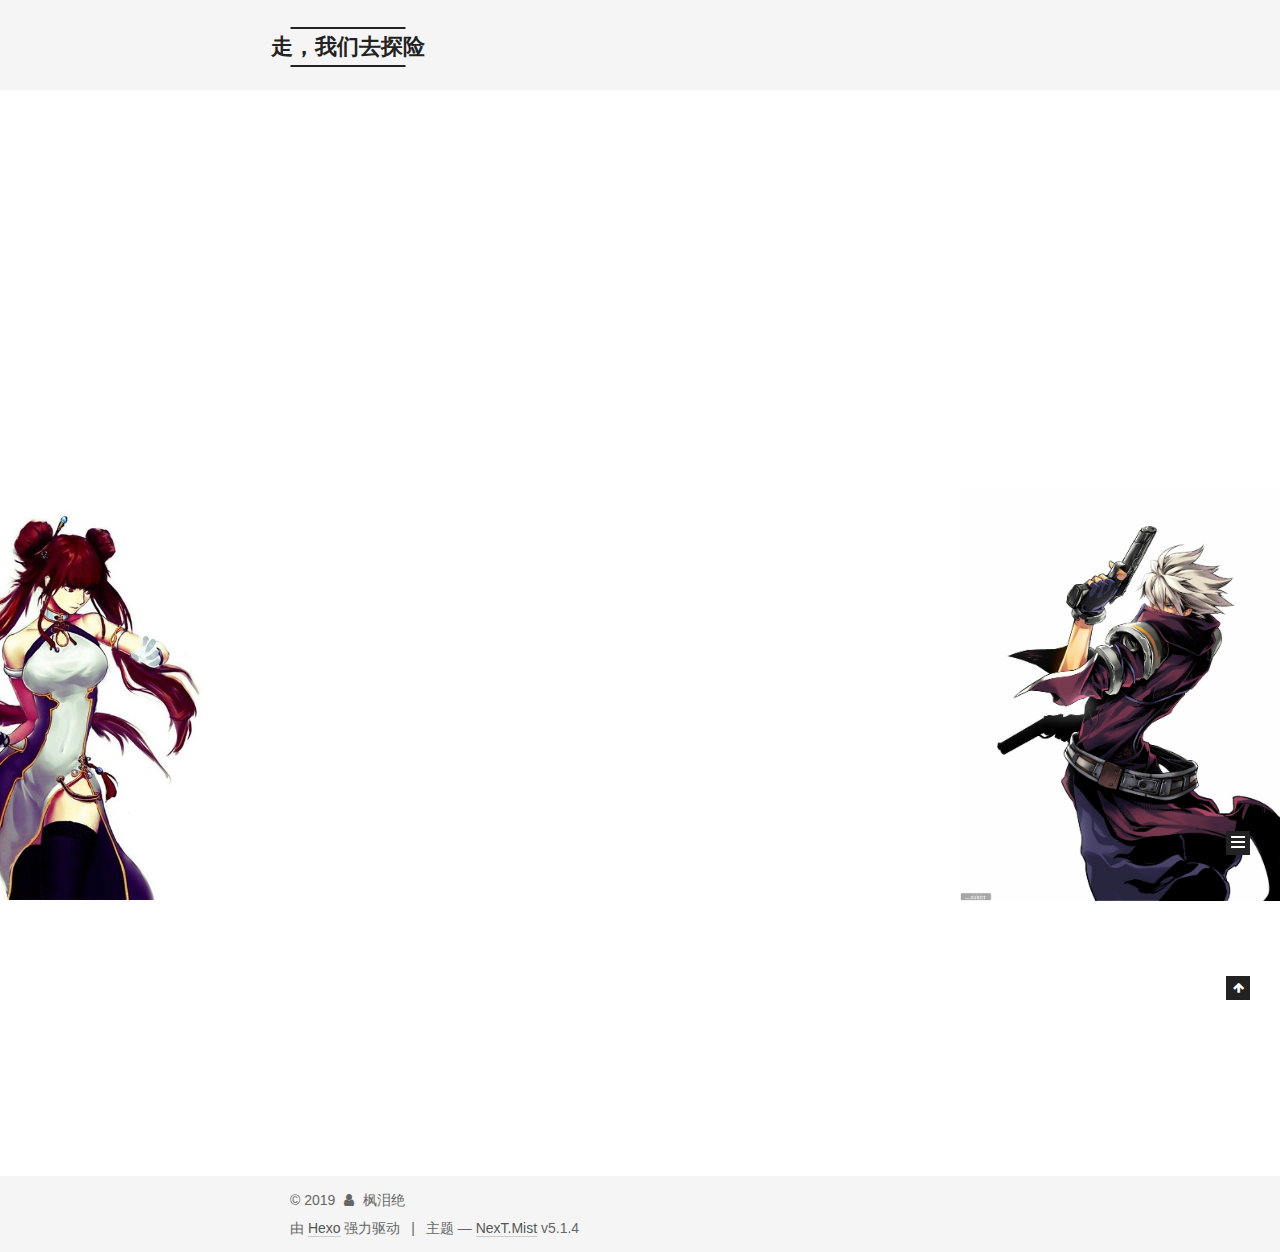
==== commit 9bfe2df8: "Site updated: 2019-05-28 14:55:13" ====
--- a/index.html
+++ b/index.html
@@ -235,7 +235,6 @@
 </nav>
 
 
-
  </div>
     </header>
 
@@ -300,6 +299,28 @@
             
           </span>
 
+          
+            <span class="post-category">
+            
+              <span class="post-meta-divider">|</span>
+            
+              <span class="post-meta-item-icon">
+                <i class="fa fa-folder-o"></i>
+              </span>
+              
+                <span class="post-meta-item-text">分类于</span>
+              
+              
+                <span itemprop="about" itemscope itemtype="http://schema.org/Thing">
+                  <a href="/categories/categories-hello-world/" itemprop="url" rel="index">
+                    <span itemprop="name">categories_hello_world</span>
+                  </a>
+                </span>
+
+                
+                
+              
+            </span>
           
 
           
@@ -433,7 +454,25 @@
             
 
             
-
+              
+              
+              <div class="site-state-item site-state-categories">
+                <a href="/categories/index.html">
+                  <span class="site-state-item-count">1</span>
+                  <span class="site-state-item-name">分类</span>
+                </a>
+              </div>
+            
+
+            
+              
+              
+              <div class="site-state-item site-state-tags">
+                <a href="/tags/index.html">
+                  <span class="site-state-item-count">1</span>
+                  <span class="site-state-item-name">标签</span>
+                </a>
+              </div>
             
 
           </nav>
@@ -650,3 +689,6 @@
 
 </body>
 </html>
+
+<!-- 页面点击小红心 -->
+<script type="text/javascript" src="/js/src/love.js"></script>
--- a/css/main.css
+++ b/css/main.css
@@ -1822,7 +1822,7 @@
   width: 4px;
   height: 4px;
   border-radius: 50%;
-  background: #ffff37;
+  background: #ffff17;
 }
 .links-of-blogroll {
   font-size: 13px;
@@ -2904,3 +2904,10 @@
     text-align: center;
   }
 }
+body {
+  background: url("/images/dnf/shenqiangshou.png"), url("/images/dnf/baihua.png");
+  background-repeat: no-repeat, no-repeat;
+  background-attachment: fixed, fixed;
+  background-position: right bottom, left -100px bottom;
+  background-size: 25%, 25%;
+}
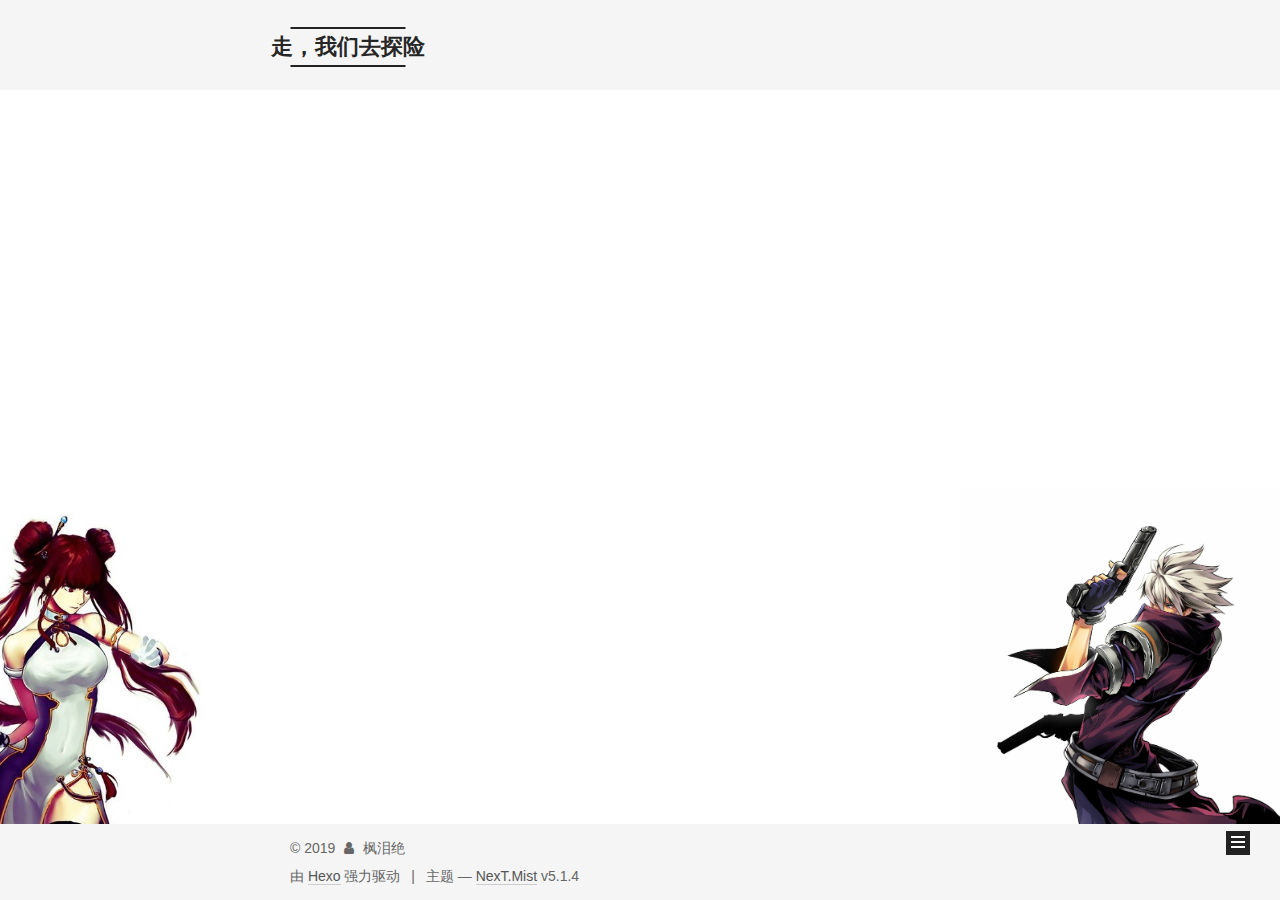
==== commit bb1426ad: "Site updated: 2019-05-28 15:39:18" ====
--- a/index.html
+++ b/index.html
@@ -351,21 +351,16 @@
       
         
           
-            <p>Welcome to <a href="https://hexo.io/" target="_blank" rel="noopener">Hexo</a>! This is your very first post. Check <a href="https://hexo.io/docs/" target="_blank" rel="noopener">documentation</a> for more info. If you get any problems when using Hexo, you can find the answer in <a href="https://hexo.io/docs/troubleshooting.html" target="_blank" rel="noopener">troubleshooting</a> or you can ask me on <a href="https://github.com/hexojs/hexo/issues" target="_blank" rel="noopener">GitHub</a>.</p>
-<h2 id="Quick-Start"><a href="#Quick-Start" class="headerlink" title="Quick Start"></a>Quick Start</h2><h3 id="Create-a-new-post"><a href="#Create-a-new-post" class="headerlink" title="Create a new post"></a>Create a new post</h3><figure class="highlight bash"><table><tr><td class="gutter"><pre><span class="line">1</span><br></pre></td><td class="code"><pre><span class="line">$ hexo new <span class="string">"My New Post"</span></span><br></pre></td></tr></table></figure>
-
-<p>More info: <a href="https://hexo.io/docs/writing.html" target="_blank" rel="noopener">Writing</a></p>
-<h3 id="Run-server"><a href="#Run-server" class="headerlink" title="Run server"></a>Run server</h3><figure class="highlight bash"><table><tr><td class="gutter"><pre><span class="line">1</span><br></pre></td><td class="code"><pre><span class="line">$ hexo server</span><br></pre></td></tr></table></figure>
-
-<p>More info: <a href="https://hexo.io/docs/server.html" target="_blank" rel="noopener">Server</a></p>
-<h3 id="Generate-static-files"><a href="#Generate-static-files" class="headerlink" title="Generate static files"></a>Generate static files</h3><figure class="highlight bash"><table><tr><td class="gutter"><pre><span class="line">1</span><br></pre></td><td class="code"><pre><span class="line">$ hexo generate</span><br></pre></td></tr></table></figure>
-
-<p>More info: <a href="https://hexo.io/docs/generating.html" target="_blank" rel="noopener">Generating</a></p>
-<h3 id="Deploy-to-remote-sites"><a href="#Deploy-to-remote-sites" class="headerlink" title="Deploy to remote sites"></a>Deploy to remote sites</h3><figure class="highlight bash"><table><tr><td class="gutter"><pre><span class="line">1</span><br></pre></td><td class="code"><pre><span class="line">$ hexo deploy</span><br></pre></td></tr></table></figure>
-
-<p>More info: <a href="https://hexo.io/docs/deployment.html" target="_blank" rel="noopener">Deployment</a></p>
-
-          
+          Welcome to Hexo! This is your very first post. Check documentation for more info. If you get any problems when using Hexo, you can find the answer in troubleshooting or you can ask me on GitHub.
+Quick
+          ...
+          <!--noindex-->
+          <div class="post-button text-center">
+            <a class="btn" href="/2019/05/27/hello-world/#more" rel="contents">
+              阅读全文 &raquo;
+            </a>
+          </div>
+          <!--/noindex-->
         
       
     </div>
@@ -692,3 +687,9 @@
 
 <!-- 页面点击小红心 -->
 <script type="text/javascript" src="/js/src/love.js"></script>
+
+<!-- 天气 -->
+<script type="text/javascript">
+WIDGET = {FID: 'JvYnKsyF0g'}
+</script>
+<script type="text/javascript" src="https://apip.weatherdt.com/float/static/js/r.js?v=1111"></script>
--- a/css/main.css
+++ b/css/main.css
@@ -1822,7 +1822,7 @@
   width: 4px;
   height: 4px;
   border-radius: 50%;
-  background: #ffff17;
+  background: #b886da;
 }
 .links-of-blogroll {
   font-size: 13px;
